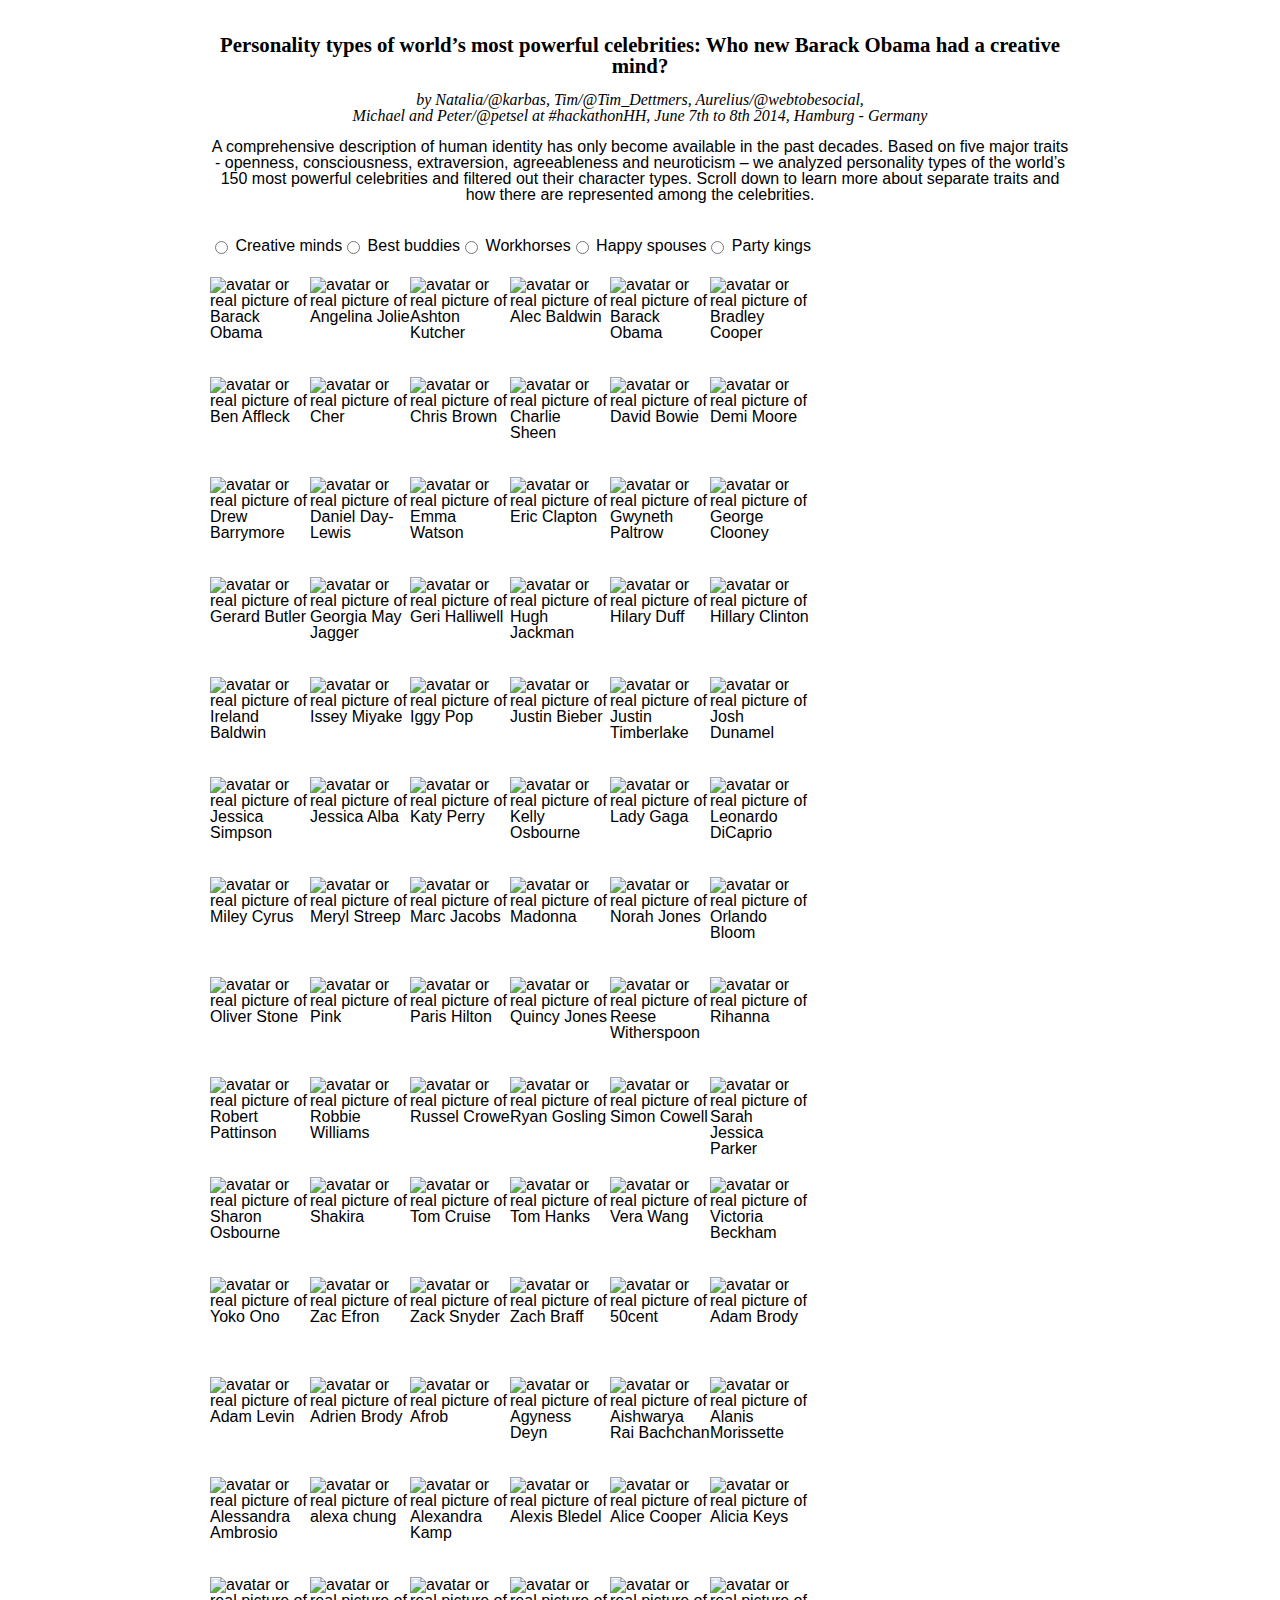
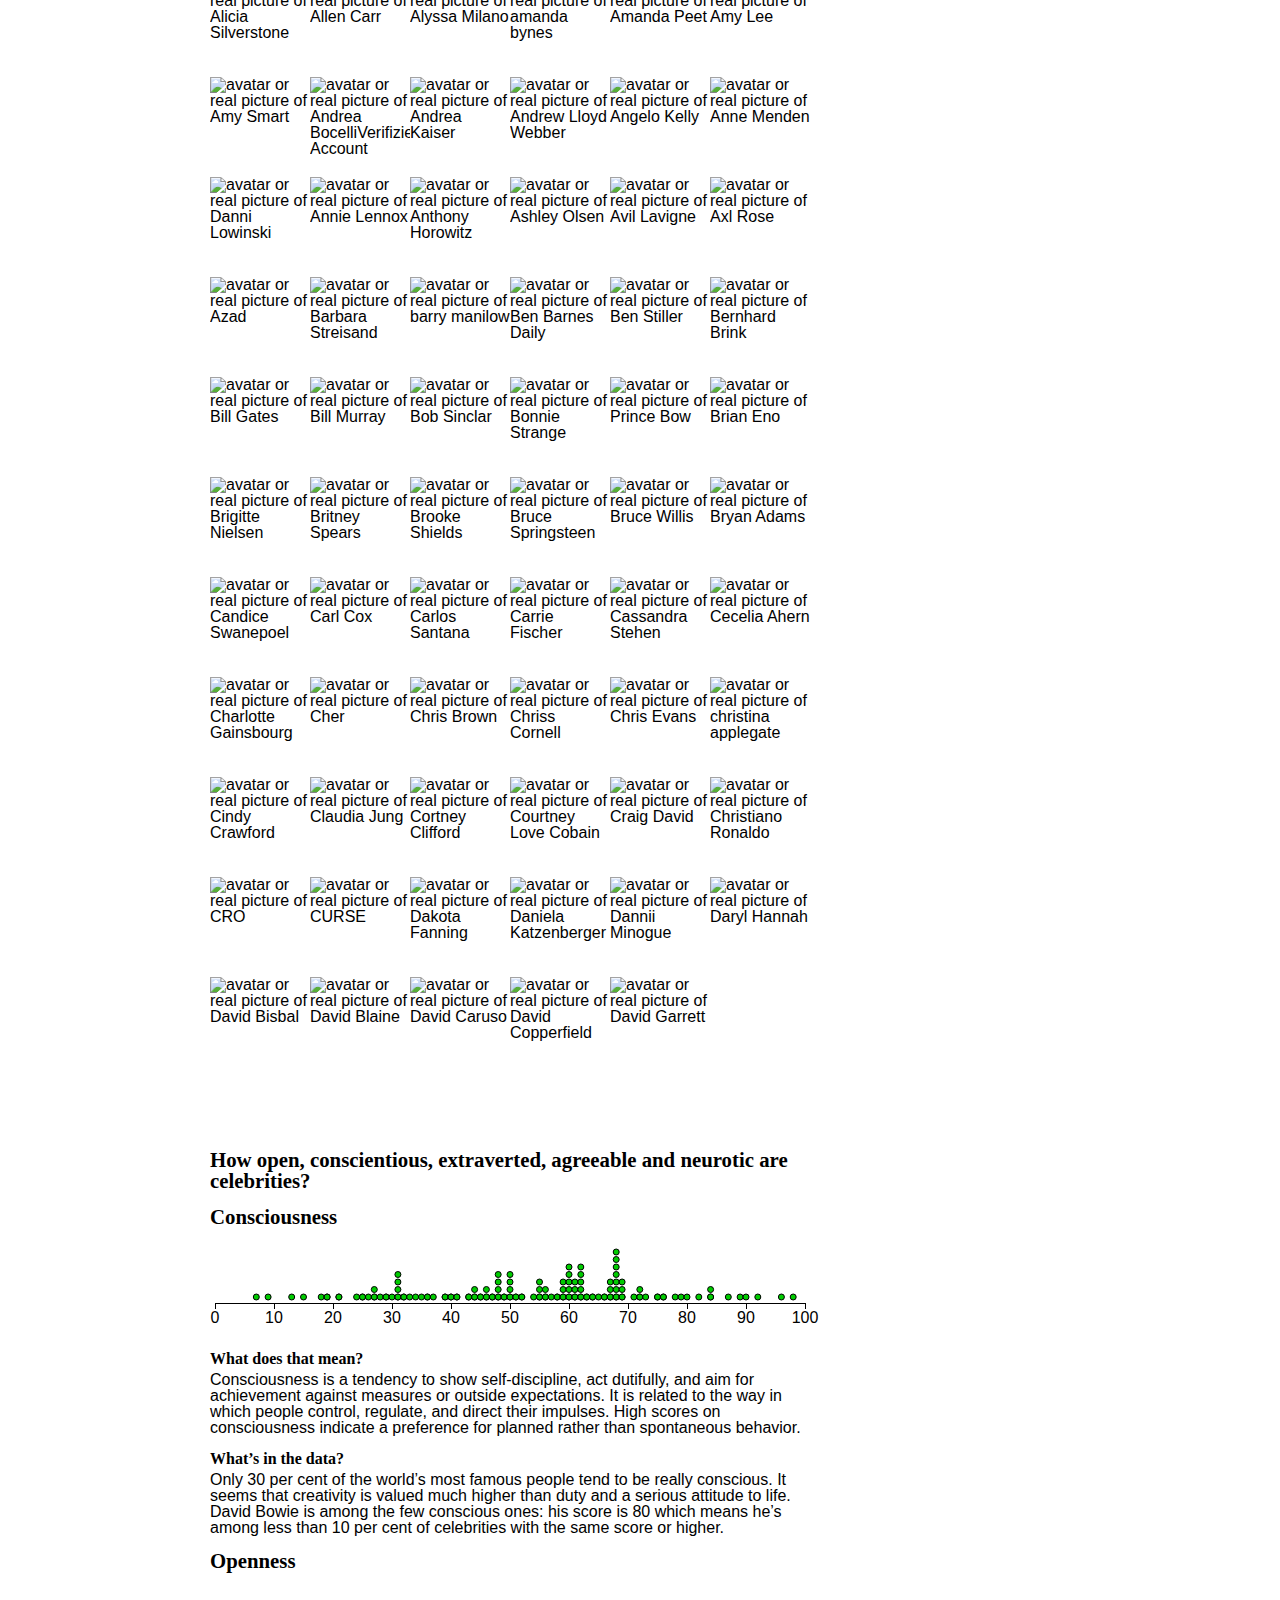
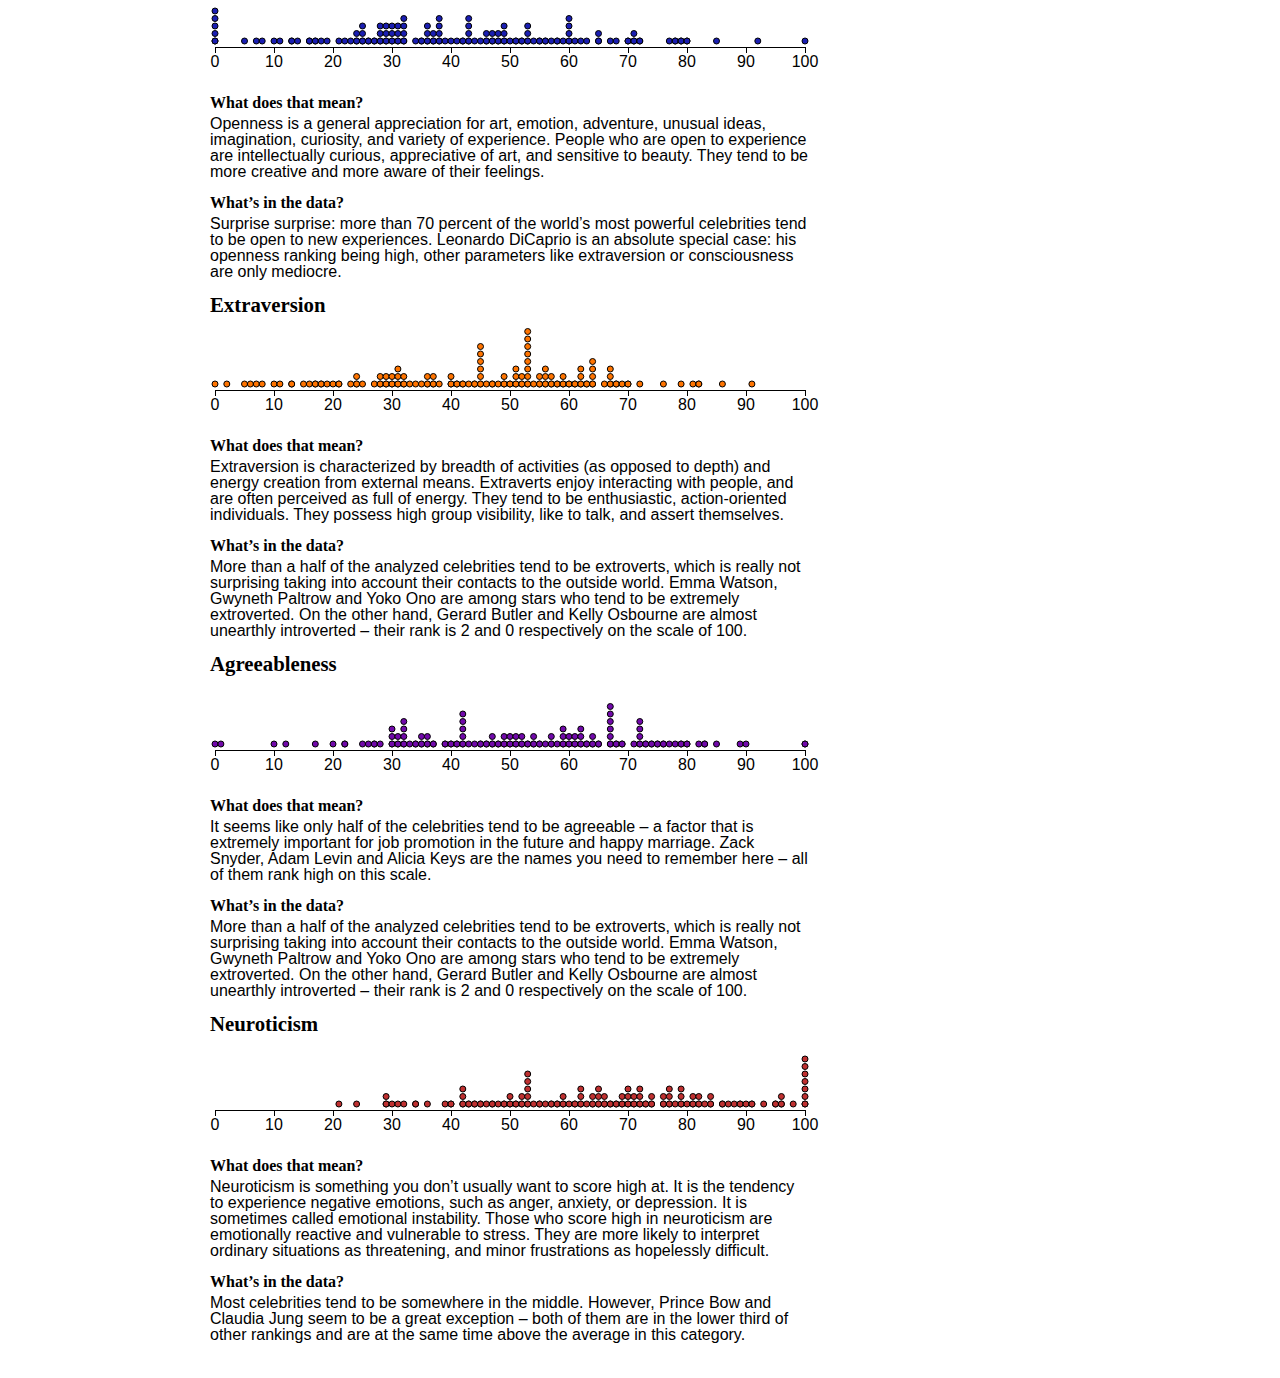
==== index.html @ 744dc769 "day 1 after #hackathonHH : clean up - minor code sanitizing and fixed typos within copytext." ====
<!doctype html>


<!--[if lt IE 7]>
<html class="no-js lt-ie9 lt-ie8 lt-ie7 ancient" lang="de"><![endif]-->
<!--[if IE 7]>
<html class="no-js lt-ie9 lt-ie8 ie7 ancient" lang="de"><![endif]-->
<!--[if IE 8]>
<html class="no-js lt-ie9 ie8 ancient" lang="de"><![endif]-->
<!--[if gt IE 8]>
<html class="no-js ie sustainable" lang="de"><![endif]-->
<!--[if gt IE 9]><!-->
<html class="no-js sustainable" lang="de"><!--<![endif]-->


  <head>
    <meta charset="utf-8">
    <meta name="viewport" content="width=device-width">

    <!--  in case of enabling "Header set X-UA-Compatible..." as of the .htaccess file remove all
          "X-UA-Compatible" related lines within the HTML code in order to avoid edge case issues.
          More info: h5bp.com/i/378 -->
    <!--[if IE]>
    <meta http-equiv="X-UA-Compatible" content="IE=edge,chrome=1">
    <meta http-equiv="cleartype" content="on">
    <![endif]-->


    <title>Twitter Figure :: twitter data based social personality graphs</title>


<!-- # include virtual="/html/includes/icon.shtml" -->

    <link rel="stylesheet" href="./src/styles/style.css">

    <link type="text/css" rel="stylesheet" href="./assets/styles/css/layout.css">
    <link type="text/css" rel="stylesheet" href="./assets/styles/css/category-matcher.css">
    <link type="text/css" rel="stylesheet" href="./assets/styles/css/traits-chart.css"><!--
    <link type="text/css" rel="stylesheet" href="./assets/styles/css/add-more-css-modules-and-change-names.css">//-->

    <!-- All JavaScript at the bottom, except this Modernizr build.
         Modernizr enables HTML5 elements & feature detects for optimal performance.
         Create your own custom Modernizr build: www.modernizr.com/download/ --><!--

    <script src="./assets/scripts/js/vendors/modernizr.dev.min.js"></script>//-->
  </head>


  <body class="content-type_default">


  <!-- Prompt IE 6 users to install Chrome Frame. Remove this if you support IE 6.
       chromium.org/developers/how-tos/chrome-frame-getting-started -->
  <!--[if lt IE 7]>
  <p class="chromeframe">
    Your browser is <em>ancient!</em>
    <a href="http://browsehappy.com/">Upgrade to a different browser</a>
    or
    <a href="http://www.google.com/chromeframe/?redirect=true">install Google Chrome Frame</a>
    to experience this site.
  </p><![endif]-->


    <div id="page">


      <article class="description">
        <h2>Personality types of world’s most powerful celebrities: Who new Barack Obama had a creative mind?</h2>
        <h5><em>by Natalia/@karbas, Tim/@Tim_Dettmers, Aurelius/@webtobesocial,<br>Michael and Peter/@petsel at #hackathonHH, June 7th to 8th 2014, Hamburg - Germany</em></h5>
        <p>A comprehensive description of human identity has only become available in the past decades.  Based on five major traits - openness, consciousness, extraversion, agreeableness and neuroticism – we analyzed personality types of the world’s 150 most powerful celebrities and filtered out their character types. Scroll down to learn more about separate traits and how there are represented among the celebrities.</p>
      </article>


      <article class="category-matcher">
        <form class="category-filter">
          <ul>
            <li>
              <label>
                <input type="radio" name="category-filter" value="creative-minds">
                <span>Creative minds</span>
              </label>
            </li>
            <li>
              <label>
                <input type="radio" name="category-filter" value="best-buddies">
                <span>Best buddies</span>
              </label>
            </li>
            <li>
              <label>
                <input type="radio" name="category-filter" value="workhorses">
                <span>Workhorses</span>
              </label>
            </li>
            <li>
              <label>
                <input type="radio" name="category-filter" value="happy-spouses">
                <span>Happy spouses</span>
              </label>
            </li>
            <li>
              <label>
                <input type="radio" name="category-filter" value="party-kings">
                <span>Party kings</span>
              </label>
            </li><!--
            <li>
              <label>
                <input type="radio" name="category-filter" value="special-cases">
                <span>Special Cases</span>
              </label>
            </li>//-->
          </ul>
        </form>


        <section class="category-matches">
          <ul>
            <li>
              <img src="https://pbs.twimg.com/profile_images/1972890789/aplusk_logo_sm_200x200.jpg" alt="avatar of Ashton Kutcher" title="Ashton Kutcher">
              <h3>Ashton Kutcher</h3>
              <h4>aplusk</h4>
              <dl class="traits">
                <dt>Consciousness</dt><dd data-value="56"><span>56%</span></dd>
                <dt>Openness</dt><dd data-value="60"><span>60%</span></dd>
                <dt>Neurotic</dt><dd data-value="34"><span>34%</span></dd>
                <dt>Agreeability</dt><dd data-value="65"><span>65%</span></dd>
                <dt>Extraversion</dt><dd data-value="56"><span>56%</span></dd>
              </dl>
            </li>
            <li>
              <img src="https://pbs.twimg.com/profile_images/451007105391022080/iu1f7brY_200x200.png" alt="avatar of Barack Obama" title="Barack Obama">
              <h3>Barack Obama</h3>
              <h4>BarackObama</h4>
              <dl class="traits">
                <dt>Consciousness</dt><dd data-value="61"><span>61%</span></dd>
                <dt>Openness</dt><dd data-value="61"><span>61%</span></dd>
                <dt>Neurotic</dt><dd data-value="36"><span>36%</span></dd>
                <dt>Agreeability</dt><dd data-value="66"><span>66%</span></dd>
                <dt>Extraversion</dt><dd data-value="65"><span>65%</span></dd>
              </dl>
            </li>
            <li>
              <img src="https://pbs.twimg.com/profile_images/3782523511/fc6c9a4523187aaf21d31c354f3a5638_200x200.jpeg" alt="avatar of Ben Affleck" title="Ben Affleck">
              <h3>Ben Affleck</h3>
              <h4>BenAffleck</h4>
              <dl class="traits">
                <dt>Consciousness</dt><dd data-value="59"><span>59%</span></dd>
                <dt>Openness</dt><dd data-value="57"><span>57%</span></dd>
                <dt>Neurotic</dt><dd data-value="37"><span>37%</span></dd>
                <dt>Agreeability</dt><dd data-value="67"><span>67%</span></dd>
                <dt>Extraversion</dt><dd data-value="59"><span>59%</span></dd>
              </dl>
            </li>
            <li>
              <img src="https://pbs.twimg.com/profile_images/425808826063781888/_gMpLBUr_400x400.jpeg" alt="" title="">
            </li>
            <li>
              <img src="https://pbs.twimg.com/profile_images/3128744067/d08706cf66bff0775147de6a360838f8_400x400.jpeg" alt="" title="">
            </li>
            <li>
              <img src="https://pbs.twimg.com/profile_images/1666904408/codepo8_400x400.png" alt="" title="">
            </li>
            <li>
              <img src="https://pbs.twimg.com/profile_images/471179135746723840/b6zdA4L0_400x400.png" alt="" title="">
            </li>
            <li>
              <img src="https://pbs.twimg.com/profile_images/473972654521585664/WUWL4BmR_400x400.png" alt="" title="">
            </li>
            <li>
              <img src="https://pbs.twimg.com/profile_images/425808826063781888/_gMpLBUr_400x400.jpeg" alt="" title="">
            </li>
            <li>
              <img src="https://pbs.twimg.com/profile_images/3128744067/d08706cf66bff0775147de6a360838f8_400x400.jpeg" alt="" title="">
            </li>
            <li>
              <img src="https://pbs.twimg.com/profile_images/1666904408/codepo8_400x400.png" alt="" title="">
            </li>
            <li>
              <img src="https://pbs.twimg.com/profile_images/471179135746723840/b6zdA4L0_400x400.png" alt="" title="">
            </li>
            <li>
              <img src="https://pbs.twimg.com/profile_images/473972654521585664/WUWL4BmR_400x400.png" alt="" title="">
            </li>
            <li>
              <img src="https://pbs.twimg.com/profile_images/425808826063781888/_gMpLBUr_400x400.jpeg" alt="" title="">
            </li>
            <li>
              <img src="https://pbs.twimg.com/profile_images/3128744067/d08706cf66bff0775147de6a360838f8_400x400.jpeg" alt="" title="">
            </li>
            <li>
              <img src="https://pbs.twimg.com/profile_images/1666904408/codepo8_400x400.png" alt="" title="">
            </li>
            <li>
              <img src="https://pbs.twimg.com/profile_images/471179135746723840/b6zdA4L0_400x400.png" alt="" title="">
            </li>
            <li>
              <img src="https://pbs.twimg.com/profile_images/473972654521585664/WUWL4BmR_400x400.png" alt="" title="">
            </li>
            <li>
              <img src="https://pbs.twimg.com/profile_images/425808826063781888/_gMpLBUr_400x400.jpeg" alt="" title="">
            </li>
            <li>
              <img src="https://pbs.twimg.com/profile_images/3128744067/d08706cf66bff0775147de6a360838f8_400x400.jpeg" alt="" title="">
            </li>
            <li>
              <img src="https://pbs.twimg.com/profile_images/1666904408/codepo8_400x400.png" alt="" title="">
            </li>
            <li>
              <img src="https://pbs.twimg.com/profile_images/471179135746723840/b6zdA4L0_400x400.png" alt="" title="">
            </li>
          </ul>
        </section>

        <section class="match-details"></section>
      </article>


      <article class="description legend">
        <h2>How open, conscientious, extraverted, agreeable and neurotic are celebrities? </h2>

        <section>
          <h2>Consciousness</h2>

          <div>
            <svg id="consc"></svg>
          </div>

          <h3>What does that mean?</h3>
          <p>Consciousness is a tendency to show self-discipline, act dutifully, and aim for achievement against measures or outside expectations. It is related to the way in which people control, regulate, and direct their impulses. High scores on consciousness indicate a preference for planned rather than spontaneous behavior.</p>

          <h3>What’s in the data?</h3>
          <p>Only 30 per cent of the world’s most famous people tend to be really conscious.  It seems that creativity is valued much higher than duty and a serious attitude to life. David Bowie is among the few conscious ones: his score is 80 which means he’s among less than 10 per cent of celebrities with the same score or higher.</p>
        </section>

        <section>
          <h2>Openness</h2>

          <div>
            <svg id="openn"></svg>
          </div>

          <h3>What does that mean?</h3>
          <p>Openness is a general appreciation for art, emotion, adventure, unusual ideas, imagination, curiosity, and variety of experience. People who are open to experience are intellectually curious, appreciative of art, and sensitive to beauty. They tend to be more creative and more aware of their feelings.</p>

          <h3>What’s in the data?</h3>
          <p>Surprise surprise: more than 70 percent of the world’s most powerful celebrities tend to be open to new experiences. Leonardo DiCaprio is an absolute special case: his openness ranking being high, other parameters like extraversion or consciousness are only mediocre.</p>
        </section>

        <section>
          <h2>Extraversion</h2>

          <div>
            <svg id="extra"></svg>
          </div>

          <h3>What does that mean?</h3>
          <p>Extraversion is characterized by breadth of activities (as opposed to depth) and energy creation from external means. Extraverts enjoy interacting with people, and are often perceived as full of energy. They tend to be enthusiastic, action-oriented individuals. They possess high group visibility, like to talk, and assert themselves.</p>

          <h3>What’s in the data?</h3>
          <p>More than a half of the analyzed celebrities tend to be extroverts, which is really not surprising taking into account their contacts to the outside world. Emma Watson, Gwyneth Paltrow and Yoko Ono are among stars who tend to be extremely extroverted. On the other hand, Gerard Butler and Kelly Osbourne are almost unearthly introverted – their rank is 2 and 0 respectively on the scale of 100.</p>
        </section>

        <section>
          <h2>Agreeableness</h2>

          <div>
            <svg id="agree"></svg>
          </div>

          <h3>What does that mean?</h3>
          <p>It seems like only half of the celebrities tend to be agreeable – a factor that is extremely important for job promotion in the future and happy marriage. Zack Snyder, Adam Levin and Alicia Keys are the names you need to remember here – all of them rank high on this scale.</p>

          <h3>What’s in the data?</h3>
          <p>More than a half of the analyzed celebrities tend to be extroverts, which is really not surprising taking into account their contacts to the outside world. Emma Watson, Gwyneth Paltrow and Yoko Ono are among stars who tend to be extremely extroverted. On the other hand, Gerard Butler and Kelly Osbourne are almost unearthly introverted – their rank is 2 and 0 respectively on the scale of 100.</p>
        </section>

        <section>
          <h2>Neuroticism</h2>

          <div>
            <svg id="neuro"></svg>
          </div>

          <h3>What does that mean?</h3>
          <p>Neuroticism is something you don’t usually want to score high at. It is the tendency to experience negative emotions, such as anger, anxiety, or depression. It is sometimes called emotional instability. Those who score high in neuroticism are emotionally reactive and vulnerable to stress. They are more likely to interpret ordinary situations as threatening, and minor frustrations as hopelessly difficult.</p>

          <h3>What’s in the data?</h3>
          <p>Most celebrities tend to be somewhere in the middle.  However, Prince Bow and Claudia Jung seem to be a great exception – both of them are in the lower third of other rankings and are at the same time above the average in this category.</p>
        </section>
      </article>


    </div><!-- "#page" //-->


    <script src="./assets/scripts/js/vendors/json2.min.js"></script>
    <script src="./assets/scripts/js/vendors/es5-shim.min.js"></script>
    <script src="./assets/scripts/js/vendors/jquery-1.11.1.min.js"></script>

    <script src="./assets/scripts/js/vendors/d3.js"></script>

<!--
    <script src="./assets/scripts/js/app/lib/RegExp.patch.js"></script>
    <script src="./assets/scripts/js/app/lib/RegExp.escape-toSearch.js"></script>//-->
    <script src="./assets/scripts/js/app/lib/Observable.SignalsAndSlots.js"></script>



    <script id="json-mock-data_category-matches" type="text/plain">
      [{"picture":"https://pbs.twimg.com/profile_images/451007105391022080/iu1f7brY_200x200.png","tHand":"@BarackObama","name":"Barack Obama","traits":{"consc":17,"openn":79,"neuro":64,"agree":68,"extra":45}},{"picture":"https://pbs.twimg.com/profile_images/474930623455690753/j9SEJig9_200x200.jpeg","tHand":"@ActressJolie","name":"Angelina Jolie","traits":{"consc":16,"openn":64,"neuro":67,"agree":56,"extra":53}},{"picture":"https://pbs.twimg.com/profile_images/1972890789/aplusk_logo_sm_200x200.jpg","tHand":"@aplusk","name":"Ashton Kutcher","traits":{"consc":49,"openn":98,"neuro":67,"agree":45,"extra":57}},{"picture":"https://pbs.twimg.com/profile_images/443455759180124160/IaODIdsW_200x200.jpeg","tHand":"@AlecBaldwin","name":"Alec Baldwin","traits":{"consc":49,"openn":50,"neuro":25,"agree":84,"extra":31}},{"picture":"https://pbs.twimg.com/profile_images/451007105391022080/iu1f7brY_200x200.png","tHand":"@BarackObama","name":"Barack Obama","traits":{"consc":47,"openn":67,"neuro":68,"agree":59,"extra":62}},{"picture":"https://pbs.twimg.com/profile_images/378800000436484459/15aab18f70851335f0a0a32c9e66c4bd_200x200.jpeg","tHand":"@BradCooper28","name":"Bradley Cooper","traits":{"consc":32,"openn":70,"neuro":30,"agree":65,"extra":63}},{"picture":"https://pbs.twimg.com/profile_images/3782523511/fc6c9a4523187aaf21d31c354f3a5638_200x200.jpeg","tHand":"@BenAffleck","name":"Ben Affleck","traits":{"consc":24,"openn":76,"neuro":1,"agree":27,"extra":49}},{"picture":"https://pbs.twimg.com/profile_images/462503558496391168/-pp_NGqo_200x200.jpeg","tHand":"@cher","name":"Cher","traits":{"consc":23,"openn":50,"neuro":69,"agree":90,"extra":7}},{"picture":"https://pbs.twimg.com/profile_images/473692942167588864/ORSg_Tsl_200x200.jpeg","tHand":"@chrisbrown","name":"Chris Brown","traits":{"consc":11,"openn":73,"neuro":51,"agree":64,"extra":24}},{"picture":"https://pbs.twimg.com/profile_images/420259567524519936/sHTDLeQQ_200x200.jpeg","tHand":"@charliesheen","name":"Charlie Sheen","traits":{"consc":42,"openn":70,"neuro":79,"agree":73,"extra":58}},{"picture":"https://pbs.twimg.com/profile_images/3327825685/0dc5ebe5a743e21717b9ab035a027c3d_200x200.jpeg","tHand":"@DavidBowieReal","name":"David Bowie","traits":{"consc":80,"openn":62,"neuro":64,"agree":50,"extra":47}},{"picture":"https://pbs.twimg.com/profile_images/626779806/demi-moore_200x200.jpg","tHand":"@justdemi","name":"Demi Moore","traits":{"consc":59,"openn":59,"neuro":83,"agree":49,"extra":24}},{"picture":"https://pbs.twimg.com/profile_images/378800000329171467/0d0022640c2fb46fa2238f6b481ca35c_200x200.jpeg","tHand":"@DrewBarrymore","name":"Drew Barrymore","traits":{"consc":8,"openn":76,"neuro":57,"agree":57,"extra":45}},{"picture":"https://pbs.twimg.com/profile_images/108130906/daniel_day_lewis_200x200.jpg","tHand":"@daniel_daylewis","name":"Daniel Day-Lewis","traits":{"consc":43,"openn":79,"neuro":72,"agree":62,"extra":21}},{"picture":"https://pbs.twimg.com/profile_images/443476219338981376/kmJgokf3_200x200.jpeg","tHand":"@EmWatson","name":"Emma Watson","traits":{"consc":43,"openn":34,"neuro":51,"agree":48,"extra":86}},{"picture":"https://pbs.twimg.com/profile_images/3474118285/a94946f6bcdb39f30e57b3b7fe9b695a_200x200.jpeg","tHand":"@EricPClapton","name":"Eric Clapton","traits":{"consc":46,"openn":21,"neuro":56,"agree":71,"extra":24}},{"picture":"https://pbs.twimg.com/profile_images/1360902500/Gwyneth_200x200.jpg","tHand":"@GwynethPaltrow","name":"Gwyneth Paltrow","traits":{"consc":36,"openn":32,"neuro":17,"agree":68,"extra":79}},{"picture":"https://pbs.twimg.com/profile_images/2853424604/9547aad475c8f0240f1f27665e909fea_200x200.jpeg","tHand":"@clooney_clooney","name":"George Clooney","traits":{"consc":29,"openn":47,"neuro":48,"agree":75,"extra":51}},{"picture":"https://pbs.twimg.com/profile_images/3303418526/0a86d5adb3763fa0590a6ee9cab7fdd4_200x200.jpeg","tHand":"@GerardButler","name":"Gerard Butler","traits":{"consc":58,"openn":51,"neuro":75,"agree":55,"extra":2}},{"picture":"https://pbs.twimg.com/profile_images/2562279255/56ullem1ospueggrjxqj_200x200.jpeg","tHand":"@GeorgiaMJagger","name":"Georgia May Jagger","traits":{"consc":52,"openn":100,"neuro":72,"agree":31,"extra":61}},{"picture":"https://pbs.twimg.com/profile_images/378800000557410529/a02a50db8cfd58d344b8cd81c7a59dfd_200x200.jpeg","tHand":"@GeriHalliwell","name":"Geri Halliwell","traits":{"consc":38,"openn":79,"neuro":90,"agree":31,"extra":67}},{"picture":"https://pbs.twimg.com/profile_images/124111564/08_Jackman_085_200x200.jpg","tHand":"@RealHughJackman","name":"Hugh Jackman","traits":{"consc":48,"openn":42,"neuro":39,"agree":55,"extra":62}},{"picture":"https://pbs.twimg.com/profile_images/412808191161163776/t12QyoGT_200x200.jpeg","tHand":"@HilaryDuff","name":"Hilary Duff","traits":{"consc":32,"openn":100,"neuro":60,"agree":59,"extra":31}},{"picture":"https://pbs.twimg.com/profile_images/443004417596329986/3kgV0RJE_200x200.jpeg","tHand":"@HillaryClinton","name":"Hillary Clinton","traits":{"consc":25,"openn":96,"neuro":67,"agree":62,"extra":23}},{"picture":"https://pbs.twimg.com/profile_images/1473590223/264663_205611916151253_100001073371427_571353_5003375_n_200x200.jpg","tHand":"@Ireland_baldwin","name":"Ireland Baldwin","traits":{"consc":40,"openn":45,"neuro":35,"agree":37,"extra":53}},{"picture":"https://pbs.twimg.com/profile_images/458984962885050369/iZLFIlqL_200x200.jpeg","tHand":"@IsseyMiyakeNYC","name":"Issey Miyake","traits":{"consc":25,"openn":84,"neuro":28,"agree":21,"extra":51}},{"picture":"https://pbs.twimg.com/profile_images/2415276940/9fs7567bjdevl9inpsvt_200x200.jpeg","tHand":"@IggyPop","name":"Iggy Pop","traits":{"consc":46,"openn":58,"neuro":89,"agree":67,"extra":18}},{"picture":"https://pbs.twimg.com/profile_images/472627053934567425/NcuFeUwr_200x200.jpeg","tHand":"@justinbieber","name":"Justin Bieber","traits":{"consc":10,"openn":82,"neuro":64,"agree":61,"extra":50}},{"picture":"https://pbs.twimg.com/profile_images/423976765573197824/H8DOsOPm_200x200.jpeg","tHand":"@jtimberlake","name":"Justin Timberlake","traits":{"consc":78,"openn":52,"neuro":30,"agree":44,"extra":53}},{"picture":"https://pbs.twimg.com/profile_images/378800000447701937/55716aa62148e52df723990d7bcd4aa8_200x200.jpeg","tHand":"@joshduhamel","name":"Josh Dunamel","traits":{"consc":38,"openn":46,"neuro":0,"agree":63,"extra":52}},{"picture":"https://pbs.twimg.com/profile_images/3217929607/5c936a0d29605e201660b2e113af0a9e_200x200.jpeg","tHand":"@JessicaSimpson","name":"Jessica Simpson","traits":{"consc":34,"openn":53,"neuro":37,"agree":30,"extra":45}},{"picture":"https://pbs.twimg.com/profile_images/464427539801194496/stI7VkNH_200x200.jpeg","tHand":"@jessicaalba","name":"Jessica Alba","traits":{"consc":29,"openn":77,"neuro":63,"agree":56,"extra":19}},{"picture":"https://pbs.twimg.com/profile_images/423542935368380416/ryEG2fNO_200x200.jpeg","tHand":"@katyperry","name":"Katy Perry","traits":{"consc":53,"openn":59,"neuro":62,"agree":48,"extra":18}},{"picture":"https://pbs.twimg.com/profile_images/466469850437529600/l_mLlCcH_200x200.jpeg","tHand":"@KellyOsbourne","name":"Kelly Osbourne","traits":{"consc":7,"openn":77,"neuro":74,"agree":60,"extra":0}},{"picture":"https://pbs.twimg.com/profile_images/474337704357154816/YuUV0iwo_200x200.jpeg","tHand":"@ladygaga","name":"Lady Gaga","traits":{"consc":39,"openn":47,"neuro":40,"agree":50,"extra":51}},{"picture":"https://pbs.twimg.com/profile_images/423876752293646336/coM75NSL_200x200.jpeg","tHand":"@LeoDiCaprio","name":"Leonardo DiCaprio","traits":{"consc":26,"openn":70,"neuro":41,"agree":15,"extra":28}},{"picture":"https://pbs.twimg.com/profile_images/473616630141169664/HsXJpLw0_200x200.jpeg","tHand":"@MileyCyrus","name":"Miley Cyrus","traits":{"consc":45,"openn":100,"neuro":61,"agree":25,"extra":56}},{"picture":"https://pbs.twimg.com/profile_images/453619929783078912/R2WX-gI7_200x200.jpeg","tHand":"@officialMStreep","name":"Meryl Streep","traits":{"consc":65,"openn":29,"neuro":47,"agree":68,"extra":28}},{"picture":"https://pbs.twimg.com/profile_images/1190459798/MJ_TwtrProf_200x200.jpg","tHand":"@marcjacobs","name":"Marc Jacobs","traits":{"consc":85,"openn":39,"neuro":42,"agree":32,"extra":29}},{"picture":"https://pbs.twimg.com/profile_images/378800000544321667/db0797d74ea29f5ba3536c12031c3852_200x200.jpeg","tHand":"@Madonna","name":"Madonna","traits":{"consc":72,"openn":65,"neuro":49,"agree":67,"extra":66}},{"picture":"https://pbs.twimg.com/profile_images/2068112751/Screen_Shot_2012-04-08_at_10.20.07_AM_200x200.png","tHand":"@NorahJones","name":"Norah Jones","traits":{"consc":36,"openn":64,"neuro":73,"agree":80,"extra":57}},{"picture":"https://pbs.twimg.com/profile_images/324141157/Orlando_Bloom_2_200x200.jpg","tHand":"@OrlandoJB_Bloom","name":"Orlando Bloom","traits":{"consc":50,"openn":71,"neuro":53,"agree":52,"extra":11}},{"picture":"https://pbs.twimg.com/profile_images/378800000834569212/6f5842c4f37a75947ef9f334f6f56876_200x200.jpeg","tHand":"@TheOliverStone","name":"Oliver Stone","traits":{"consc":17,"openn":56,"neuro":80,"agree":21,"extra":15}},{"picture":"https://pbs.twimg.com/profile_images/549375583/Pinkdeborahanderson_112_200x200.jpg","tHand":"@Pink","name":"Pink","traits":{"consc":68,"openn":72,"neuro":34,"agree":64,"extra":53}},{"picture":"https://pbs.twimg.com/profile_images/378800000830116350/b4777a60c150c54637c7688665a9e11b_200x200.jpeg","tHand":"@ParisHilton","name":"Paris Hilton","traits":{"consc":41,"openn":80,"neuro":65,"agree":68,"extra":45}},{"picture":"https://pbs.twimg.com/profile_images/3199241089/b803044ff3a9a5bcc89170afa0e0dfdc_200x200.jpeg","tHand":"@QuincyDJones","name":"Quincy Jones","traits":{"consc":49,"openn":53,"neuro":100,"agree":75,"extra":44}},{"picture":"https://pbs.twimg.com/profile_images/3527234158/1594f7d8a96f0c19da42d9ff150054e9_200x200.jpeg","tHand":"@RWitherspoon","name":"Reese Witherspoon","traits":{"consc":54,"openn":73,"neuro":50,"agree":13,"extra":16}},{"picture":"https://pbs.twimg.com/profile_images/475077644262727680/YmfUf558_200x200.jpeg","tHand":"@rihanna","name":"Rihanna","traits":{"consc":30,"openn":77,"neuro":32,"agree":26,"extra":64}},{"picture":"https://pbs.twimg.com/profile_images/378800000352901529/896c19d8bd32c48782d9a7ccc4100c53_200x200.jpeg","tHand":"@robTomPattinson","name":"Robert Pattinson","traits":{"consc":48,"openn":57,"neuro":71,"agree":69,"extra":6}},{"picture":"https://pbs.twimg.com/profile_images/426310208298565632/Y6m5v4aH_200x200.png","tHand":"@robbiewilliams","name":"Robbie Williams","traits":{"consc":60,"openn":95,"neuro":45,"agree":25,"extra":43}},{"picture":"https://pbs.twimg.com/profile_images/378800000740497460/8b4dae56136e82df361631f59b5975de_200x200.jpeg","tHand":"@russellcrowe","name":"Russel Crowe","traits":{"consc":25,"openn":100,"neuro":54,"agree":27,"extra":50}},{"picture":"https://pbs.twimg.com/profile_images/1269294486/IMG_2019_200x200.JPG","tHand":"@RyanGosling","name":"Ryan Gosling","traits":{"consc":79,"openn":24,"neuro":39,"agree":46,"extra":49}},{"picture":"https://pbs.twimg.com/profile_images/1642774110/simoncowelltwitter2_200x200.jpg","tHand":"@SimonCowell","name":"Simon Cowell","traits":{"consc":0,"openn":93,"neuro":22,"agree":55,"extra":17}},{"picture":"https://pbs.twimg.com/profile_images/1309437408/Screen_shot_2011-04-12_at_5.44.08_PM_200x200.png","tHand":"@SJP","name":"Sarah Jessica Parker","traits":{"consc":38,"openn":31,"neuro":45,"agree":84,"extra":41}},{"picture":"https://pbs.twimg.com/profile_images/378800000615649142/a3091f2b439ba577ab4bd9109fb5073f_200x200.png","tHand":"@MrsSOsbourne","name":"Sharon Osbourne","traits":{"consc":46,"openn":90,"neuro":40,"agree":61,"extra":67}},{"picture":"https://pbs.twimg.com/profile_images/447432496141987840/H7S0KAgd_200x200.jpeg","tHand":"@shakira","name":"Shakira","traits":{"consc":79,"openn":72,"neuro":68,"agree":76,"extra":33}},{"picture":"https://pbs.twimg.com/profile_images/452159626356609025/mAjiLPAJ_200x200.jpeg","tHand":"@TomCruise","name":"Tom Cruise","traits":{"consc":37,"openn":52,"neuro":82,"agree":48,"extra":62}},{"picture":"https://pbs.twimg.com/profile_images/280455139/l_ecdf8f7aa81d5163129fee54d83a5e63_200x200.jpg","tHand":"@tomhanks","name":"Tom Hanks","traits":{"consc":44,"openn":44,"neuro":36,"agree":44,"extra":55}},{"picture":"https://pbs.twimg.com/profile_images/455323439042408448/nf29X8vT_200x200.jpeg","tHand":"@VeraWangGang","name":"Vera Wang","traits":{"consc":38,"openn":100,"neuro":79,"agree":45,"extra":25}},{"picture":"https://pbs.twimg.com/profile_images/459373156919029760/kJ77xlgo_200x200.jpeg","tHand":"@victoriabeckham","name":"Victoria Beckham","traits":{"consc":56,"openn":72,"neuro":58,"agree":34,"extra":54}},{"picture":"https://pbs.twimg.com/profile_images/453202477731438593/aYnwSYrn_200x200.jpeg","tHand":"@yokoono","name":"Yoko Ono","traits":{"consc":60,"openn":42,"neuro":72,"agree":51,"extra":70}},{"picture":"https://pbs.twimg.com/profile_images/462444918787833856/t9OWlHEU_200x200.jpeg","tHand":"@ZacEfron","name":"Zac Efron","traits":{"consc":51,"openn":65,"neuro":31,"agree":60,"extra":13}},{"picture":"https://pbs.twimg.com/profile_images/378800000575623979/59db8c64b416eea20effbb79df106104_200x200.jpeg","tHand":"@ZackSnyder","name":"Zack Snyder","traits":{"consc":55,"openn":77,"neuro":47,"agree":69,"extra":82}},{"picture":"https://pbs.twimg.com/profile_images/457190248217608192/wF0ct9-P_200x200.jpeg","tHand":"@zachbraff","name":"Zach Braff","traits":{"consc":32,"openn":53,"neuro":31,"agree":28,"extra":42}},{"picture":"https://pbs.twimg.com/profile_images/3226093889/f21e95027261a21458bed194ac122962_200x200.jpeg","tHand":"@50cent","name":"50cent","traits":{"consc":35,"openn":84,"neuro":34,"agree":62,"extra":40}},{"picture":"https://pbs.twimg.com/profile_images/339253090/0__21__200x200.jpg","tHand":"@AdamJaredBrody","name":"Adam Brody","traits":{"consc":28,"openn":59,"neuro":30,"agree":19,"extra":41}},{"picture":"https://pbs.twimg.com/profile_images/2708050576/45637f9375bdf044ba5f66376221fa36_200x200.jpeg","tHand":"@adamlevine","name":"Adam Levin","traits":{"consc":18,"openn":58,"neuro":49,"agree":82,"extra":51}},{"picture":"https://pbs.twimg.com/profile_images/376703012/Adrien_Brody_237301_200x200.jpg","tHand":"@BrodyAdrien","name":"Adrien Brody","traits":{"consc":26,"openn":42,"neuro":57,"agree":51,"extra":37}},{"picture":"https://pbs.twimg.com/profile_images/96474996/AFROB0230_200x200.jpg","tHand":"@Afrob","name":"Afrob","traits":{"consc":30,"openn":65,"neuro":42,"agree":78,"extra":69}},{"picture":"https://pbs.twimg.com/profile_images/951965572/aggy8_200x200.jpg","tHand":"@AggyDeyn","name":"Agyness Deyn","traits":{"consc":16,"openn":72,"neuro":48,"agree":36,"extra":63}},{"picture":"https://pbs.twimg.com/profile_images/471141622155993088/OhMzHod1_200x200.jpeg","tHand":"@ALLaishwaryaWeb","name":"Aishwarya Rai Bachchan","traits":{"consc":63,"openn":48,"neuro":32,"agree":50,"extra":72}},{"picture":"https://pbs.twimg.com/profile_images/474953195392073728/mhH3XWXN_200x200.jpeg","tHand":"@morissette","name":"Alanis Morissette","traits":{"consc":72,"openn":55,"neuro":20,"agree":60,"extra":68}},{"picture":"https://pbs.twimg.com/profile_images/349263745/l_ee6ebedd2bfcfb8ddcf4d3328150018c_200x200.jpg","tHand":"@alelovesanja","name":"Alessandra Ambrosio","traits":{"consc":13,"openn":96,"neuro":36,"agree":58,"extra":47}},{"picture":"https://pbs.twimg.com/profile_images/475140746228822016/v56iArpB_200x200.jpeg","tHand":"@alexa_chung","name":"alexa chung","traits":{"consc":19,"openn":86,"neuro":49,"agree":46,"extra":64}},{"picture":"https://pbs.twimg.com/profile_images/378800000520499559/ec1ef858ad42245e9aa83ccfceaba7b1_200x200.jpeg","tHand":"@alexandrakamp","name":"Alexandra Kamp","traits":{"consc":0,"openn":100,"neuro":62,"agree":43,"extra":46}},{"picture":"https://pbs.twimg.com/profile_images/840376725/alex1_200x200.jpg","tHand":"@kalexisbledel","name":"Alexis Bledel","traits":{"consc":32,"openn":49,"neuro":67,"agree":55,"extra":5}},{"picture":"https://pbs.twimg.com/profile_images/3450596147/1336cb3291f344a2671804cd5af13356_200x200.jpeg","tHand":"@RealAliceCooper","name":"Alice Cooper","traits":{"consc":71,"openn":81,"neuro":42,"agree":31,"extra":59}},{"picture":"https://pbs.twimg.com/profile_images/439454614748811264/z-GJ_yrN_200x200.jpeg","tHand":"@aliciakeys","name":"Alicia Keys","traits":{"consc":92,"openn":88,"neuro":78,"agree":61,"extra":31}},{"picture":"https://pbs.twimg.com/profile_images/443284409/AS_AVATAR_200x200.jpg","tHand":"@AliciaSilv","name":"Alicia Silverstone","traits":{"consc":43,"openn":82,"neuro":50,"agree":60,"extra":49}},{"picture":"https://pbs.twimg.com/profile_images/468422421737783296/14UIyVqt_200x200.jpeg","tHand":"@allencarr","name":"Allen Carr","traits":{"consc":67,"openn":36,"neuro":85,"agree":66,"extra":27}},{"picture":"https://pbs.twimg.com/profile_images/464278451705245697/x3_L8wH__200x200.jpeg","tHand":"@Alyssa_Milano","name":"Alyssa Milano","traits":{"consc":61,"openn":40,"neuro":46,"agree":18,"extra":32}},{"picture":"https://pbs.twimg.com/profile_images/443173453105876992/RrZ_W9sk_200x200.jpeg","tHand":"@amandabynes","name":"amanda bynes","traits":{"consc":36,"openn":87,"neuro":32,"agree":40,"extra":52}},{"picture":"https://pbs.twimg.com/profile_images/188309214/amanda-peet_200x200.jpg","tHand":"@amandapeet","name":"Amanda Peet","traits":{"consc":22,"openn":96,"neuro":42,"agree":67,"extra":67}},{"picture":"https://pbs.twimg.com/profile_images/3756623417/7b67805fac14c15f2ed8dd9298080b74_200x200.jpeg","tHand":"@AmyLeeEV","name":"Amy Lee","traits":{"consc":53,"openn":91,"neuro":42,"agree":31,"extra":21}},{"picture":"https://pbs.twimg.com/profile_images/839746003/amy_smart_200x200.jpg","tHand":"@AmySmart26","name":"Amy Smart","traits":{"consc":71,"openn":63,"neuro":72,"agree":48,"extra":53}},{"picture":"https://pbs.twimg.com/profile_images/378800000410382686/632e6032e9e2a8c6bbc6665973006c7e_200x200.jpeg","tHand":"@bocelliandrea","name":"Andrea BocelliVerifizierter Account","traits":{"consc":24,"openn":42,"neuro":83,"agree":72,"extra":36}},{"picture":"https://pbs.twimg.com/profile_images/2339108177/mlipe02qv12guz2bi9ri_200x200.jpeg","tHand":"@AndreaKaiser","name":"Andrea Kaiser","traits":{"consc":60,"openn":60,"neuro":10,"agree":47,"extra":64}},{"picture":"https://pbs.twimg.com/profile_images/378800000057994016/413f71d30715851c6dbee4cfa229fc94_200x200.jpeg","tHand":"@OfficialALW","name":"Andrew Lloyd Webber","traits":{"consc":37,"openn":40,"neuro":31,"agree":29,"extra":55}},{"picture":"https://pbs.twimg.com/profile_images/378800000680217621/39bec4ddf7477045e6f93842d0e5dc96_200x200.jpeg","tHand":"@angelokelly","name":"Angelo Kelly","traits":{"consc":35,"openn":57,"neuro":54,"agree":52,"extra":28}},{"picture":"https://pbs.twimg.com/profile_images/2243589821/eileen_gerke_200x200.jpg","tHand":"@Anne_Menden","name":"Anne Menden","traits":{"consc":31,"openn":86,"neuro":36,"agree":9,"extra":37}},{"picture":"https://pbs.twimg.com/profile_images/471368564373725186/dGVqDDAu_200x200.jpeg","tHand":"@DanniLowinski","name":"Danni Lowinski","traits":{"consc":31,"openn":68,"neuro":65,"agree":79,"extra":30}},{"picture":"https://pbs.twimg.com/profile_images/1679052358/Annie_profiel_pic_200x200.jpg","tHand":"@AnnieLennox","name":"Annie Lennox","traits":{"consc":29,"openn":81,"neuro":72,"agree":47,"extra":67}},{"picture":"https://pbs.twimg.com/profile_images/1639633434/image_200x200.jpg","tHand":"@AnthonyHorowitz","name":"Anthony Horowitz","traits":{"consc":65,"openn":29,"neuro":32,"agree":50,"extra":37}},{"picture":"https://pbs.twimg.com/profile_images/3705182751/5452c0283a405a7f80c638a4efd4ecb4_200x200.jpeg","tHand":"@IAMOlsen","name":"Ashley Olsen","traits":{"consc":24,"openn":52,"neuro":22,"agree":36,"extra":64}},{"picture":"https://pbs.twimg.com/profile_images/457287415473131521/G3YJaq4K_200x200.jpeg","tHand":"@AvrilLavigne","name":"Avil Lavigne","traits":{"consc":60,"openn":69,"neuro":37,"agree":32,"extra":38}},{"picture":"https://pbs.twimg.com/profile_images/456213697543692288/bqak9n7C_200x200.jpeg","tHand":"@axlrose","name":"Axl Rose","traits":{"consc":0,"openn":49,"neuro":60,"agree":66,"extra":44}},{"picture":"https://pbs.twimg.com/profile_images/1507290102/twitter_mitter__h_h_h_h_h_200x200.jpg","tHand":"@Azad8022","name":"Azad","traits":{"consc":48,"openn":71,"neuro":67,"agree":33,"extra":36}},{"picture":"https://pbs.twimg.com/profile_images/454645428160450560/g4aC5dNt_200x200.jpeg","tHand":"@BarbraStreisand","name":"Barbara Streisand","traits":{"consc":62,"openn":69,"neuro":44,"agree":92,"extra":31}},{"picture":"https://pbs.twimg.com/profile_images/431069255216295936/IAJYRXKM_200x200.png","tHand":"@barrymanilownl","name":"barry manilow","traits":{"consc":28,"openn":53,"neuro":46,"agree":24,"extra":59}},{"picture":"https://pbs.twimg.com/profile_images/1221809147/icon_200x200.jpg","tHand":"@BenBarnesDaily","name":"Ben Barnes Daily","traits":{"consc":49,"openn":43,"neuro":62,"agree":76,"extra":76}},{"picture":"https://pbs.twimg.com/profile_images/1237591832/IMG_0016_200x200.JPG","tHand":"@RedHourBen","name":"Ben Stiller","traits":{"consc":56,"openn":76,"neuro":27,"agree":27,"extra":61}},{"picture":"https://pbs.twimg.com/profile_images/427018043865038848/ZcSea8MU_200x200.jpeg","tHand":"@bernhardbrink","name":"Bernhard Brink","traits":{"consc":100,"openn":89,"neuro":59,"agree":68,"extra":40}},{"picture":"https://pbs.twimg.com/profile_images/1884069342/BGtwitter_200x200.JPG","tHand":"@BillGates","name":"Bill Gates","traits":{"consc":57,"openn":100,"neuro":62,"agree":84,"extra":53}},{"picture":"https://pbs.twimg.com/profile_images/353282236/Bill_Murray2_200x200.jpg","tHand":"@BillMurray","name":"Bill Murray","traits":{"consc":52,"openn":61,"neuro":67,"agree":31,"extra":57}},{"picture":"https://pbs.twimg.com/profile_images/459069702686248960/fwsTbFyt_200x200.jpeg","tHand":"@bobsinclar","name":"Bob Sinclar","traits":{"consc":0,"openn":89,"neuro":61,"agree":44,"extra":82}},{"picture":"https://pbs.twimg.com/profile_images/3092839254/e0ac2c91acc16883cae539aa193b71af_200x200.jpeg","tHand":"@Bonnie_strange","name":"Bonnie Strange","traits":{"consc":0,"openn":61,"neuro":54,"agree":35,"extra":42}},{"picture":"https://pbs.twimg.com/profile_images/1151548294/bow_back_200x200.JPG","tHand":"@bowwow614","name":"Prince Bow","traits":{"consc":28,"openn":43,"neuro":59,"agree":39,"extra":30}},{"picture":"https://pbs.twimg.com/profile_images/473645699049857024/DGBjsT2-_200x200.jpeg","tHand":"@dark_shark","name":"Brian Eno","traits":{"consc":30,"openn":67,"neuro":74,"agree":50,"extra":45}},{"picture":"https://pbs.twimg.com/profile_images/2844368948/88ae44330feb0113a17d0317e63fb7e5_200x200.jpeg","tHand":"@brigittenielsen","name":"Brigitte Nielsen","traits":{"consc":47,"openn":66,"neuro":52,"agree":41,"extra":53}},{"picture":"https://pbs.twimg.com/profile_images/426108979186384896/J3JDXvs4_200x200.jpeg","tHand":"@britneyspears","name":"Britney Spears","traits":{"consc":53,"openn":53,"neuro":33,"agree":48,"extra":55}},{"picture":"https://pbs.twimg.com/profile_images/3320833002/297fc2ec5eedc311f805a1622556a9c6_200x200.jpeg","tHand":"@BrookeShields","name":"Brooke Shields","traits":{"consc":38,"openn":65,"neuro":59,"agree":68,"extra":45}},{"picture":"https://pbs.twimg.com/profile_images/378800000787549419/7c004731fe05332d80b5a8c25adbf5d2_200x200.jpeg","tHand":"@springsteen","name":"Bruce Springsteen","traits":{"consc":77,"openn":95,"neuro":41,"agree":54,"extra":36}},{"picture":"https://pbs.twimg.com/profile_images/1838143159/bruce.jpg_200x200.jpg","tHand":"@BruceyWillis","name":"Bruce Willis","traits":{"consc":71,"openn":64,"neuro":50,"agree":59,"extra":20}},{"picture":"https://pbs.twimg.com/profile_images/420351535415959553/G5kRrfIx_200x200.jpeg","tHand":"@bryanadams","name":"Bryan Adams","traits":{"consc":65,"openn":83,"neuro":53,"agree":7,"extra":81}},{"picture":"https://pbs.twimg.com/profile_images/1977463473/image_200x200.jpg","tHand":"@angelcandice","name":"Candice Swanepoel","traits":{"consc":28,"openn":45,"neuro":47,"agree":72,"extra":45}},{"picture":"https://pbs.twimg.com/profile_images/378800000543057640/266cf8ab34e4f5d9dd2b58ab50f01dc0_200x200.jpeg","tHand":"@Carl_Cox","name":"Carl Cox","traits":{"consc":70,"openn":66,"neuro":69,"agree":56,"extra":91}},{"picture":"https://pbs.twimg.com/profile_images/109744947/l_d444e18b6843c97787b578a5b8f0d5c7_200x200.gif","tHand":"@SantanaCarlos","name":"Carlos Santana","traits":{"consc":25,"openn":30,"neuro":57,"agree":41,"extra":62}},{"picture":"https://pbs.twimg.com/profile_images/378800000615386134/3c9437f1e8592c977186db4afb5f09d3_200x200.jpeg","tHand":"@carrieffisher","name":"Carrie Fischer","traits":{"consc":51,"openn":84,"neuro":76,"agree":96,"extra":58}},{"picture":"https://pbs.twimg.com/profile_images/3614709749/e46ec293e02310813bc6c187b8f7252d_200x200.jpeg","tHand":"@cassandra_steen","name":"Cassandra Stehen","traits":{"consc":37,"openn":62,"neuro":59,"agree":49,"extra":32}},{"picture":"https://pbs.twimg.com/profile_images/460524364396388352/Nm5P5UBK_200x200.jpeg","tHand":"@Cecelia_Ahern","name":"Cecelia Ahern","traits":{"consc":58,"openn":55,"neuro":30,"agree":98,"extra":53}},{"picture":"https://pbs.twimg.com/profile_images/467287313467203584/gGjOS_hn_200x200.jpeg","tHand":"@iheartcharlotte","name":"Charlotte Gainsbourg","traits":{"consc":55,"openn":91,"neuro":55,"agree":39,"extra":30}},{"picture":"https://pbs.twimg.com/profile_images/462503558496391168/-pp_NGqo_200x200.jpeg","tHand":"@cher","name":"Cher","traits":{"consc":53,"openn":79,"neuro":52,"agree":69,"extra":35}},{"picture":"https://pbs.twimg.com/profile_images/473692942167588864/ORSg_Tsl_200x200.jpeg","tHand":"@chrisbrown","name":"Chris Brown","traits":{"consc":31,"openn":62,"neuro":43,"agree":59,"extra":29}},{"picture":"https://pbs.twimg.com/profile_images/1604728194/Cornell500_200x200.jpg","tHand":"@chriscornell","name":"Chriss Cornell","traits":{"consc":60,"openn":82,"neuro":35,"agree":29,"extra":56}},{"picture":"https://pbs.twimg.com/profile_images/1179120461/memoirs_of_a_fruitcake_200x200.jpg","tHand":"@achrisevans","name":"Chris Evans","traits":{"consc":36,"openn":53,"neuro":75,"agree":60,"extra":70}},{"picture":"https://pbs.twimg.com/profile_images/3509249308/2b6d40f5697c83206c89b4f9784f9a04_200x200.jpeg","tHand":"@1capplegate","name":"christina applegate","traits":{"consc":78,"openn":74,"neuro":55,"agree":62,"extra":10}},{"picture":"https://pbs.twimg.com/profile_images/1272821970/people_jan10_02_200x200.jpg","tHand":"@CindyCrawford","name":"Cindy Crawford","traits":{"consc":5,"openn":54,"neuro":77,"agree":87,"extra":64}},{"picture":"https://pbs.twimg.com/profile_images/2051844348/cj-twitter_200x200.jpg","tHand":"@claudiajung","name":"Claudia Jung","traits":{"consc":13,"openn":34,"neuro":80,"agree":19,"extra":29}},{"picture":"https://pbs.twimg.com/profile_images/432786314375598080/6KX5r1ev_200x200.jpeg","tHand":"@officialcliff","name":"Cortney Clifford","traits":{"consc":32,"openn":66,"neuro":52,"agree":72,"extra":17}},{"picture":"https://pbs.twimg.com/profile_images/378800000735985110/d6c5c990b31b43f2b1c6e71025ec7fcf_200x200.png","tHand":"@Courtney","name":"Courtney Love Cobain","traits":{"consc":0,"openn":62,"neuro":76,"agree":43,"extra":48}},{"picture":"https://pbs.twimg.com/profile_images/3043802662/e2aaf05cc5b0edd8aeceb26128c93d43_200x200.jpeg","tHand":"@CraigDavid","name":"Craig David","traits":{"consc":42,"openn":51,"neuro":42,"agree":62,"extra":56}},{"picture":"https://pbs.twimg.com/profile_images/474229397285646336/fhHumX3i_200x200.png","tHand":"@Cristiano","name":"Christiano Ronaldo","traits":{"consc":14,"openn":29,"neuro":61,"agree":62,"extra":56}},{"picture":"https://pbs.twimg.com/profile_images/3406282454/9fbcf759eae714f528947fda2088c046_200x200.jpeg","tHand":"@thisiscro","name":"CRO","traits":{"consc":21,"openn":74,"neuro":26,"agree":89,"extra":53}},{"picture":"https://pbs.twimg.com/profile_images/464935548709535745/hj9Qmh5A_200x200.jpeg","tHand":"@CurseZeit","name":"CURSE","traits":{"consc":27,"openn":68,"neuro":35,"agree":68,"extra":40}},{"picture":"https://pbs.twimg.com/profile_images/2293934463/0z44wmiy70e7laf1iycx_200x200.jpeg","tHand":"@hdkotafanning","name":"Dakota Fanning","traits":{"consc":43,"openn":69,"neuro":27,"agree":67,"extra":13}},{"picture":"https://pbs.twimg.com/profile_images/3786317892/97974e52864cbccaacc7a2e61ba9051f_200x200.png","tHand":"@Dkatzenberger","name":"Daniela Katzenberger","traits":{"consc":70,"openn":44,"neuro":12,"agree":69,"extra":32}},{"picture":"https://pbs.twimg.com/profile_images/414706304502878208/n18GMz73_200x200.jpeg","tHand":"@DanniiMinogue","name":"Dannii Minogue","traits":{"consc":27,"openn":81,"neuro":60,"agree":40,"extra":52}},{"picture":"https://pbs.twimg.com/profile_images/284489322/tn-2_200x200.jpeg","tHand":"@dhlovelife","name":"Daryl Hannah","traits":{"consc":43,"openn":100,"neuro":100,"agree":58,"extra":8}},{"picture":"https://pbs.twimg.com/profile_images/429692181314433024/H4IFft3m_200x200.jpeg","tHand":"@davidbisbal","name":"David Bisbal","traits":{"consc":47,"openn":71,"neuro":67,"agree":61,"extra":60}},{"picture":"https://pbs.twimg.com/profile_images/419211860614070272/rMb8DjOt_200x200.jpeg","tHand":"@davidblaine","name":"David Blaine","traits":{"consc":31,"openn":50,"neuro":32,"agree":63,"extra":60}},{"picture":"https://pbs.twimg.com/profile_images/1722176698/img-111229142542-0001_200x200.jpeg","tHand":"@davidcaruso1","name":"David Caruso","traits":{"consc":30,"openn":70,"neuro":51,"agree":60,"extra":34}},{"picture":"https://pbs.twimg.com/profile_images/1665327548/Winter_200x200.jpg","tHand":"@D_Copperfield","name":"David Copperfield","traits":{"consc":29,"openn":78,"neuro":73,"agree":46,"extra":59}},{"picture":"https://pbs.twimg.com/profile_images/378800000443229941/f958b362b6cf094760116c1a580b666e_200x200.jpeg","tHand":"@david_garrett","name":"David Garrett","traits":{"consc":80,"openn":74,"neuro":63,"agree":68,"extra":68}}]
    </script>


    <script src="./assets/scripts/js/app/twitter-figure.js"></script>

    <script src="./assets/scripts/js/app/model/category-matches.js"></script>
    <script src="./assets/scripts/js/app/view/category-matches.js"></script>

    <script src="./assets/scripts/js/app/presenter/category-filter.js"></script>
    <script src="./assets/scripts/js/app/presenter/category-matches.js"></script>


    <script src="./assets/scripts/js/matching.js"></script>
  </body>
</html>
---- src/styles/style.css ----
.chart rect {
	fill: #00f;
}

.chart text {
	fill: #fff;
	font: 10px sans-serif;
	text-anchor: end;
}
.axis path,
.axis line {
  fill: none;
  stroke: #000;
  shape-rendering: crispEdges;
}

.dot {
  stroke: #000;
}
---- assets/styles/css/layout.css ----
/* reset5 Â© 2011 opensource.736cs.com MIT */
html,body,div,span,applet,object,iframe,h1,h2,h3,h4,h5,h6,p,blockquote,pre,a,abbr,acronym,address,big,cite,code,del,dfn,em,font,img,ins,kbd,q,s,samp,small,strike,strong,sub,sup,tt,var,b,i,center,dl,dt,dd,ol,ul,li,fieldset,form,label,legend,table,caption,tbody,tfoot,thead,tr,th,td,article,aside,audio,canvas,details,figcaption,figure,footer,header,hgroup,mark,menu,meter,nav,output,progress,section,summary,time,video{border:0;outline:0;font-size:100%;vertical-align:baseline;background:transparent;margin:0;padding:0;}body{line-height:1;}article,aside,dialog,figure,footer,header,hgroup,nav,section,blockquote{display:block;}nav ul{list-style:none;}ol{list-style:decimal;}ul{list-style:disc;}ul ul{list-style:circle;}blockquote,q{quotes:none;}blockquote:before,blockquote:after,q:before,q:after{content:none;}ins{text-decoration:underline;}del{text-decoration:line-through;}mark{background:none;}abbr[title],dfn[title]{border-bottom:1px dotted #000;cursor:help;}table{border-collapse:collapse;border-spacing:0;}hr{display:block;height:1px;border:0;border-top:1px solid #ccc;margin:1em 0;padding:0;}input[type=submit],input[type=button],button{margin:0!important;padding:0!important;}input,select,a img{vertical-align:middle;}


body {
  font-family: Arial, sans-serif;
}
h1, h2, h3, h4, h5, h6 {
  font-family: Georgia, serif;
}


ul, ol, li {
  list-style: none;
}



#page {
  position: relative;
  max-width: 860px;
  margin: 20px auto;
}
#page .category-matcher {
  width: 70%;
}


article.description {
  text-align: center;
  margin: 35px 0;
}
article.description h2 {
  font-size: 1.3em;
}
article.description h2,
article.description h5 {
  margin: 15px 0;
}
article.description h5 em {
  font-weight: normal;
}/*
article.description p {
}*/


article.description.legend {
  width: 70%;
  text-align: left;
  margin-top: 70px;
}
article.description.legend h2 {
  margin: 15px 0 0 0;
}
article.description.legend h3 {
  margin: 15px 0 5px 0;
}


svg {
  margin-left: -35px;
  margin-top: -15px;
}
---- assets/styles/css/category-matcher.css ----
/*.category-matcher,*/
.category-filter,
.category-matches {
  position: relative;
}
.category-filter {
  margin: 20px 0;
}

.category-filter ul,
.category-matches ul {
  clear: both;
  display: inline-block;
  position: relative;
}
.category-filter li,
.category-matches li {
  float: left;
  position: relative;
}
.category-matches li {
  width: 100px;
  height: 100px;
}
.category-matches img {
  position: absolute;
  left: 0;
  top: 0;
  height: auto;
  width: 100%;
}

.category-matches li > :not(img) {
  display: none;
}
.category-matches li:hover {
  outline: 1px solid #333;
}
.category-matches li:hover > h4 {
  display: block;
  z-index: 1;
  position: absolute;
  left: 0;
  top: 0;
  width: 100%;
  padding: 5px 0;
  color: #333;
  font-size: 14px;
  background-color: rgba(255, 255, 255, .7);
  outline: 1px solid #333;
  text-indent: 3px;
  overflow: hidden;
}
.category-matches li:hover > dl {
  display: block;
  z-index: 1;
  position: absolute;
  left: 0;
  bottom: 0;
  width: 100%;
  height: 50%;
}


.match-details {
  position: fixed;
  right: 20%;
  top: 35.4%;
}
.match-details h3,
.match-details h4 {
  margin: 5px;
}
---- assets/styles/css/traits-chart.css ----
dl.traits dt {
  clear: both;
  float: left;
  width: 58%;
  height: 10px;
}
dl.traits dt + dd {
  position: relative;
  float: right;
  width: 42%;
  height: 16px;
  margin-bottom: 4px;
  outline: 1px solid #55acee;
}
dl.traits dt + dd > span {
  position: absolute;
  left: 0;
  top: 0;
  display: block;
  width: auto;
  height: 100%;
  font-size: 14px;
  line-height: 115%;
  text-indent: 3px;
  background-color: #55acee;
}

dl.traits dd[data-value="0"]    > span { width:   0 ; }
dl.traits dd[data-value="1"]    > span { width:   1%; }
dl.traits dd[data-value="2"]    > span { width:   2%; }
dl.traits dd[data-value="3"]    > span { width:   3%; }
dl.traits dd[data-value="4"]    > span { width:   4%; }
dl.traits dd[data-value="5"]    > span { width:   5%; }
dl.traits dd[data-value="6"]    > span { width:   6%; }
dl.traits dd[data-value="7"]    > span { width:   7%; }
dl.traits dd[data-value="8"]    > span { width:   8%; }
dl.traits dd[data-value="9"]    > span { width:   9%; }

dl.traits dd[data-value="10"]   > span { width:  10%; }
dl.traits dd[data-value="11"]   > span { width:  11%; }
dl.traits dd[data-value="12"]   > span { width:  12%; }
dl.traits dd[data-value="13"]   > span { width:  13%; }
dl.traits dd[data-value="14"]   > span { width:  14%; }
dl.traits dd[data-value="15"]   > span { width:  15%; }
dl.traits dd[data-value="16"]   > span { width:  16%; }
dl.traits dd[data-value="17"]   > span { width:  17%; }
dl.traits dd[data-value="18"]   > span { width:  18%; }
dl.traits dd[data-value="19"]   > span { width:  19%; }

dl.traits dd[data-value="20"]   > span { width:  20%; }
dl.traits dd[data-value="21"]   > span { width:  21%; }
dl.traits dd[data-value="22"]   > span { width:  22%; }
dl.traits dd[data-value="23"]   > span { width:  23%; }
dl.traits dd[data-value="24"]   > span { width:  24%; }
dl.traits dd[data-value="25"]   > span { width:  25%; }
dl.traits dd[data-value="26"]   > span { width:  26%; }
dl.traits dd[data-value="27"]   > span { width:  27%; }
dl.traits dd[data-value="28"]   > span { width:  28%; }
dl.traits dd[data-value="29"]   > span { width:  29%; }

dl.traits dd[data-value="30"]   > span { width:  30%; }
dl.traits dd[data-value="31"]   > span { width:  31%; }
dl.traits dd[data-value="32"]   > span { width:  32%; }
dl.traits dd[data-value="33"]   > span { width:  33%; }
dl.traits dd[data-value="34"]   > span { width:  34%; }
dl.traits dd[data-value="35"]   > span { width:  35%; }
dl.traits dd[data-value="36"]   > span { width:  36%; }
dl.traits dd[data-value="37"]   > span { width:  37%; }
dl.traits dd[data-value="38"]   > span { width:  38%; }
dl.traits dd[data-value="39"]   > span { width:  39%; }

dl.traits dd[data-value="40"]   > span { width:  40%; }
dl.traits dd[data-value="41"]   > span { width:  41%; }
dl.traits dd[data-value="42"]   > span { width:  42%; }
dl.traits dd[data-value="43"]   > span { width:  43%; }
dl.traits dd[data-value="44"]   > span { width:  44%; }
dl.traits dd[data-value="45"]   > span { width:  45%; }
dl.traits dd[data-value="46"]   > span { width:  46%; }
dl.traits dd[data-value="47"]   > span { width:  47%; }
dl.traits dd[data-value="48"]   > span { width:  48%; }
dl.traits dd[data-value="49"]   > span { width:  49%; }

dl.traits dd[data-value="50"]   > span { width:  50%; }
dl.traits dd[data-value="51"]   > span { width:  51%; }
dl.traits dd[data-value="52"]   > span { width:  52%; }
dl.traits dd[data-value="53"]   > span { width:  53%; }
dl.traits dd[data-value="54"]   > span { width:  54%; }
dl.traits dd[data-value="55"]   > span { width:  55%; }
dl.traits dd[data-value="56"]   > span { width:  56%; }
dl.traits dd[data-value="57"]   > span { width:  57%; }
dl.traits dd[data-value="58"]   > span { width:  58%; }
dl.traits dd[data-value="59"]   > span { width:  59%; }

dl.traits dd[data-value="60"]   > span { width:  60%; }
dl.traits dd[data-value="61"]   > span { width:  61%; }
dl.traits dd[data-value="62"]   > span { width:  62%; }
dl.traits dd[data-value="63"]   > span { width:  63%; }
dl.traits dd[data-value="64"]   > span { width:  64%; }
dl.traits dd[data-value="65"]   > span { width:  65%; }
dl.traits dd[data-value="66"]   > span { width:  66%; }
dl.traits dd[data-value="67"]   > span { width:  67%; }
dl.traits dd[data-value="68"]   > span { width:  68%; }
dl.traits dd[data-value="69"]   > span { width:  69%; }

dl.traits dd[data-value="70"]   > span { width:  70%; }
dl.traits dd[data-value="71"]   > span { width:  71%; }
dl.traits dd[data-value="72"]   > span { width:  72%; }
dl.traits dd[data-value="73"]   > span { width:  73%; }
dl.traits dd[data-value="74"]   > span { width:  74%; }
dl.traits dd[data-value="75"]   > span { width:  75%; }
dl.traits dd[data-value="76"]   > span { width:  76%; }
dl.traits dd[data-value="77"]   > span { width:  77%; }
dl.traits dd[data-value="78"]   > span { width:  78%; }
dl.traits dd[data-value="79"]   > span { width:  79%; }

dl.traits dd[data-value="80"]   > span { width:  80%; }
dl.traits dd[data-value="81"]   > span { width:  81%; }
dl.traits dd[data-value="82"]   > span { width:  82%; }
dl.traits dd[data-value="83"]   > span { width:  83%; }
dl.traits dd[data-value="84"]   > span { width:  84%; }
dl.traits dd[data-value="85"]   > span { width:  85%; }
dl.traits dd[data-value="86"]   > span { width:  86%; }
dl.traits dd[data-value="87"]   > span { width:  87%; }
dl.traits dd[data-value="88"]   > span { width:  88%; }
dl.traits dd[data-value="89"]   > span { width:  89%; }

dl.traits dd[data-value="90"]   > span { width:  90%; }
dl.traits dd[data-value="92"]   > span { width:  92%; }
dl.traits dd[data-value="93"]   > span { width:  93%; }
dl.traits dd[data-value="94"]   > span { width:  94%; }
dl.traits dd[data-value="95"]   > span { width:  95%; }
dl.traits dd[data-value="96"]   > span { width:  96%; }
dl.traits dd[data-value="97"]   > span { width:  97%; }
dl.traits dd[data-value="98"]   > span { width:  98%; }
dl.traits dd[data-value="99"]   > span { width:  99%; }

dl.traits dd[data-value="100"]  > span { width: 100%; }


.category-matches dl.traits dt {
  display: none;
}
.category-matches dl.traits dt + dd {
  float: none;
  display: block;
  width: 100%;
  height: 5px;
  outline: none;
  margin-bottom: 3px;
}
.category-matches dl.traits dt + dd > span {
  overflow: hidden;
  font-size: 0;
  line-height: 0;
}

.match-details dl.traits {
  margin: 10px 0;
}
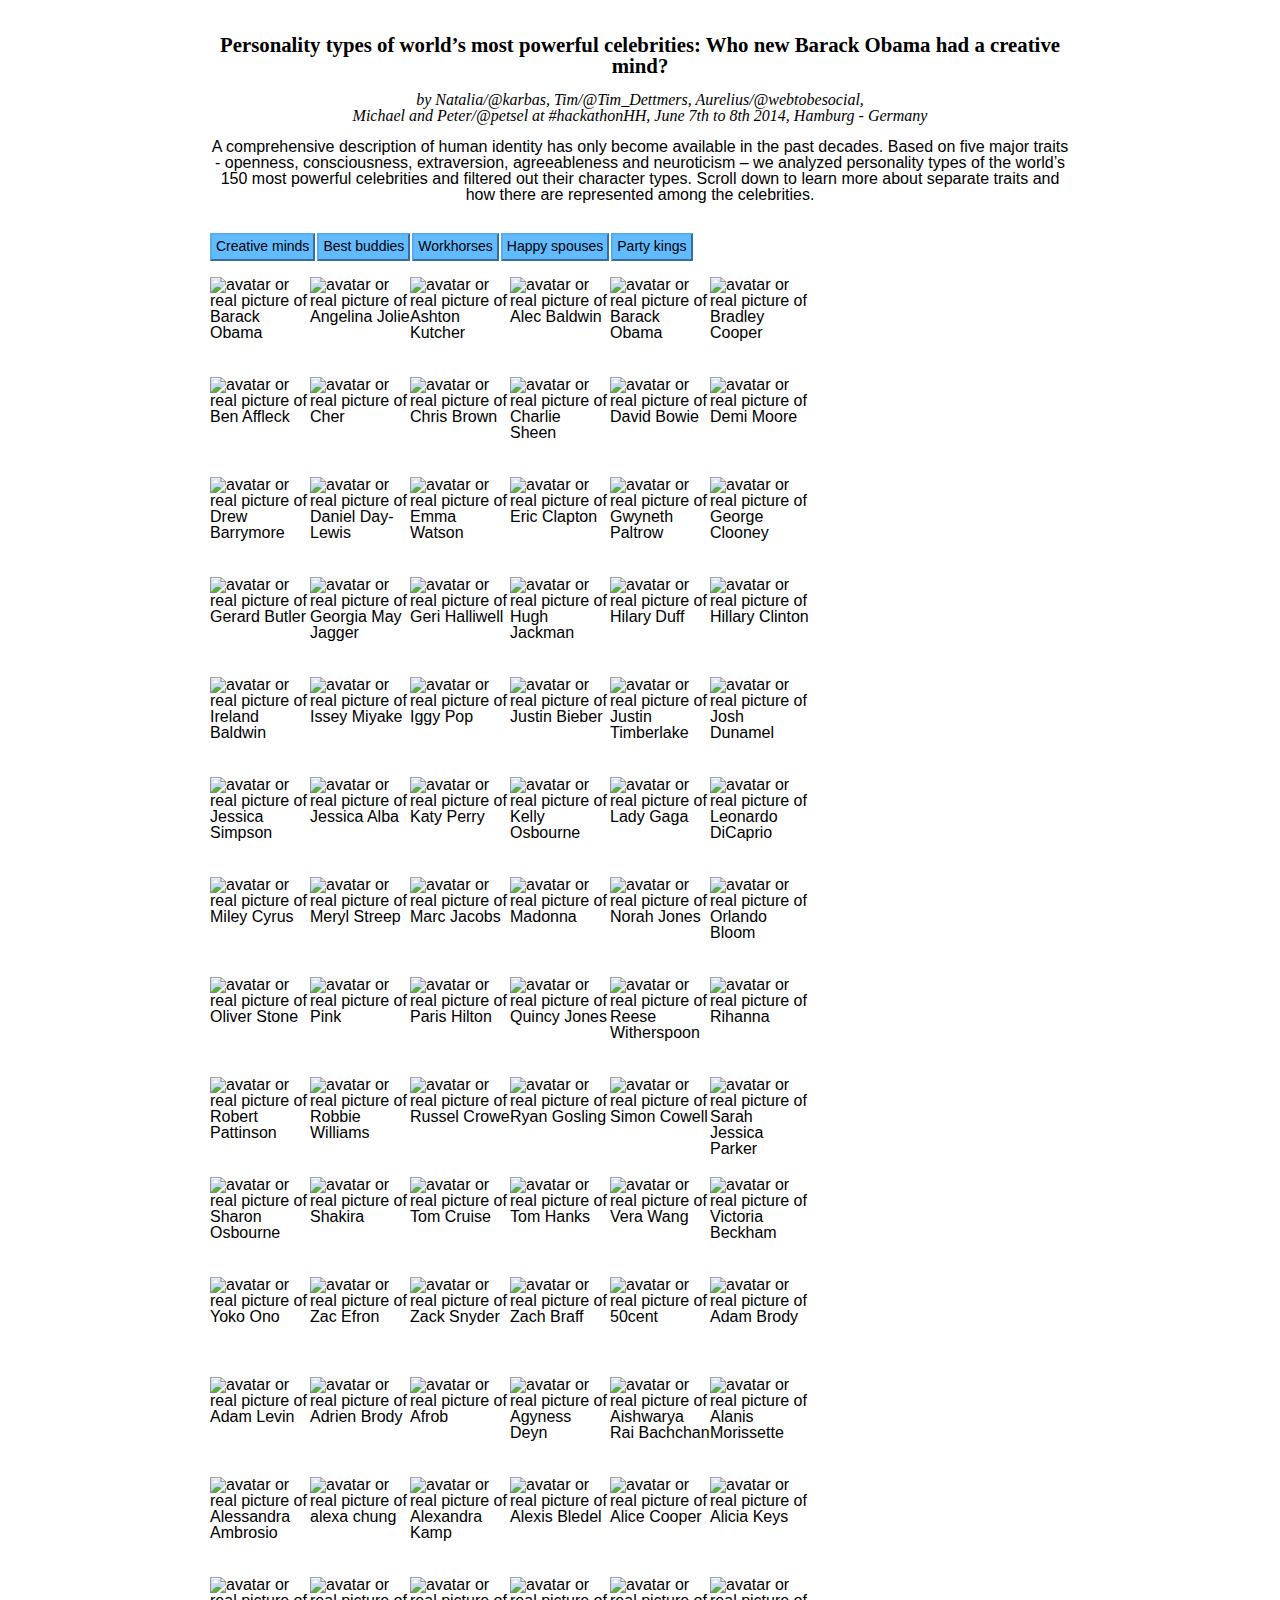
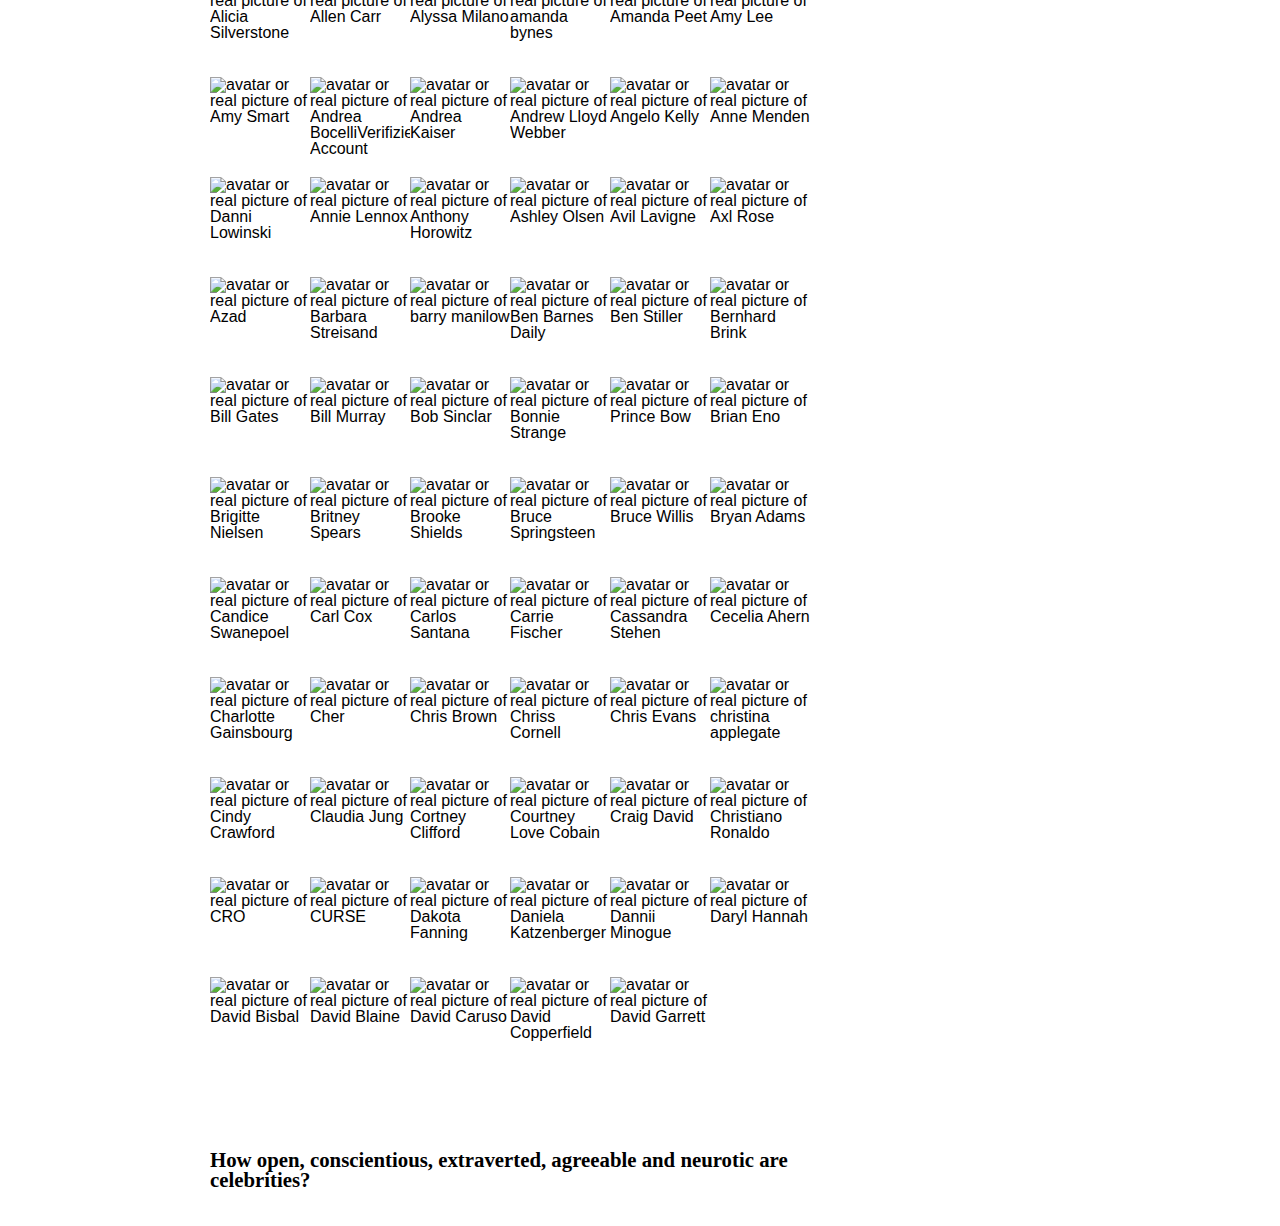
==== commit 4fb2b1db: "day 1 after #hackathonHH : minor css changes." ====
--- a/index.html
+++ b/index.html
@@ -218,7 +218,7 @@
 
       <article class="description legend">
         <h2>How open, conscientious, extraverted, agreeable and neurotic are celebrities? </h2>
-
+<!--
         <section>
           <h2>Consciousness</h2>
 
@@ -287,7 +287,7 @@
 
           <h3>What’s in the data?</h3>
           <p>Most celebrities tend to be somewhere in the middle.  However, Prince Bow and Claudia Jung seem to be a great exception – both of them are in the lower third of other rankings and are at the same time above the average in this category.</p>
-        </section>
+        </section>//-->
       </article>
 
 
--- a/assets/styles/css/category-matcher.css
+++ b/assets/styles/css/category-matcher.css
@@ -32,6 +32,35 @@
   width: 100%;
 }
 
+
+.category-filter {
+  position: relative;
+}
+.category-filter label > span {
+  z-index: 1;
+  position: relative;
+  margin-right: 2px;
+  padding: 3px 4px 5px 4px;
+  border-radius: 0;
+  border: 2px outset #55acee;
+  background-color: #61BBFF;
+  font-size: 14px;
+}
+.category-filter label > input[type="radio"],
+.category-filter label > input[type="checkbox"] {/*
+  z-index: 0;*/
+  position: absolute;
+  left: 0;
+  width: 1px;
+  height: 1px;
+  bottom: 0;
+}
+.category-filter label > input[type="radio"]:checked + span,
+.category-filter label > input[type="checkbox"]:checked + span {
+  border-style: inset;
+}
+
+
 .category-matches li > :not(img) {
   display: none;
 }
@@ -65,9 +94,13 @@
 
 
 .match-details {
+  z-index: 1;
   position: fixed;
-  right: 20%;
-  top: 35.4%;
+  left: 255%;
+  bottom: 12%;
+  background: rgba(255, 255, 255, .8);
+  margin-left: -185%;
+  padding: 10px;
 }
 .match-details h3,
 .match-details h4 {
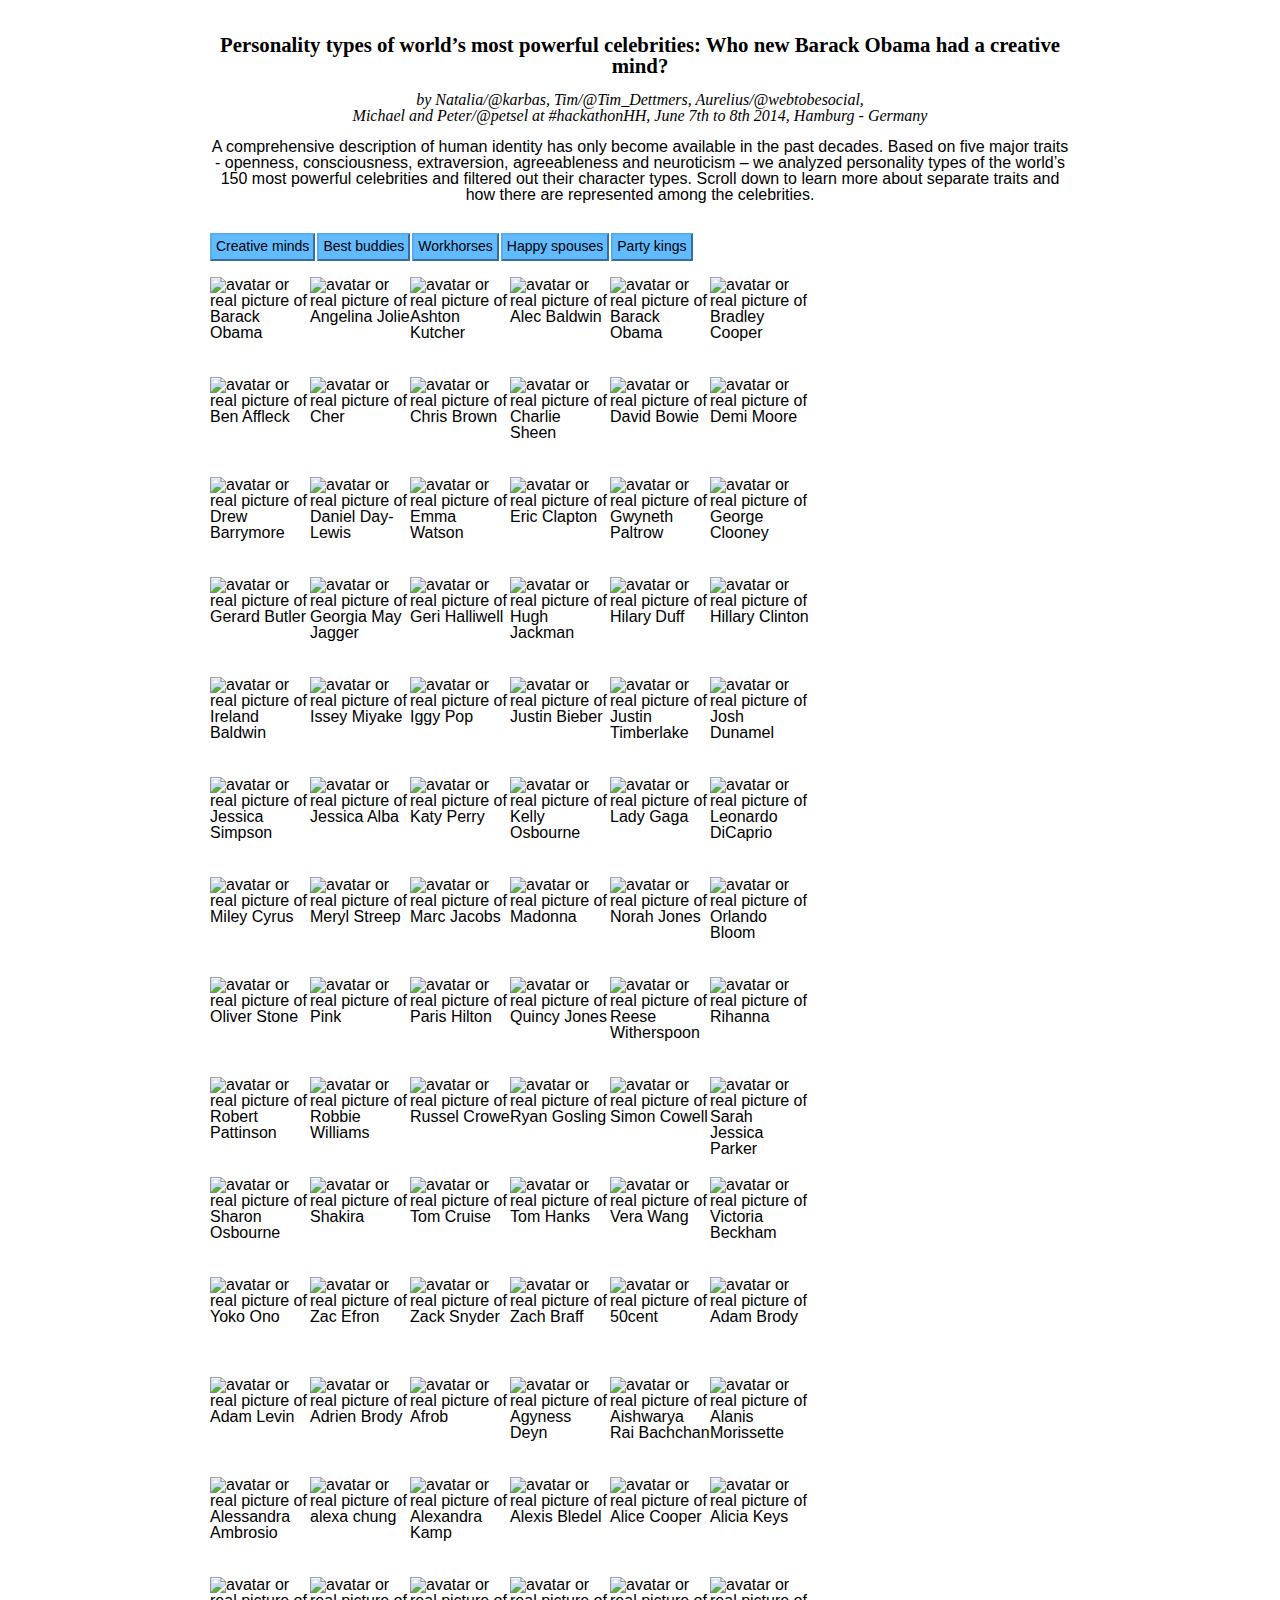
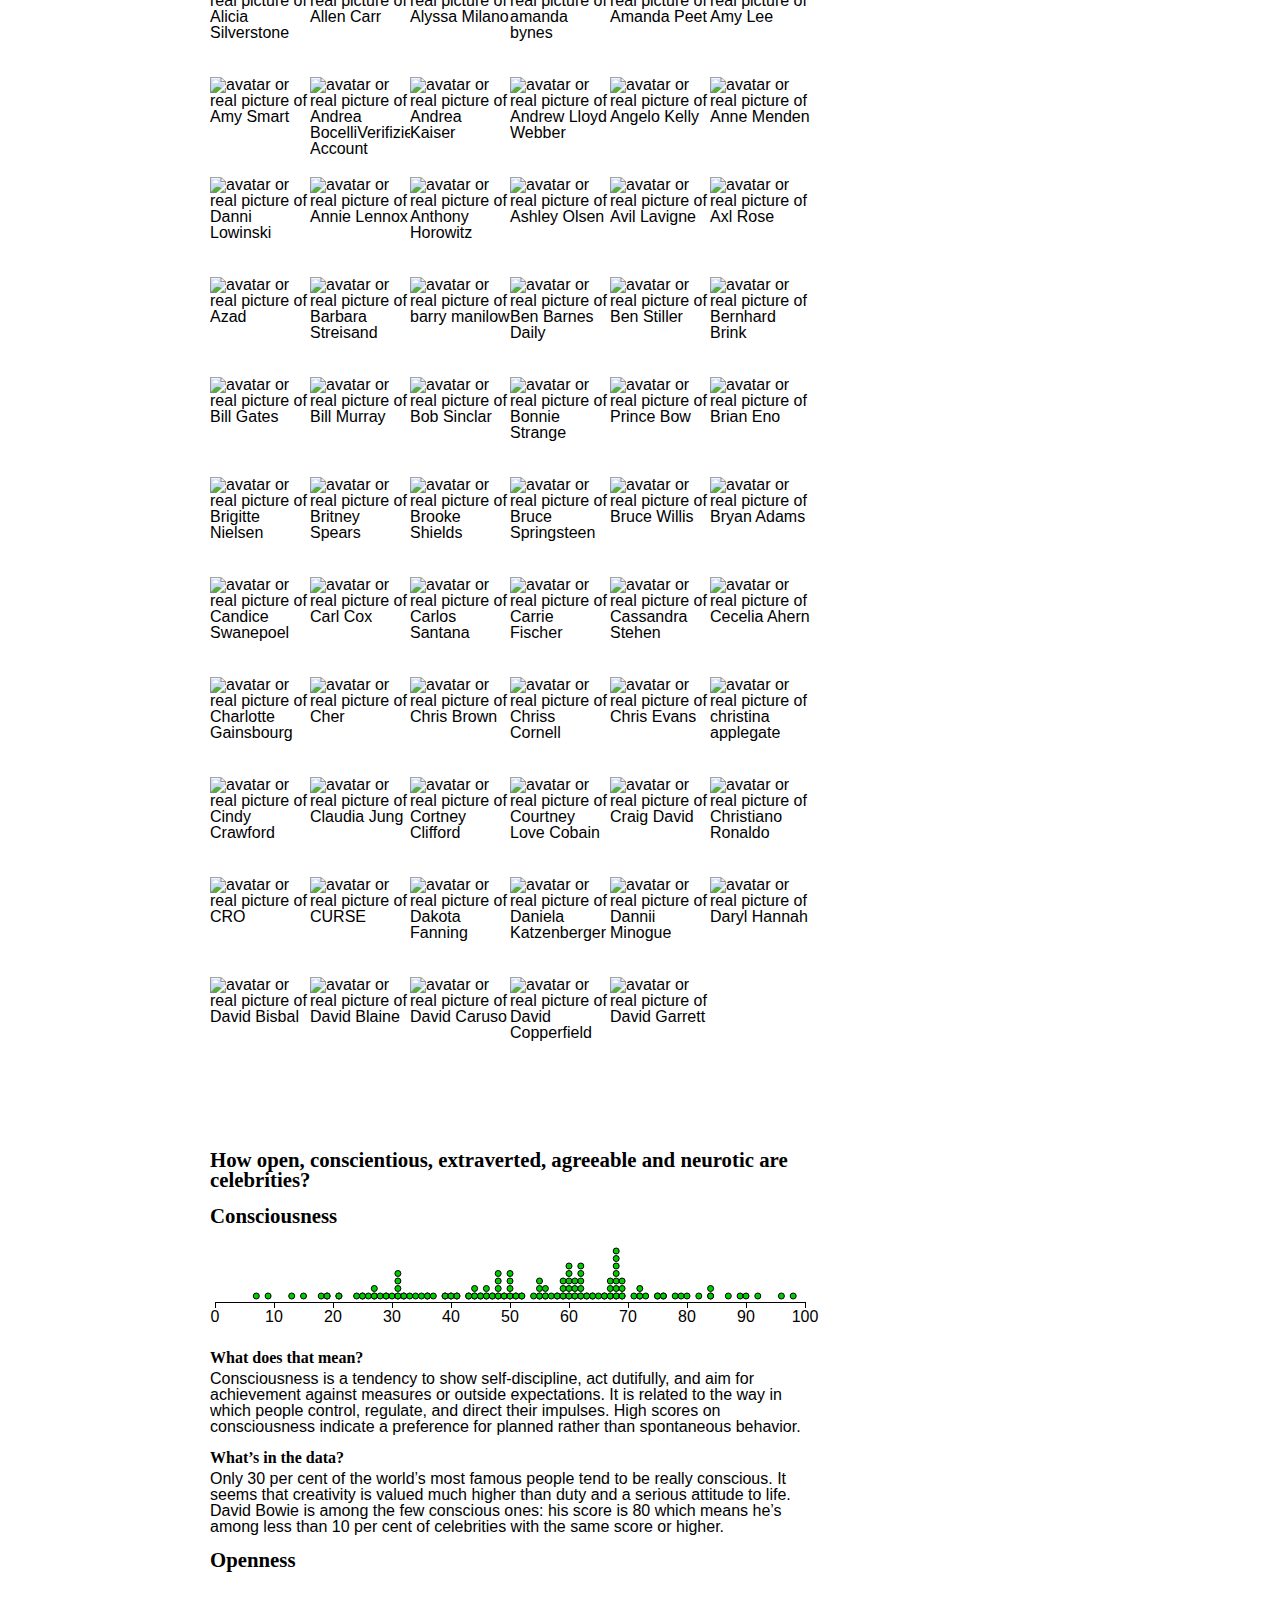
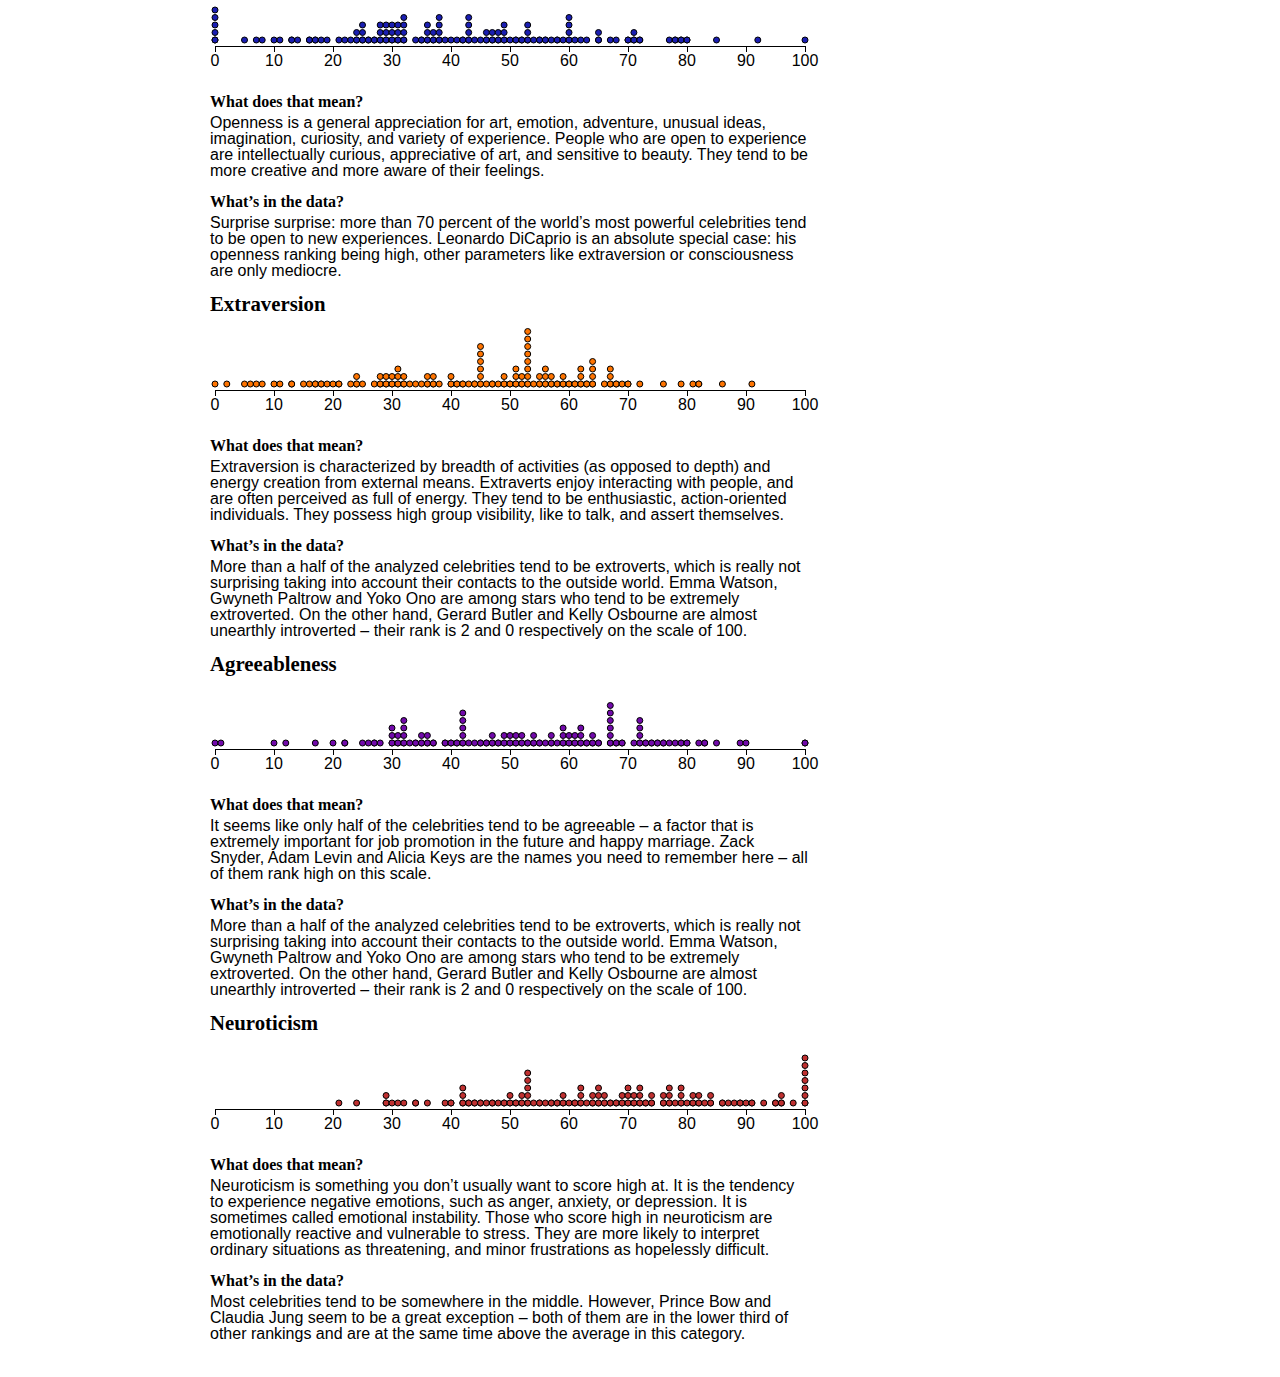
==== commit df57f6d6: "day 1 after #hackathonHH : uncomment graphics and copy section." ====
--- a/index.html
+++ b/index.html
@@ -218,7 +218,7 @@
 
       <article class="description legend">
         <h2>How open, conscientious, extraverted, agreeable and neurotic are celebrities? </h2>
-<!--
+
         <section>
           <h2>Consciousness</h2>
 
@@ -287,7 +287,7 @@
 
           <h3>What’s in the data?</h3>
           <p>Most celebrities tend to be somewhere in the middle.  However, Prince Bow and Claudia Jung seem to be a great exception – both of them are in the lower third of other rankings and are at the same time above the average in this category.</p>
-        </section>//-->
+        </section>
       </article>
 
 
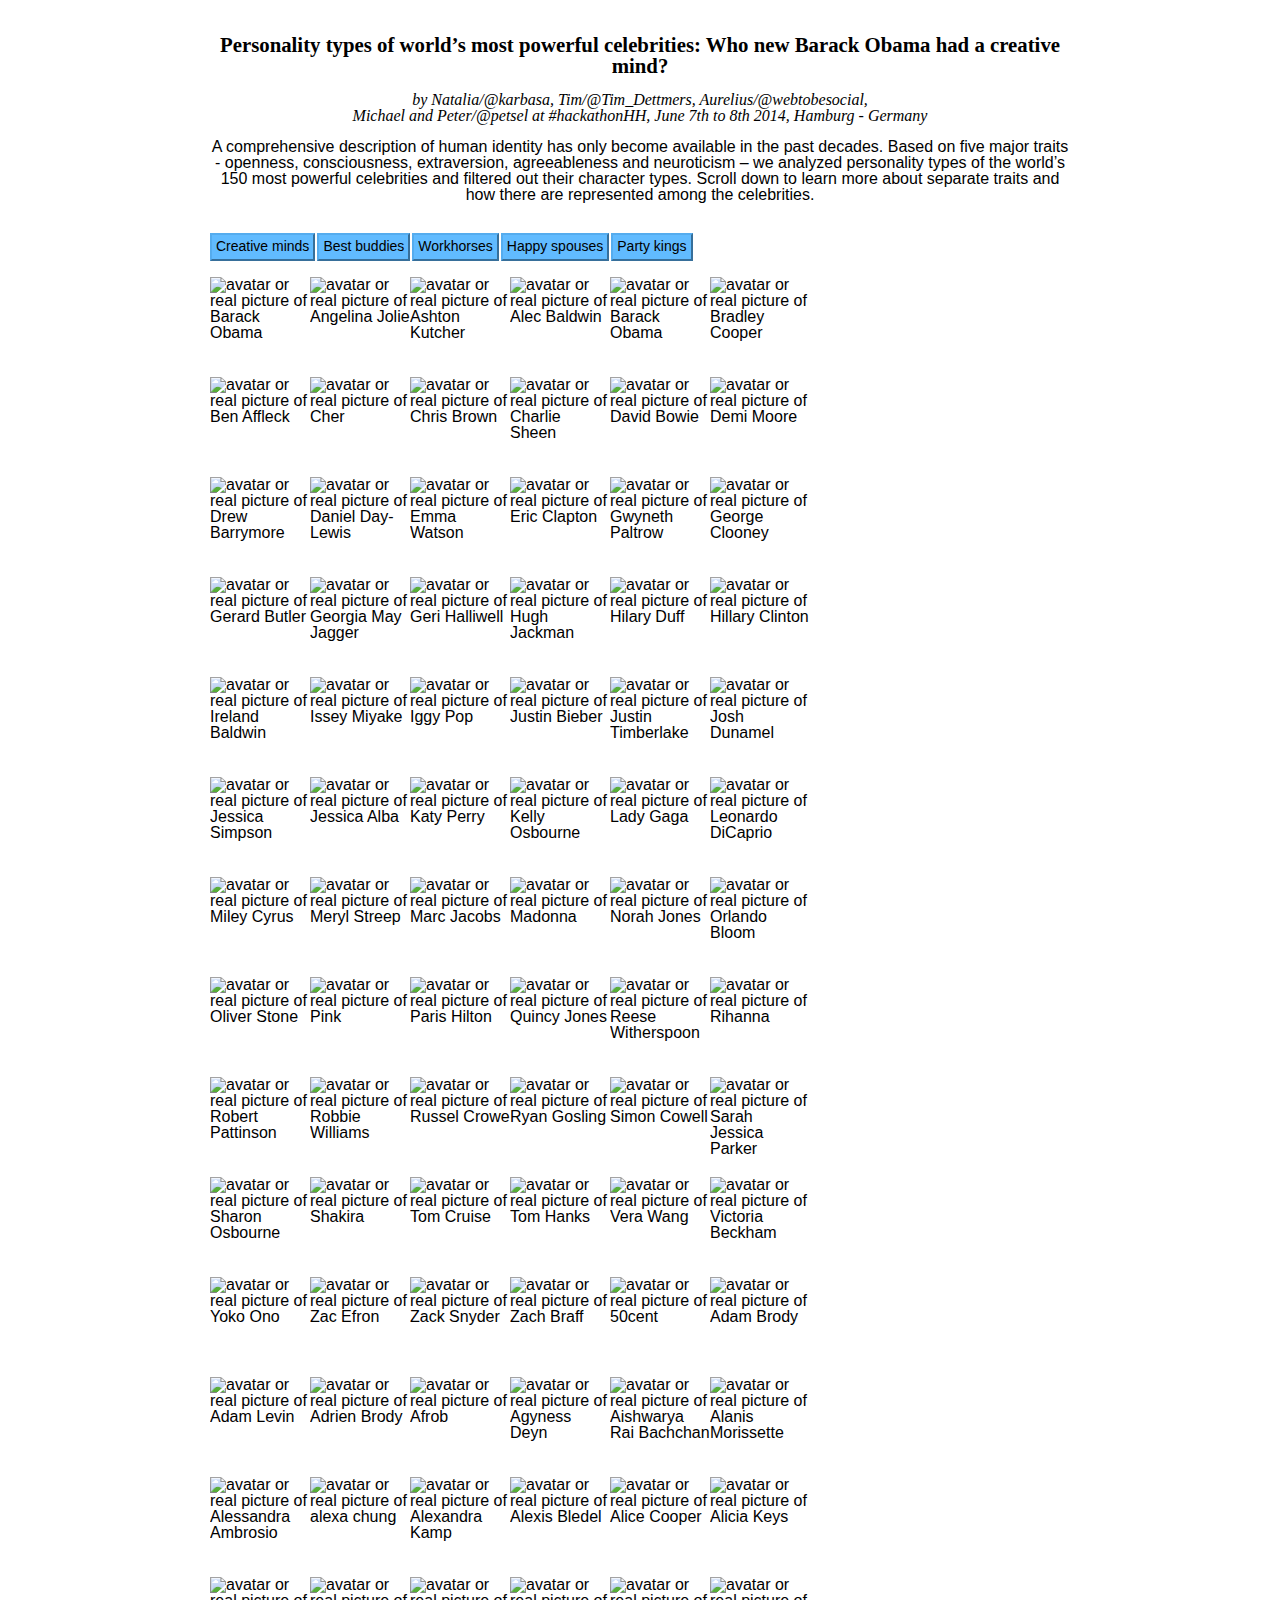
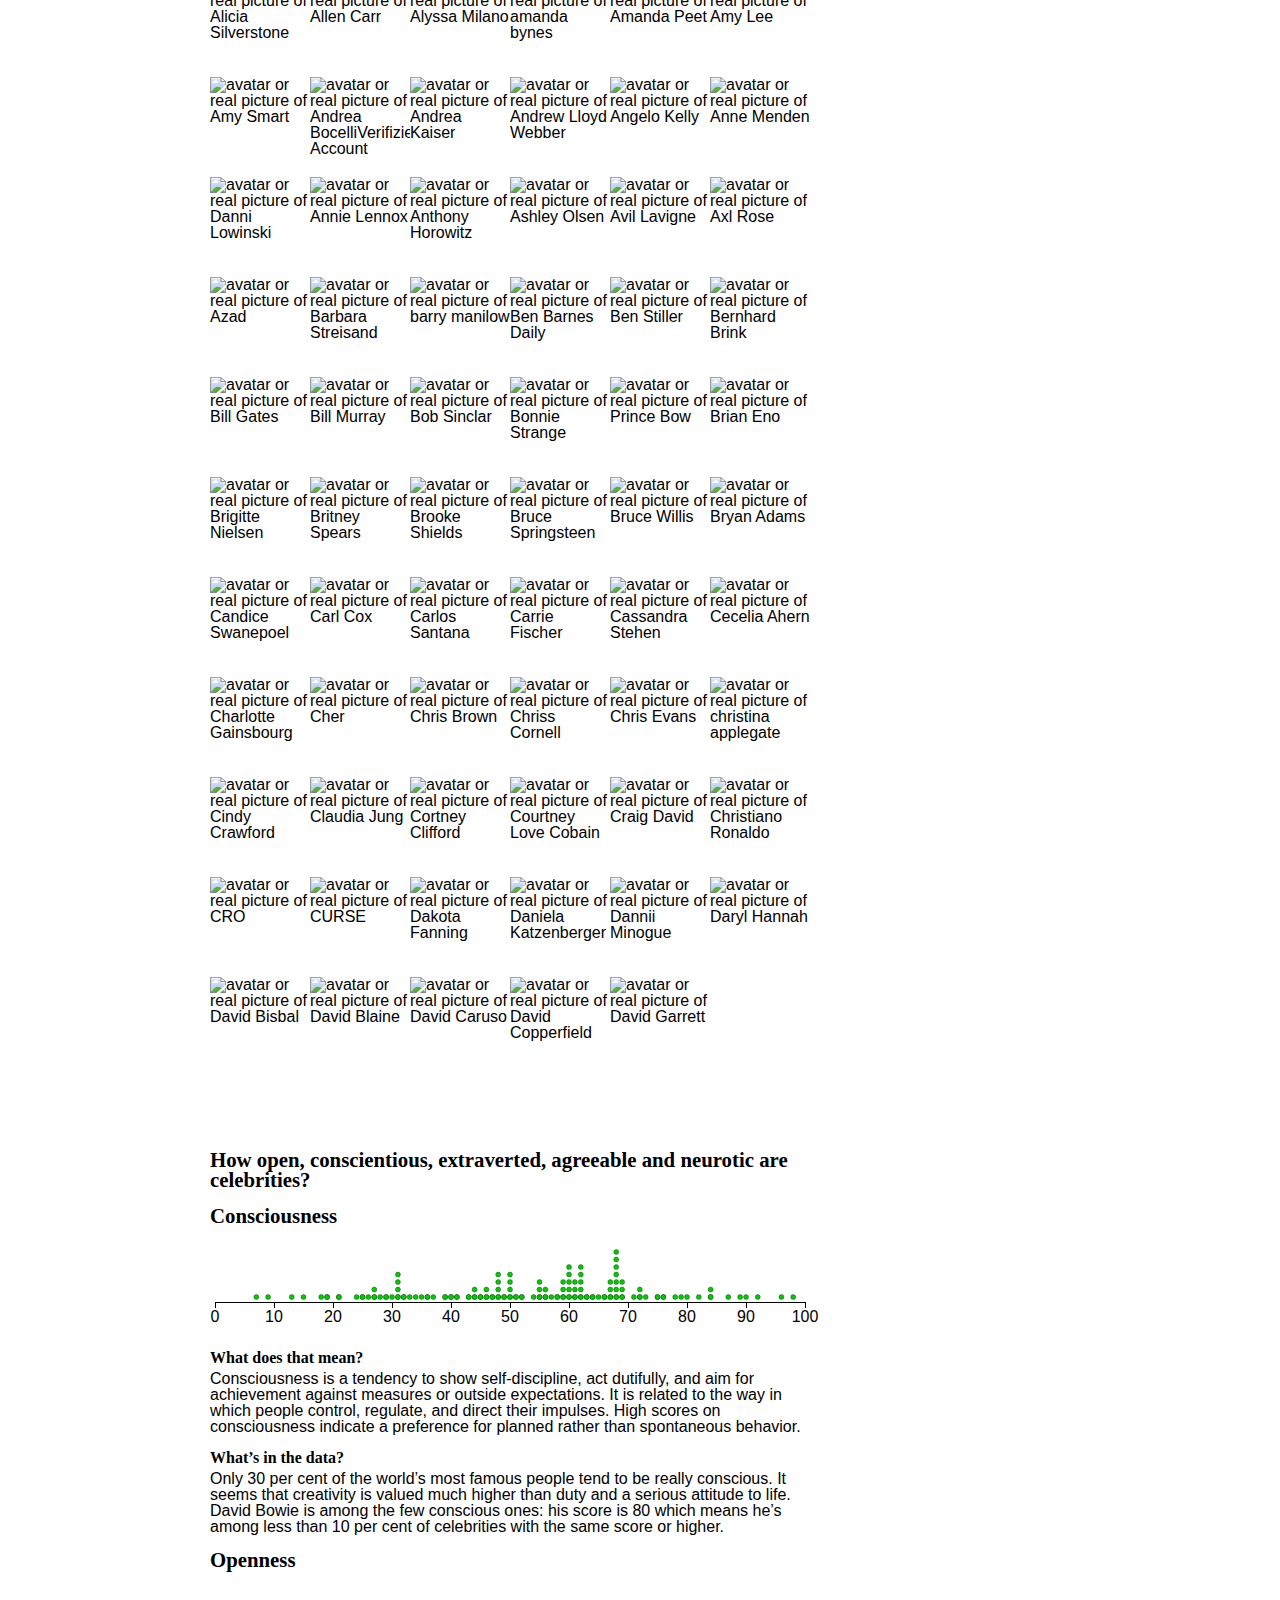
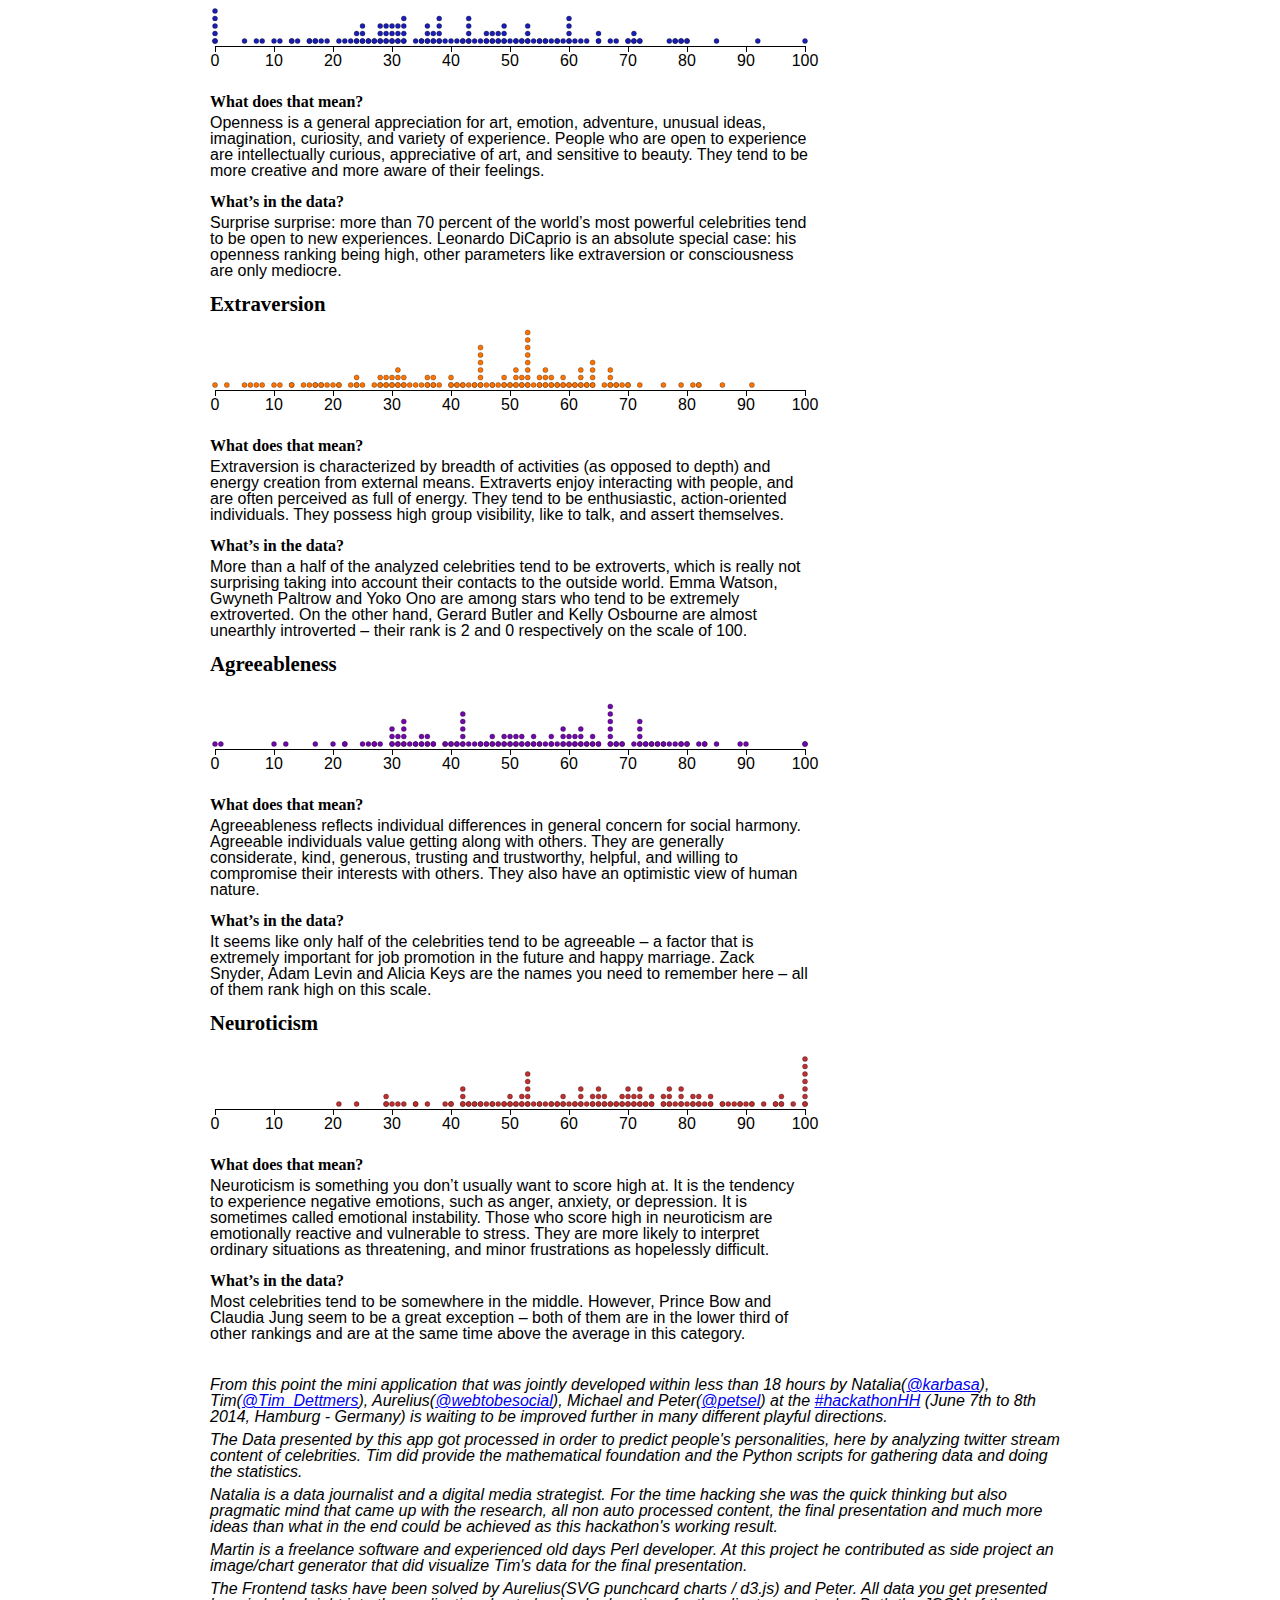
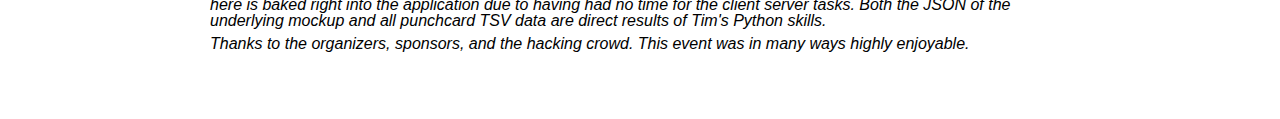
==== commit 015741cc: "day 1 after #hackathonHH : ready for being shipped int public as github page." ====
--- a/index.html
+++ b/index.html
@@ -29,18 +29,12 @@
     <title>Twitter Figure :: twitter data based social personality graphs</title>
 
 
-<!-- # include virtual="/html/includes/icon.shtml" -->
-
     <link rel="stylesheet" href="./src/styles/style.css">
 
     <link type="text/css" rel="stylesheet" href="./assets/styles/css/layout.css">
     <link type="text/css" rel="stylesheet" href="./assets/styles/css/category-matcher.css">
     <link type="text/css" rel="stylesheet" href="./assets/styles/css/traits-chart.css"><!--
-    <link type="text/css" rel="stylesheet" href="./assets/styles/css/add-more-css-modules-and-change-names.css">//-->
-
-    <!-- All JavaScript at the bottom, except this Modernizr build.
-         Modernizr enables HTML5 elements & feature detects for optimal performance.
-         Create your own custom Modernizr build: www.modernizr.com/download/ --><!--
+
 
     <script src="./assets/scripts/js/vendors/modernizr.dev.min.js"></script>//-->
   </head>
@@ -66,7 +60,7 @@
 
       <article class="description">
         <h2>Personality types of world’s most powerful celebrities: Who new Barack Obama had a creative mind?</h2>
-        <h5><em>by Natalia/@karbas, Tim/@Tim_Dettmers, Aurelius/@webtobesocial,<br>Michael and Peter/@petsel at #hackathonHH, June 7th to 8th 2014, Hamburg - Germany</em></h5>
+        <h5><em>by Natalia/@karbasa, Tim/@Tim_Dettmers, Aurelius/@webtobesocial,<br>Michael and Peter/@petsel at #hackathonHH, June 7th to 8th 2014, Hamburg - Germany</em></h5>
         <p>A comprehensive description of human identity has only become available in the past decades.  Based on five major traits - openness, consciousness, extraversion, agreeableness and neuroticism – we analyzed personality types of the world’s 150 most powerful celebrities and filtered out their character types. Scroll down to learn more about separate traits and how there are represented among the celebrities.</p>
       </article>
 
@@ -115,43 +109,9 @@
 
 
         <section class="category-matches">
-          <ul>
-            <li>
-              <img src="https://pbs.twimg.com/profile_images/1972890789/aplusk_logo_sm_200x200.jpg" alt="avatar of Ashton Kutcher" title="Ashton Kutcher">
-              <h3>Ashton Kutcher</h3>
-              <h4>aplusk</h4>
-              <dl class="traits">
-                <dt>Consciousness</dt><dd data-value="56"><span>56%</span></dd>
-                <dt>Openness</dt><dd data-value="60"><span>60%</span></dd>
-                <dt>Neurotic</dt><dd data-value="34"><span>34%</span></dd>
-                <dt>Agreeability</dt><dd data-value="65"><span>65%</span></dd>
-                <dt>Extraversion</dt><dd data-value="56"><span>56%</span></dd>
-              </dl>
-            </li>
-            <li>
-              <img src="https://pbs.twimg.com/profile_images/451007105391022080/iu1f7brY_200x200.png" alt="avatar of Barack Obama" title="Barack Obama">
-              <h3>Barack Obama</h3>
-              <h4>BarackObama</h4>
-              <dl class="traits">
-                <dt>Consciousness</dt><dd data-value="61"><span>61%</span></dd>
-                <dt>Openness</dt><dd data-value="61"><span>61%</span></dd>
-                <dt>Neurotic</dt><dd data-value="36"><span>36%</span></dd>
-                <dt>Agreeability</dt><dd data-value="66"><span>66%</span></dd>
-                <dt>Extraversion</dt><dd data-value="65"><span>65%</span></dd>
-              </dl>
-            </li>
-            <li>
-              <img src="https://pbs.twimg.com/profile_images/3782523511/fc6c9a4523187aaf21d31c354f3a5638_200x200.jpeg" alt="avatar of Ben Affleck" title="Ben Affleck">
-              <h3>Ben Affleck</h3>
-              <h4>BenAffleck</h4>
-              <dl class="traits">
-                <dt>Consciousness</dt><dd data-value="59"><span>59%</span></dd>
-                <dt>Openness</dt><dd data-value="57"><span>57%</span></dd>
-                <dt>Neurotic</dt><dd data-value="37"><span>37%</span></dd>
-                <dt>Agreeability</dt><dd data-value="67"><span>67%</span></dd>
-                <dt>Extraversion</dt><dd data-value="59"><span>59%</span></dd>
-              </dl>
-            </li>
+          <ul><!--
+
+
             <li>
               <img src="https://pbs.twimg.com/profile_images/425808826063781888/_gMpLBUr_400x400.jpeg" alt="" title="">
             </li>
@@ -208,7 +168,2464 @@
             </li>
             <li>
               <img src="https://pbs.twimg.com/profile_images/471179135746723840/b6zdA4L0_400x400.png" alt="" title="">
-            </li>
+            </li>//-->
+
+
+            <li><img src="https://pbs.twimg.com/profile_images/451007105391022080/iu1f7brY_200x200.png"
+                     alt="avatar or real picture of Barack Obama" title="Barack Obama">
+
+              <h3>Barack Obama</h3><h4>@BarackObama</h4>
+              <dl class="traits">
+                <dt>Openness</dt>
+                <dd data-value="79"><span>79</span></dd>
+                <dt>Consciousness</dt>
+                <dd data-value="17"><span>17</span></dd>
+                <dt>Extraversion</dt>
+                <dd data-value="45"><span>45</span></dd>
+                <dt>Agreeableness</dt>
+                <dd data-value="68"><span>68</span></dd>
+                <dt>Neuroticism</dt>
+                <dd data-value="64"><span>64</span></dd>
+              </dl>
+            </li>
+            <li><img src="https://pbs.twimg.com/profile_images/474930623455690753/j9SEJig9_200x200.jpeg"
+                     alt="avatar or real picture of Angelina Jolie" title="Angelina Jolie">
+
+              <h3>Angelina Jolie</h3><h4>@ActressJolie</h4>
+              <dl class="traits">
+                <dt>Openness</dt>
+                <dd data-value="64"><span>64</span></dd>
+                <dt>Consciousness</dt>
+                <dd data-value="16"><span>16</span></dd>
+                <dt>Extraversion</dt>
+                <dd data-value="53"><span>53</span></dd>
+                <dt>Agreeableness</dt>
+                <dd data-value="56"><span>56</span></dd>
+                <dt>Neuroticism</dt>
+                <dd data-value="67"><span>67</span></dd>
+              </dl>
+            </li>
+            <li><img src="https://pbs.twimg.com/profile_images/1972890789/aplusk_logo_sm_200x200.jpg"
+                     alt="avatar or real picture of Ashton Kutcher" title="Ashton Kutcher">
+
+              <h3>Ashton Kutcher</h3><h4>@aplusk</h4>
+              <dl class="traits">
+                <dt>Openness</dt>
+                <dd data-value="98"><span>98</span></dd>
+                <dt>Consciousness</dt>
+                <dd data-value="49"><span>49</span></dd>
+                <dt>Extraversion</dt>
+                <dd data-value="57"><span>57</span></dd>
+                <dt>Agreeableness</dt>
+                <dd data-value="45"><span>45</span></dd>
+                <dt>Neuroticism</dt>
+                <dd data-value="67"><span>67</span></dd>
+              </dl>
+            </li>
+            <li><img src="https://pbs.twimg.com/profile_images/443455759180124160/IaODIdsW_200x200.jpeg"
+                     alt="avatar or real picture of Alec Baldwin" title="Alec Baldwin">
+
+              <h3>Alec Baldwin</h3><h4>@AlecBaldwin</h4>
+              <dl class="traits">
+                <dt>Openness</dt>
+                <dd data-value="50"><span>50</span></dd>
+                <dt>Consciousness</dt>
+                <dd data-value="49"><span>49</span></dd>
+                <dt>Extraversion</dt>
+                <dd data-value="31"><span>31</span></dd>
+                <dt>Agreeableness</dt>
+                <dd data-value="84"><span>84</span></dd>
+                <dt>Neuroticism</dt>
+                <dd data-value="25"><span>25</span></dd>
+              </dl>
+            </li>
+            <li><img src="https://pbs.twimg.com/profile_images/451007105391022080/iu1f7brY_200x200.png"
+                     alt="avatar or real picture of Barack Obama" title="Barack Obama">
+
+              <h3>Barack Obama</h3><h4>@BarackObama</h4>
+              <dl class="traits">
+                <dt>Openness</dt>
+                <dd data-value="67"><span>67</span></dd>
+                <dt>Consciousness</dt>
+                <dd data-value="47"><span>47</span></dd>
+                <dt>Extraversion</dt>
+                <dd data-value="62"><span>62</span></dd>
+                <dt>Agreeableness</dt>
+                <dd data-value="59"><span>59</span></dd>
+                <dt>Neuroticism</dt>
+                <dd data-value="68"><span>68</span></dd>
+              </dl>
+            </li>
+            <li><img
+              src="https://pbs.twimg.com/profile_images/378800000436484459/15aab18f70851335f0a0a32c9e66c4bd_200x200.jpeg"
+              alt="avatar or real picture of Bradley Cooper" title="Bradley Cooper">
+
+              <h3>Bradley Cooper</h3><h4>@BradCooper28</h4>
+              <dl class="traits">
+                <dt>Openness</dt>
+                <dd data-value="70"><span>70</span></dd>
+                <dt>Consciousness</dt>
+                <dd data-value="32"><span>32</span></dd>
+                <dt>Extraversion</dt>
+                <dd data-value="63"><span>63</span></dd>
+                <dt>Agreeableness</dt>
+                <dd data-value="65"><span>65</span></dd>
+                <dt>Neuroticism</dt>
+                <dd data-value="30"><span>30</span></dd>
+              </dl>
+            </li>
+            <li><img src="https://pbs.twimg.com/profile_images/3782523511/fc6c9a4523187aaf21d31c354f3a5638_200x200.jpeg"
+                     alt="avatar or real picture of Ben Affleck" title="Ben Affleck">
+
+              <h3>Ben Affleck</h3><h4>@BenAffleck</h4>
+              <dl class="traits">
+                <dt>Openness</dt>
+                <dd data-value="76"><span>76</span></dd>
+                <dt>Consciousness</dt>
+                <dd data-value="24"><span>24</span></dd>
+                <dt>Extraversion</dt>
+                <dd data-value="49"><span>49</span></dd>
+                <dt>Agreeableness</dt>
+                <dd data-value="27"><span>27</span></dd>
+                <dt>Neuroticism</dt>
+                <dd data-value="1"><span>1</span></dd>
+              </dl>
+            </li>
+            <li><img src="https://pbs.twimg.com/profile_images/462503558496391168/-pp_NGqo_200x200.jpeg"
+                     alt="avatar or real picture of Cher" title="Cher">
+
+              <h3>Cher</h3><h4>@cher</h4>
+              <dl class="traits">
+                <dt>Openness</dt>
+                <dd data-value="50"><span>50</span></dd>
+                <dt>Consciousness</dt>
+                <dd data-value="23"><span>23</span></dd>
+                <dt>Extraversion</dt>
+                <dd data-value="7"><span>7</span></dd>
+                <dt>Agreeableness</dt>
+                <dd data-value="90"><span>90</span></dd>
+                <dt>Neuroticism</dt>
+                <dd data-value="69"><span>69</span></dd>
+              </dl>
+            </li>
+            <li><img src="https://pbs.twimg.com/profile_images/473692942167588864/ORSg_Tsl_200x200.jpeg"
+                     alt="avatar or real picture of Chris Brown" title="Chris Brown">
+
+              <h3>Chris Brown</h3><h4>@chrisbrown</h4>
+              <dl class="traits">
+                <dt>Openness</dt>
+                <dd data-value="73"><span>73</span></dd>
+                <dt>Consciousness</dt>
+                <dd data-value="11"><span>11</span></dd>
+                <dt>Extraversion</dt>
+                <dd data-value="24"><span>24</span></dd>
+                <dt>Agreeableness</dt>
+                <dd data-value="64"><span>64</span></dd>
+                <dt>Neuroticism</dt>
+                <dd data-value="51"><span>51</span></dd>
+              </dl>
+            </li>
+            <li><img src="https://pbs.twimg.com/profile_images/420259567524519936/sHTDLeQQ_200x200.jpeg"
+                     alt="avatar or real picture of Charlie Sheen" title="Charlie Sheen">
+
+              <h3>Charlie Sheen</h3><h4>@charliesheen</h4>
+              <dl class="traits">
+                <dt>Openness</dt>
+                <dd data-value="70"><span>70</span></dd>
+                <dt>Consciousness</dt>
+                <dd data-value="42"><span>42</span></dd>
+                <dt>Extraversion</dt>
+                <dd data-value="58"><span>58</span></dd>
+                <dt>Agreeableness</dt>
+                <dd data-value="73"><span>73</span></dd>
+                <dt>Neuroticism</dt>
+                <dd data-value="79"><span>79</span></dd>
+              </dl>
+            </li>
+            <li><img src="https://pbs.twimg.com/profile_images/3327825685/0dc5ebe5a743e21717b9ab035a027c3d_200x200.jpeg"
+                     alt="avatar or real picture of David Bowie" title="David Bowie">
+
+              <h3>David Bowie</h3><h4>@DavidBowieReal</h4>
+              <dl class="traits">
+                <dt>Openness</dt>
+                <dd data-value="62"><span>62</span></dd>
+                <dt>Consciousness</dt>
+                <dd data-value="80"><span>80</span></dd>
+                <dt>Extraversion</dt>
+                <dd data-value="47"><span>47</span></dd>
+                <dt>Agreeableness</dt>
+                <dd data-value="50"><span>50</span></dd>
+                <dt>Neuroticism</dt>
+                <dd data-value="64"><span>64</span></dd>
+              </dl>
+            </li>
+            <li><img src="https://pbs.twimg.com/profile_images/626779806/demi-moore_200x200.jpg"
+                     alt="avatar or real picture of Demi Moore" title="Demi Moore">
+
+              <h3>Demi Moore</h3><h4>@justdemi</h4>
+              <dl class="traits">
+                <dt>Openness</dt>
+                <dd data-value="59"><span>59</span></dd>
+                <dt>Consciousness</dt>
+                <dd data-value="59"><span>59</span></dd>
+                <dt>Extraversion</dt>
+                <dd data-value="24"><span>24</span></dd>
+                <dt>Agreeableness</dt>
+                <dd data-value="49"><span>49</span></dd>
+                <dt>Neuroticism</dt>
+                <dd data-value="83"><span>83</span></dd>
+              </dl>
+            </li>
+            <li><img
+              src="https://pbs.twimg.com/profile_images/378800000329171467/0d0022640c2fb46fa2238f6b481ca35c_200x200.jpeg"
+              alt="avatar or real picture of Drew Barrymore" title="Drew Barrymore">
+
+              <h3>Drew Barrymore</h3><h4>@DrewBarrymore</h4>
+              <dl class="traits">
+                <dt>Openness</dt>
+                <dd data-value="76"><span>76</span></dd>
+                <dt>Consciousness</dt>
+                <dd data-value="8"><span>8</span></dd>
+                <dt>Extraversion</dt>
+                <dd data-value="45"><span>45</span></dd>
+                <dt>Agreeableness</dt>
+                <dd data-value="57"><span>57</span></dd>
+                <dt>Neuroticism</dt>
+                <dd data-value="57"><span>57</span></dd>
+              </dl>
+            </li><!--
+            <li><img src="https://pbs.twimg.com/profile_images/108130906/daniel_day_lewis_200x200.jpg"
+                     alt="avatar or real picture of Daniel Day-Lewis" title="Daniel Day-Lewis">
+
+              <h3>Daniel Day-Lewis</h3><h4>@daniel_daylewis</h4>
+              <dl class="traits">
+                <dt>Openness</dt>
+                <dd data-value="79"><span>79</span></dd>
+                <dt>Consciousness</dt>
+                <dd data-value="43"><span>43</span></dd>
+                <dt>Extraversion</dt>
+                <dd data-value="21"><span>21</span></dd>
+                <dt>Agreeableness</dt>
+                <dd data-value="62"><span>62</span></dd>
+                <dt>Neuroticism</dt>
+                <dd data-value="72"><span>72</span></dd>
+              </dl>
+            </li>
+            <li><img src="https://pbs.twimg.com/profile_images/443476219338981376/kmJgokf3_200x200.jpeg"
+                     alt="avatar or real picture of Emma Watson" title="Emma Watson">
+
+              <h3>Emma Watson</h3><h4>@EmWatson</h4>
+              <dl class="traits">
+                <dt>Openness</dt>
+                <dd data-value="34"><span>34</span></dd>
+                <dt>Consciousness</dt>
+                <dd data-value="43"><span>43</span></dd>
+                <dt>Extraversion</dt>
+                <dd data-value="86"><span>86</span></dd>
+                <dt>Agreeableness</dt>
+                <dd data-value="48"><span>48</span></dd>
+                <dt>Neuroticism</dt>
+                <dd data-value="51"><span>51</span></dd>
+              </dl>
+            </li>
+            <li><img src="https://pbs.twimg.com/profile_images/3474118285/a94946f6bcdb39f30e57b3b7fe9b695a_200x200.jpeg"
+                     alt="avatar or real picture of Eric Clapton" title="Eric Clapton">
+
+              <h3>Eric Clapton</h3><h4>@EricPClapton</h4>
+              <dl class="traits">
+                <dt>Openness</dt>
+                <dd data-value="21"><span>21</span></dd>
+                <dt>Consciousness</dt>
+                <dd data-value="46"><span>46</span></dd>
+                <dt>Extraversion</dt>
+                <dd data-value="24"><span>24</span></dd>
+                <dt>Agreeableness</dt>
+                <dd data-value="71"><span>71</span></dd>
+                <dt>Neuroticism</dt>
+                <dd data-value="56"><span>56</span></dd>
+              </dl>
+            </li>
+            <li><img src="https://pbs.twimg.com/profile_images/1360902500/Gwyneth_200x200.jpg"
+                     alt="avatar or real picture of Gwyneth Paltrow" title="Gwyneth Paltrow">
+
+              <h3>Gwyneth Paltrow</h3><h4>@GwynethPaltrow</h4>
+              <dl class="traits">
+                <dt>Openness</dt>
+                <dd data-value="32"><span>32</span></dd>
+                <dt>Consciousness</dt>
+                <dd data-value="36"><span>36</span></dd>
+                <dt>Extraversion</dt>
+                <dd data-value="79"><span>79</span></dd>
+                <dt>Agreeableness</dt>
+                <dd data-value="68"><span>68</span></dd>
+                <dt>Neuroticism</dt>
+                <dd data-value="17"><span>17</span></dd>
+              </dl>
+            </li>
+            <li><img src="https://pbs.twimg.com/profile_images/2853424604/9547aad475c8f0240f1f27665e909fea_200x200.jpeg"
+                     alt="avatar or real picture of George Clooney" title="George Clooney">
+
+              <h3>George Clooney</h3><h4>@clooney_clooney</h4>
+              <dl class="traits">
+                <dt>Openness</dt>
+                <dd data-value="47"><span>47</span></dd>
+                <dt>Consciousness</dt>
+                <dd data-value="29"><span>29</span></dd>
+                <dt>Extraversion</dt>
+                <dd data-value="51"><span>51</span></dd>
+                <dt>Agreeableness</dt>
+                <dd data-value="75"><span>75</span></dd>
+                <dt>Neuroticism</dt>
+                <dd data-value="48"><span>48</span></dd>
+              </dl>
+            </li>
+            <li><img src="https://pbs.twimg.com/profile_images/3303418526/0a86d5adb3763fa0590a6ee9cab7fdd4_200x200.jpeg"
+                     alt="avatar or real picture of Gerard Butler" title="Gerard Butler">
+
+              <h3>Gerard Butler</h3><h4>@GerardButler</h4>
+              <dl class="traits">
+                <dt>Openness</dt>
+                <dd data-value="51"><span>51</span></dd>
+                <dt>Consciousness</dt>
+                <dd data-value="58"><span>58</span></dd>
+                <dt>Extraversion</dt>
+                <dd data-value="2"><span>2</span></dd>
+                <dt>Agreeableness</dt>
+                <dd data-value="55"><span>55</span></dd>
+                <dt>Neuroticism</dt>
+                <dd data-value="75"><span>75</span></dd>
+              </dl>
+            </li>
+            <li><img src="https://pbs.twimg.com/profile_images/2562279255/56ullem1ospueggrjxqj_200x200.jpeg"
+                     alt="avatar or real picture of Georgia May Jagger" title="Georgia May Jagger">
+
+              <h3>Georgia May Jagger</h3><h4>@GeorgiaMJagger</h4>
+              <dl class="traits">
+                <dt>Openness</dt>
+                <dd data-value="100"><span>100</span></dd>
+                <dt>Consciousness</dt>
+                <dd data-value="52"><span>52</span></dd>
+                <dt>Extraversion</dt>
+                <dd data-value="61"><span>61</span></dd>
+                <dt>Agreeableness</dt>
+                <dd data-value="31"><span>31</span></dd>
+                <dt>Neuroticism</dt>
+                <dd data-value="72"><span>72</span></dd>
+              </dl>
+            </li>
+            <li><img
+              src="https://pbs.twimg.com/profile_images/378800000557410529/a02a50db8cfd58d344b8cd81c7a59dfd_200x200.jpeg"
+              alt="avatar or real picture of Geri Halliwell" title="Geri Halliwell">
+
+              <h3>Geri Halliwell</h3><h4>@GeriHalliwell</h4>
+              <dl class="traits">
+                <dt>Openness</dt>
+                <dd data-value="79"><span>79</span></dd>
+                <dt>Consciousness</dt>
+                <dd data-value="38"><span>38</span></dd>
+                <dt>Extraversion</dt>
+                <dd data-value="67"><span>67</span></dd>
+                <dt>Agreeableness</dt>
+                <dd data-value="31"><span>31</span></dd>
+                <dt>Neuroticism</dt>
+                <dd data-value="90"><span>90</span></dd>
+              </dl>
+            </li>
+            <li><img src="https://pbs.twimg.com/profile_images/124111564/08_Jackman_085_200x200.jpg"
+                     alt="avatar or real picture of Hugh Jackman" title="Hugh Jackman">
+
+              <h3>Hugh Jackman</h3><h4>@RealHughJackman</h4>
+              <dl class="traits">
+                <dt>Openness</dt>
+                <dd data-value="42"><span>42</span></dd>
+                <dt>Consciousness</dt>
+                <dd data-value="48"><span>48</span></dd>
+                <dt>Extraversion</dt>
+                <dd data-value="62"><span>62</span></dd>
+                <dt>Agreeableness</dt>
+                <dd data-value="55"><span>55</span></dd>
+                <dt>Neuroticism</dt>
+                <dd data-value="39"><span>39</span></dd>
+              </dl>
+            </li>
+            <li><img src="https://pbs.twimg.com/profile_images/412808191161163776/t12QyoGT_200x200.jpeg"
+                     alt="avatar or real picture of Hilary Duff" title="Hilary Duff">
+
+              <h3>Hilary Duff</h3><h4>@HilaryDuff</h4>
+              <dl class="traits">
+                <dt>Openness</dt>
+                <dd data-value="100"><span>100</span></dd>
+                <dt>Consciousness</dt>
+                <dd data-value="32"><span>32</span></dd>
+                <dt>Extraversion</dt>
+                <dd data-value="31"><span>31</span></dd>
+                <dt>Agreeableness</dt>
+                <dd data-value="59"><span>59</span></dd>
+                <dt>Neuroticism</dt>
+                <dd data-value="60"><span>60</span></dd>
+              </dl>
+            </li>
+            <li><img src="https://pbs.twimg.com/profile_images/443004417596329986/3kgV0RJE_200x200.jpeg"
+                     alt="avatar or real picture of Hillary Clinton" title="Hillary Clinton">
+
+              <h3>Hillary Clinton</h3><h4>@HillaryClinton</h4>
+              <dl class="traits">
+                <dt>Openness</dt>
+                <dd data-value="96"><span>96</span></dd>
+                <dt>Consciousness</dt>
+                <dd data-value="25"><span>25</span></dd>
+                <dt>Extraversion</dt>
+                <dd data-value="23"><span>23</span></dd>
+                <dt>Agreeableness</dt>
+                <dd data-value="62"><span>62</span></dd>
+                <dt>Neuroticism</dt>
+                <dd data-value="67"><span>67</span></dd>
+              </dl>
+            </li>
+            <li><img
+              src="https://pbs.twimg.com/profile_images/1473590223/264663_205611916151253_100001073371427_571353_5003375_n_200x200.jpg"
+              alt="avatar or real picture of Ireland Baldwin" title="Ireland Baldwin">
+
+              <h3>Ireland Baldwin</h3><h4>@Ireland_baldwin</h4>
+              <dl class="traits">
+                <dt>Openness</dt>
+                <dd data-value="45"><span>45</span></dd>
+                <dt>Consciousness</dt>
+                <dd data-value="40"><span>40</span></dd>
+                <dt>Extraversion</dt>
+                <dd data-value="53"><span>53</span></dd>
+                <dt>Agreeableness</dt>
+                <dd data-value="37"><span>37</span></dd>
+                <dt>Neuroticism</dt>
+                <dd data-value="35"><span>35</span></dd>
+              </dl>
+            </li>
+            <li><img src="https://pbs.twimg.com/profile_images/458984962885050369/iZLFIlqL_200x200.jpeg"
+                     alt="avatar or real picture of Issey Miyake" title="Issey Miyake">
+
+              <h3>Issey Miyake</h3><h4>@IsseyMiyakeNYC</h4>
+              <dl class="traits">
+                <dt>Openness</dt>
+                <dd data-value="84"><span>84</span></dd>
+                <dt>Consciousness</dt>
+                <dd data-value="25"><span>25</span></dd>
+                <dt>Extraversion</dt>
+                <dd data-value="51"><span>51</span></dd>
+                <dt>Agreeableness</dt>
+                <dd data-value="21"><span>21</span></dd>
+                <dt>Neuroticism</dt>
+                <dd data-value="28"><span>28</span></dd>
+              </dl>
+            </li>
+            <li><img src="https://pbs.twimg.com/profile_images/2415276940/9fs7567bjdevl9inpsvt_200x200.jpeg"
+                     alt="avatar or real picture of Iggy Pop" title="Iggy Pop">
+
+              <h3>Iggy Pop</h3><h4>@IggyPop</h4>
+              <dl class="traits">
+                <dt>Openness</dt>
+                <dd data-value="58"><span>58</span></dd>
+                <dt>Consciousness</dt>
+                <dd data-value="46"><span>46</span></dd>
+                <dt>Extraversion</dt>
+                <dd data-value="18"><span>18</span></dd>
+                <dt>Agreeableness</dt>
+                <dd data-value="67"><span>67</span></dd>
+                <dt>Neuroticism</dt>
+                <dd data-value="89"><span>89</span></dd>
+              </dl>
+            </li>
+            <li><img src="https://pbs.twimg.com/profile_images/472627053934567425/NcuFeUwr_200x200.jpeg"
+                     alt="avatar or real picture of Justin Bieber" title="Justin Bieber">
+
+              <h3>Justin Bieber</h3><h4>@justinbieber</h4>
+              <dl class="traits">
+                <dt>Openness</dt>
+                <dd data-value="82"><span>82</span></dd>
+                <dt>Consciousness</dt>
+                <dd data-value="10"><span>10</span></dd>
+                <dt>Extraversion</dt>
+                <dd data-value="50"><span>50</span></dd>
+                <dt>Agreeableness</dt>
+                <dd data-value="61"><span>61</span></dd>
+                <dt>Neuroticism</dt>
+                <dd data-value="64"><span>64</span></dd>
+              </dl>
+            </li>
+            <li><img src="https://pbs.twimg.com/profile_images/423976765573197824/H8DOsOPm_200x200.jpeg"
+                     alt="avatar or real picture of Justin Timberlake" title="Justin Timberlake">
+
+              <h3>Justin Timberlake</h3><h4>@jtimberlake</h4>
+              <dl class="traits">
+                <dt>Openness</dt>
+                <dd data-value="52"><span>52</span></dd>
+                <dt>Consciousness</dt>
+                <dd data-value="78"><span>78</span></dd>
+                <dt>Extraversion</dt>
+                <dd data-value="53"><span>53</span></dd>
+                <dt>Agreeableness</dt>
+                <dd data-value="44"><span>44</span></dd>
+                <dt>Neuroticism</dt>
+                <dd data-value="30"><span>30</span></dd>
+              </dl>
+            </li>
+            <li><img
+              src="https://pbs.twimg.com/profile_images/378800000447701937/55716aa62148e52df723990d7bcd4aa8_200x200.jpeg"
+              alt="avatar or real picture of Josh Dunamel" title="Josh Dunamel">
+
+              <h3>Josh Dunamel</h3><h4>@joshduhamel</h4>
+              <dl class="traits">
+                <dt>Openness</dt>
+                <dd data-value="46"><span>46</span></dd>
+                <dt>Consciousness</dt>
+                <dd data-value="38"><span>38</span></dd>
+                <dt>Extraversion</dt>
+                <dd data-value="52"><span>52</span></dd>
+                <dt>Agreeableness</dt>
+                <dd data-value="63"><span>63</span></dd>
+                <dt>Neuroticism</dt>
+                <dd data-value="0"><span>0</span></dd>
+              </dl>
+            </li>
+            <li><img src="https://pbs.twimg.com/profile_images/3217929607/5c936a0d29605e201660b2e113af0a9e_200x200.jpeg"
+                     alt="avatar or real picture of Jessica Simpson" title="Jessica Simpson">
+
+              <h3>Jessica Simpson</h3><h4>@JessicaSimpson</h4>
+              <dl class="traits">
+                <dt>Openness</dt>
+                <dd data-value="53"><span>53</span></dd>
+                <dt>Consciousness</dt>
+                <dd data-value="34"><span>34</span></dd>
+                <dt>Extraversion</dt>
+                <dd data-value="45"><span>45</span></dd>
+                <dt>Agreeableness</dt>
+                <dd data-value="30"><span>30</span></dd>
+                <dt>Neuroticism</dt>
+                <dd data-value="37"><span>37</span></dd>
+              </dl>
+            </li>
+            <li><img src="https://pbs.twimg.com/profile_images/464427539801194496/stI7VkNH_200x200.jpeg"
+                     alt="avatar or real picture of Jessica Alba" title="Jessica Alba">
+
+              <h3>Jessica Alba</h3><h4>@jessicaalba</h4>
+              <dl class="traits">
+                <dt>Openness</dt>
+                <dd data-value="77"><span>77</span></dd>
+                <dt>Consciousness</dt>
+                <dd data-value="29"><span>29</span></dd>
+                <dt>Extraversion</dt>
+                <dd data-value="19"><span>19</span></dd>
+                <dt>Agreeableness</dt>
+                <dd data-value="56"><span>56</span></dd>
+                <dt>Neuroticism</dt>
+                <dd data-value="63"><span>63</span></dd>
+              </dl>
+            </li>
+            <li><img src="https://pbs.twimg.com/profile_images/423542935368380416/ryEG2fNO_200x200.jpeg"
+                     alt="avatar or real picture of Katy Perry" title="Katy Perry">
+
+              <h3>Katy Perry</h3><h4>@katyperry</h4>
+              <dl class="traits">
+                <dt>Openness</dt>
+                <dd data-value="59"><span>59</span></dd>
+                <dt>Consciousness</dt>
+                <dd data-value="53"><span>53</span></dd>
+                <dt>Extraversion</dt>
+                <dd data-value="18"><span>18</span></dd>
+                <dt>Agreeableness</dt>
+                <dd data-value="48"><span>48</span></dd>
+                <dt>Neuroticism</dt>
+                <dd data-value="62"><span>62</span></dd>
+              </dl>
+            </li>
+            <li><img src="https://pbs.twimg.com/profile_images/466469850437529600/l_mLlCcH_200x200.jpeg"
+                     alt="avatar or real picture of Kelly Osbourne" title="Kelly Osbourne">
+
+              <h3>Kelly Osbourne</h3><h4>@KellyOsbourne</h4>
+              <dl class="traits">
+                <dt>Openness</dt>
+                <dd data-value="77"><span>77</span></dd>
+                <dt>Consciousness</dt>
+                <dd data-value="7"><span>7</span></dd>
+                <dt>Extraversion</dt>
+                <dd data-value="0"><span>0</span></dd>
+                <dt>Agreeableness</dt>
+                <dd data-value="60"><span>60</span></dd>
+                <dt>Neuroticism</dt>
+                <dd data-value="74"><span>74</span></dd>
+              </dl>
+            </li>
+            <li><img src="https://pbs.twimg.com/profile_images/474337704357154816/YuUV0iwo_200x200.jpeg"
+                     alt="avatar or real picture of Lady Gaga" title="Lady Gaga">
+
+              <h3>Lady Gaga</h3><h4>@ladygaga</h4>
+              <dl class="traits">
+                <dt>Openness</dt>
+                <dd data-value="47"><span>47</span></dd>
+                <dt>Consciousness</dt>
+                <dd data-value="39"><span>39</span></dd>
+                <dt>Extraversion</dt>
+                <dd data-value="51"><span>51</span></dd>
+                <dt>Agreeableness</dt>
+                <dd data-value="50"><span>50</span></dd>
+                <dt>Neuroticism</dt>
+                <dd data-value="40"><span>40</span></dd>
+              </dl>
+            </li>
+            <li><img src="https://pbs.twimg.com/profile_images/423876752293646336/coM75NSL_200x200.jpeg"
+                     alt="avatar or real picture of Leonardo DiCaprio" title="Leonardo DiCaprio">
+
+              <h3>Leonardo DiCaprio</h3><h4>@LeoDiCaprio</h4>
+              <dl class="traits">
+                <dt>Openness</dt>
+                <dd data-value="70"><span>70</span></dd>
+                <dt>Consciousness</dt>
+                <dd data-value="26"><span>26</span></dd>
+                <dt>Extraversion</dt>
+                <dd data-value="28"><span>28</span></dd>
+                <dt>Agreeableness</dt>
+                <dd data-value="15"><span>15</span></dd>
+                <dt>Neuroticism</dt>
+                <dd data-value="41"><span>41</span></dd>
+              </dl>
+            </li>
+            <li><img src="https://pbs.twimg.com/profile_images/473616630141169664/HsXJpLw0_200x200.jpeg"
+                     alt="avatar or real picture of Miley Cyrus" title="Miley Cyrus">
+
+              <h3>Miley Cyrus</h3><h4>@MileyCyrus</h4>
+              <dl class="traits">
+                <dt>Openness</dt>
+                <dd data-value="100"><span>100</span></dd>
+                <dt>Consciousness</dt>
+                <dd data-value="45"><span>45</span></dd>
+                <dt>Extraversion</dt>
+                <dd data-value="56"><span>56</span></dd>
+                <dt>Agreeableness</dt>
+                <dd data-value="25"><span>25</span></dd>
+                <dt>Neuroticism</dt>
+                <dd data-value="61"><span>61</span></dd>
+              </dl>
+            </li>
+            <li><img src="https://pbs.twimg.com/profile_images/453619929783078912/R2WX-gI7_200x200.jpeg"
+                     alt="avatar or real picture of Meryl Streep" title="Meryl Streep">
+
+              <h3>Meryl Streep</h3><h4>@officialMStreep</h4>
+              <dl class="traits">
+                <dt>Openness</dt>
+                <dd data-value="29"><span>29</span></dd>
+                <dt>Consciousness</dt>
+                <dd data-value="65"><span>65</span></dd>
+                <dt>Extraversion</dt>
+                <dd data-value="28"><span>28</span></dd>
+                <dt>Agreeableness</dt>
+                <dd data-value="68"><span>68</span></dd>
+                <dt>Neuroticism</dt>
+                <dd data-value="47"><span>47</span></dd>
+              </dl>
+            </li>
+            <li><img src="https://pbs.twimg.com/profile_images/1190459798/MJ_TwtrProf_200x200.jpg"
+                     alt="avatar or real picture of Marc Jacobs" title="Marc Jacobs">
+
+              <h3>Marc Jacobs</h3><h4>@marcjacobs</h4>
+              <dl class="traits">
+                <dt>Openness</dt>
+                <dd data-value="39"><span>39</span></dd>
+                <dt>Consciousness</dt>
+                <dd data-value="85"><span>85</span></dd>
+                <dt>Extraversion</dt>
+                <dd data-value="29"><span>29</span></dd>
+                <dt>Agreeableness</dt>
+                <dd data-value="32"><span>32</span></dd>
+                <dt>Neuroticism</dt>
+                <dd data-value="42"><span>42</span></dd>
+              </dl>
+            </li>
+            <li><img
+              src="https://pbs.twimg.com/profile_images/378800000544321667/db0797d74ea29f5ba3536c12031c3852_200x200.jpeg"
+              alt="avatar or real picture of Madonna" title="Madonna">
+
+              <h3>Madonna</h3><h4>@Madonna</h4>
+              <dl class="traits">
+                <dt>Openness</dt>
+                <dd data-value="65"><span>65</span></dd>
+                <dt>Consciousness</dt>
+                <dd data-value="72"><span>72</span></dd>
+                <dt>Extraversion</dt>
+                <dd data-value="66"><span>66</span></dd>
+                <dt>Agreeableness</dt>
+                <dd data-value="67"><span>67</span></dd>
+                <dt>Neuroticism</dt>
+                <dd data-value="49"><span>49</span></dd>
+              </dl>
+            </li>
+            <li><img
+              src="https://pbs.twimg.com/profile_images/2068112751/Screen_Shot_2012-04-08_at_10.20.07_AM_200x200.png"
+              alt="avatar or real picture of Norah Jones" title="Norah Jones">
+
+              <h3>Norah Jones</h3><h4>@NorahJones</h4>
+              <dl class="traits">
+                <dt>Openness</dt>
+                <dd data-value="64"><span>64</span></dd>
+                <dt>Consciousness</dt>
+                <dd data-value="36"><span>36</span></dd>
+                <dt>Extraversion</dt>
+                <dd data-value="57"><span>57</span></dd>
+                <dt>Agreeableness</dt>
+                <dd data-value="80"><span>80</span></dd>
+                <dt>Neuroticism</dt>
+                <dd data-value="73"><span>73</span></dd>
+              </dl>
+            </li>
+            <li><img src="https://pbs.twimg.com/profile_images/324141157/Orlando_Bloom_2_200x200.jpg"
+                     alt="avatar or real picture of Orlando Bloom" title="Orlando Bloom">
+
+              <h3>Orlando Bloom</h3><h4>@OrlandoJB_Bloom</h4>
+              <dl class="traits">
+                <dt>Openness</dt>
+                <dd data-value="71"><span>71</span></dd>
+                <dt>Consciousness</dt>
+                <dd data-value="50"><span>50</span></dd>
+                <dt>Extraversion</dt>
+                <dd data-value="11"><span>11</span></dd>
+                <dt>Agreeableness</dt>
+                <dd data-value="52"><span>52</span></dd>
+                <dt>Neuroticism</dt>
+                <dd data-value="53"><span>53</span></dd>
+              </dl>
+            </li>
+            <li><img
+              src="https://pbs.twimg.com/profile_images/378800000834569212/6f5842c4f37a75947ef9f334f6f56876_200x200.jpeg"
+              alt="avatar or real picture of Oliver Stone" title="Oliver Stone">
+
+              <h3>Oliver Stone</h3><h4>@TheOliverStone</h4>
+              <dl class="traits">
+                <dt>Openness</dt>
+                <dd data-value="56"><span>56</span></dd>
+                <dt>Consciousness</dt>
+                <dd data-value="17"><span>17</span></dd>
+                <dt>Extraversion</dt>
+                <dd data-value="15"><span>15</span></dd>
+                <dt>Agreeableness</dt>
+                <dd data-value="21"><span>21</span></dd>
+                <dt>Neuroticism</dt>
+                <dd data-value="80"><span>80</span></dd>
+              </dl>
+            </li>
+            <li><img src="https://pbs.twimg.com/profile_images/549375583/Pinkdeborahanderson_112_200x200.jpg"
+                     alt="avatar or real picture of Pink" title="Pink">
+
+              <h3>Pink</h3><h4>@Pink</h4>
+              <dl class="traits">
+                <dt>Openness</dt>
+                <dd data-value="72"><span>72</span></dd>
+                <dt>Consciousness</dt>
+                <dd data-value="68"><span>68</span></dd>
+                <dt>Extraversion</dt>
+                <dd data-value="53"><span>53</span></dd>
+                <dt>Agreeableness</dt>
+                <dd data-value="64"><span>64</span></dd>
+                <dt>Neuroticism</dt>
+                <dd data-value="34"><span>34</span></dd>
+              </dl>
+            </li>
+            <li><img
+              src="https://pbs.twimg.com/profile_images/378800000830116350/b4777a60c150c54637c7688665a9e11b_200x200.jpeg"
+              alt="avatar or real picture of Paris Hilton" title="Paris Hilton">
+
+              <h3>Paris Hilton</h3><h4>@ParisHilton</h4>
+              <dl class="traits">
+                <dt>Openness</dt>
+                <dd data-value="80"><span>80</span></dd>
+                <dt>Consciousness</dt>
+                <dd data-value="41"><span>41</span></dd>
+                <dt>Extraversion</dt>
+                <dd data-value="45"><span>45</span></dd>
+                <dt>Agreeableness</dt>
+                <dd data-value="68"><span>68</span></dd>
+                <dt>Neuroticism</dt>
+                <dd data-value="65"><span>65</span></dd>
+              </dl>
+            </li>
+            <li><img src="https://pbs.twimg.com/profile_images/3199241089/b803044ff3a9a5bcc89170afa0e0dfdc_200x200.jpeg"
+                     alt="avatar or real picture of Quincy Jones" title="Quincy Jones">
+
+              <h3>Quincy Jones</h3><h4>@QuincyDJones</h4>
+              <dl class="traits">
+                <dt>Openness</dt>
+                <dd data-value="53"><span>53</span></dd>
+                <dt>Consciousness</dt>
+                <dd data-value="49"><span>49</span></dd>
+                <dt>Extraversion</dt>
+                <dd data-value="44"><span>44</span></dd>
+                <dt>Agreeableness</dt>
+                <dd data-value="75"><span>75</span></dd>
+                <dt>Neuroticism</dt>
+                <dd data-value="100"><span>100</span></dd>
+              </dl>
+            </li>
+            <li><img src="https://pbs.twimg.com/profile_images/3527234158/1594f7d8a96f0c19da42d9ff150054e9_200x200.jpeg"
+                     alt="avatar or real picture of Reese Witherspoon" title="Reese Witherspoon">
+
+              <h3>Reese Witherspoon</h3><h4>@RWitherspoon</h4>
+              <dl class="traits">
+                <dt>Openness</dt>
+                <dd data-value="73"><span>73</span></dd>
+                <dt>Consciousness</dt>
+                <dd data-value="54"><span>54</span></dd>
+                <dt>Extraversion</dt>
+                <dd data-value="16"><span>16</span></dd>
+                <dt>Agreeableness</dt>
+                <dd data-value="13"><span>13</span></dd>
+                <dt>Neuroticism</dt>
+                <dd data-value="50"><span>50</span></dd>
+              </dl>
+            </li>
+            <li><img src="https://pbs.twimg.com/profile_images/475077644262727680/YmfUf558_200x200.jpeg"
+                     alt="avatar or real picture of Rihanna" title="Rihanna">
+
+              <h3>Rihanna</h3><h4>@rihanna</h4>
+              <dl class="traits">
+                <dt>Openness</dt>
+                <dd data-value="77"><span>77</span></dd>
+                <dt>Consciousness</dt>
+                <dd data-value="30"><span>30</span></dd>
+                <dt>Extraversion</dt>
+                <dd data-value="64"><span>64</span></dd>
+                <dt>Agreeableness</dt>
+                <dd data-value="26"><span>26</span></dd>
+                <dt>Neuroticism</dt>
+                <dd data-value="32"><span>32</span></dd>
+              </dl>
+            </li>
+            <li><img
+              src="https://pbs.twimg.com/profile_images/378800000352901529/896c19d8bd32c48782d9a7ccc4100c53_200x200.jpeg"
+              alt="avatar or real picture of Robert Pattinson" title="Robert Pattinson">
+
+              <h3>Robert Pattinson</h3><h4>@robTomPattinson</h4>
+              <dl class="traits">
+                <dt>Openness</dt>
+                <dd data-value="57"><span>57</span></dd>
+                <dt>Consciousness</dt>
+                <dd data-value="48"><span>48</span></dd>
+                <dt>Extraversion</dt>
+                <dd data-value="6"><span>6</span></dd>
+                <dt>Agreeableness</dt>
+                <dd data-value="69"><span>69</span></dd>
+                <dt>Neuroticism</dt>
+                <dd data-value="71"><span>71</span></dd>
+              </dl>
+            </li>
+            <li><img src="https://pbs.twimg.com/profile_images/426310208298565632/Y6m5v4aH_200x200.png"
+                     alt="avatar or real picture of Robbie Williams" title="Robbie Williams">
+
+              <h3>Robbie Williams</h3><h4>@robbiewilliams</h4>
+              <dl class="traits">
+                <dt>Openness</dt>
+                <dd data-value="95"><span>95</span></dd>
+                <dt>Consciousness</dt>
+                <dd data-value="60"><span>60</span></dd>
+                <dt>Extraversion</dt>
+                <dd data-value="43"><span>43</span></dd>
+                <dt>Agreeableness</dt>
+                <dd data-value="25"><span>25</span></dd>
+                <dt>Neuroticism</dt>
+                <dd data-value="45"><span>45</span></dd>
+              </dl>
+            </li>
+            <li><img
+              src="https://pbs.twimg.com/profile_images/378800000740497460/8b4dae56136e82df361631f59b5975de_200x200.jpeg"
+              alt="avatar or real picture of Russel Crowe" title="Russel Crowe">
+
+              <h3>Russel Crowe</h3><h4>@russellcrowe</h4>
+              <dl class="traits">
+                <dt>Openness</dt>
+                <dd data-value="100"><span>100</span></dd>
+                <dt>Consciousness</dt>
+                <dd data-value="25"><span>25</span></dd>
+                <dt>Extraversion</dt>
+                <dd data-value="50"><span>50</span></dd>
+                <dt>Agreeableness</dt>
+                <dd data-value="27"><span>27</span></dd>
+                <dt>Neuroticism</dt>
+                <dd data-value="54"><span>54</span></dd>
+              </dl>
+            </li>
+            <li><img src="https://pbs.twimg.com/profile_images/1269294486/IMG_2019_200x200.JPG"
+                     alt="avatar or real picture of Ryan Gosling" title="Ryan Gosling">
+
+              <h3>Ryan Gosling</h3><h4>@RyanGosling</h4>
+              <dl class="traits">
+                <dt>Openness</dt>
+                <dd data-value="24"><span>24</span></dd>
+                <dt>Consciousness</dt>
+                <dd data-value="79"><span>79</span></dd>
+                <dt>Extraversion</dt>
+                <dd data-value="49"><span>49</span></dd>
+                <dt>Agreeableness</dt>
+                <dd data-value="46"><span>46</span></dd>
+                <dt>Neuroticism</dt>
+                <dd data-value="39"><span>39</span></dd>
+              </dl>
+            </li>
+            <li><img src="https://pbs.twimg.com/profile_images/1642774110/simoncowelltwitter2_200x200.jpg"
+                     alt="avatar or real picture of Simon Cowell" title="Simon Cowell">
+
+              <h3>Simon Cowell</h3><h4>@SimonCowell</h4>
+              <dl class="traits">
+                <dt>Openness</dt>
+                <dd data-value="93"><span>93</span></dd>
+                <dt>Consciousness</dt>
+                <dd data-value="0"><span>0</span></dd>
+                <dt>Extraversion</dt>
+                <dd data-value="17"><span>17</span></dd>
+                <dt>Agreeableness</dt>
+                <dd data-value="55"><span>55</span></dd>
+                <dt>Neuroticism</dt>
+                <dd data-value="22"><span>22</span></dd>
+              </dl>
+            </li>
+            <li><img
+              src="https://pbs.twimg.com/profile_images/1309437408/Screen_shot_2011-04-12_at_5.44.08_PM_200x200.png"
+              alt="avatar or real picture of Sarah Jessica Parker" title="Sarah Jessica Parker">
+
+              <h3>Sarah Jessica Parker</h3><h4>@SJP</h4>
+              <dl class="traits">
+                <dt>Openness</dt>
+                <dd data-value="31"><span>31</span></dd>
+                <dt>Consciousness</dt>
+                <dd data-value="38"><span>38</span></dd>
+                <dt>Extraversion</dt>
+                <dd data-value="41"><span>41</span></dd>
+                <dt>Agreeableness</dt>
+                <dd data-value="84"><span>84</span></dd>
+                <dt>Neuroticism</dt>
+                <dd data-value="45"><span>45</span></dd>
+              </dl>
+            </li>
+            <li><img
+              src="https://pbs.twimg.com/profile_images/378800000615649142/a3091f2b439ba577ab4bd9109fb5073f_200x200.png"
+              alt="avatar or real picture of Sharon Osbourne" title="Sharon Osbourne">
+
+              <h3>Sharon Osbourne</h3><h4>@MrsSOsbourne</h4>
+              <dl class="traits">
+                <dt>Openness</dt>
+                <dd data-value="90"><span>90</span></dd>
+                <dt>Consciousness</dt>
+                <dd data-value="46"><span>46</span></dd>
+                <dt>Extraversion</dt>
+                <dd data-value="67"><span>67</span></dd>
+                <dt>Agreeableness</dt>
+                <dd data-value="61"><span>61</span></dd>
+                <dt>Neuroticism</dt>
+                <dd data-value="40"><span>40</span></dd>
+              </dl>
+            </li>
+            <li><img src="https://pbs.twimg.com/profile_images/447432496141987840/H7S0KAgd_200x200.jpeg"
+                     alt="avatar or real picture of Shakira" title="Shakira">
+
+              <h3>Shakira</h3><h4>@shakira</h4>
+              <dl class="traits">
+                <dt>Openness</dt>
+                <dd data-value="72"><span>72</span></dd>
+                <dt>Consciousness</dt>
+                <dd data-value="79"><span>79</span></dd>
+                <dt>Extraversion</dt>
+                <dd data-value="33"><span>33</span></dd>
+                <dt>Agreeableness</dt>
+                <dd data-value="76"><span>76</span></dd>
+                <dt>Neuroticism</dt>
+                <dd data-value="68"><span>68</span></dd>
+              </dl>
+            </li>
+            <li><img src="https://pbs.twimg.com/profile_images/452159626356609025/mAjiLPAJ_200x200.jpeg"
+                     alt="avatar or real picture of Tom Cruise" title="Tom Cruise">
+
+              <h3>Tom Cruise</h3><h4>@TomCruise</h4>
+              <dl class="traits">
+                <dt>Openness</dt>
+                <dd data-value="52"><span>52</span></dd>
+                <dt>Consciousness</dt>
+                <dd data-value="37"><span>37</span></dd>
+                <dt>Extraversion</dt>
+                <dd data-value="62"><span>62</span></dd>
+                <dt>Agreeableness</dt>
+                <dd data-value="48"><span>48</span></dd>
+                <dt>Neuroticism</dt>
+                <dd data-value="82"><span>82</span></dd>
+              </dl>
+            </li>
+            <li><img src="https://pbs.twimg.com/profile_images/280455139/l_ecdf8f7aa81d5163129fee54d83a5e63_200x200.jpg"
+                     alt="avatar or real picture of Tom Hanks" title="Tom Hanks">
+
+              <h3>Tom Hanks</h3><h4>@tomhanks</h4>
+              <dl class="traits">
+                <dt>Openness</dt>
+                <dd data-value="44"><span>44</span></dd>
+                <dt>Consciousness</dt>
+                <dd data-value="44"><span>44</span></dd>
+                <dt>Extraversion</dt>
+                <dd data-value="55"><span>55</span></dd>
+                <dt>Agreeableness</dt>
+                <dd data-value="44"><span>44</span></dd>
+                <dt>Neuroticism</dt>
+                <dd data-value="36"><span>36</span></dd>
+              </dl>
+            </li>
+            <li><img src="https://pbs.twimg.com/profile_images/455323439042408448/nf29X8vT_200x200.jpeg"
+                     alt="avatar or real picture of Vera Wang" title="Vera Wang">
+
+              <h3>Vera Wang</h3><h4>@VeraWangGang</h4>
+              <dl class="traits">
+                <dt>Openness</dt>
+                <dd data-value="100"><span>100</span></dd>
+                <dt>Consciousness</dt>
+                <dd data-value="38"><span>38</span></dd>
+                <dt>Extraversion</dt>
+                <dd data-value="25"><span>25</span></dd>
+                <dt>Agreeableness</dt>
+                <dd data-value="45"><span>45</span></dd>
+                <dt>Neuroticism</dt>
+                <dd data-value="79"><span>79</span></dd>
+              </dl>
+            </li>
+            <li><img src="https://pbs.twimg.com/profile_images/459373156919029760/kJ77xlgo_200x200.jpeg"
+                     alt="avatar or real picture of Victoria Beckham" title="Victoria Beckham">
+
+              <h3>Victoria Beckham</h3><h4>@victoriabeckham</h4>
+              <dl class="traits">
+                <dt>Openness</dt>
+                <dd data-value="72"><span>72</span></dd>
+                <dt>Consciousness</dt>
+                <dd data-value="56"><span>56</span></dd>
+                <dt>Extraversion</dt>
+                <dd data-value="54"><span>54</span></dd>
+                <dt>Agreeableness</dt>
+                <dd data-value="34"><span>34</span></dd>
+                <dt>Neuroticism</dt>
+                <dd data-value="58"><span>58</span></dd>
+              </dl>
+            </li>
+            <li><img src="https://pbs.twimg.com/profile_images/453202477731438593/aYnwSYrn_200x200.jpeg"
+                     alt="avatar or real picture of Yoko Ono" title="Yoko Ono">
+
+              <h3>Yoko Ono</h3><h4>@yokoono</h4>
+              <dl class="traits">
+                <dt>Openness</dt>
+                <dd data-value="42"><span>42</span></dd>
+                <dt>Consciousness</dt>
+                <dd data-value="60"><span>60</span></dd>
+                <dt>Extraversion</dt>
+                <dd data-value="70"><span>70</span></dd>
+                <dt>Agreeableness</dt>
+                <dd data-value="51"><span>51</span></dd>
+                <dt>Neuroticism</dt>
+                <dd data-value="72"><span>72</span></dd>
+              </dl>
+            </li>
+            <li><img src="https://pbs.twimg.com/profile_images/462444918787833856/t9OWlHEU_200x200.jpeg"
+                     alt="avatar or real picture of Zac Efron" title="Zac Efron">
+
+              <h3>Zac Efron</h3><h4>@ZacEfron</h4>
+              <dl class="traits">
+                <dt>Openness</dt>
+                <dd data-value="65"><span>65</span></dd>
+                <dt>Consciousness</dt>
+                <dd data-value="51"><span>51</span></dd>
+                <dt>Extraversion</dt>
+                <dd data-value="13"><span>13</span></dd>
+                <dt>Agreeableness</dt>
+                <dd data-value="60"><span>60</span></dd>
+                <dt>Neuroticism</dt>
+                <dd data-value="31"><span>31</span></dd>
+              </dl>
+            </li>
+            <li><img
+              src="https://pbs.twimg.com/profile_images/378800000575623979/59db8c64b416eea20effbb79df106104_200x200.jpeg"
+              alt="avatar or real picture of Zack Snyder" title="Zack Snyder">
+
+              <h3>Zack Snyder</h3><h4>@ZackSnyder</h4>
+              <dl class="traits">
+                <dt>Openness</dt>
+                <dd data-value="77"><span>77</span></dd>
+                <dt>Consciousness</dt>
+                <dd data-value="55"><span>55</span></dd>
+                <dt>Extraversion</dt>
+                <dd data-value="82"><span>82</span></dd>
+                <dt>Agreeableness</dt>
+                <dd data-value="69"><span>69</span></dd>
+                <dt>Neuroticism</dt>
+                <dd data-value="47"><span>47</span></dd>
+              </dl>
+            </li>
+            <li><img src="https://pbs.twimg.com/profile_images/457190248217608192/wF0ct9-P_200x200.jpeg"
+                     alt="avatar or real picture of Zach Braff" title="Zach Braff">
+
+              <h3>Zach Braff</h3><h4>@zachbraff</h4>
+              <dl class="traits">
+                <dt>Openness</dt>
+                <dd data-value="53"><span>53</span></dd>
+                <dt>Consciousness</dt>
+                <dd data-value="32"><span>32</span></dd>
+                <dt>Extraversion</dt>
+                <dd data-value="42"><span>42</span></dd>
+                <dt>Agreeableness</dt>
+                <dd data-value="28"><span>28</span></dd>
+                <dt>Neuroticism</dt>
+                <dd data-value="31"><span>31</span></dd>
+              </dl>
+            </li>
+            <li><img src="https://pbs.twimg.com/profile_images/3226093889/f21e95027261a21458bed194ac122962_200x200.jpeg"
+                     alt="avatar or real picture of 50cent" title="50cent">
+
+              <h3>50cent</h3><h4>@50cent</h4>
+              <dl class="traits">
+                <dt>Openness</dt>
+                <dd data-value="84"><span>84</span></dd>
+                <dt>Consciousness</dt>
+                <dd data-value="35"><span>35</span></dd>
+                <dt>Extraversion</dt>
+                <dd data-value="40"><span>40</span></dd>
+                <dt>Agreeableness</dt>
+                <dd data-value="62"><span>62</span></dd>
+                <dt>Neuroticism</dt>
+                <dd data-value="34"><span>34</span></dd>
+              </dl>
+            </li>
+            <li><img src="https://pbs.twimg.com/profile_images/339253090/0__21__200x200.jpg"
+                     alt="avatar or real picture of Adam Brody" title="Adam Brody">
+
+              <h3>Adam Brody</h3><h4>@AdamJaredBrody</h4>
+              <dl class="traits">
+                <dt>Openness</dt>
+                <dd data-value="59"><span>59</span></dd>
+                <dt>Consciousness</dt>
+                <dd data-value="28"><span>28</span></dd>
+                <dt>Extraversion</dt>
+                <dd data-value="41"><span>41</span></dd>
+                <dt>Agreeableness</dt>
+                <dd data-value="19"><span>19</span></dd>
+                <dt>Neuroticism</dt>
+                <dd data-value="30"><span>30</span></dd>
+              </dl>
+            </li>
+            <li><img src="https://pbs.twimg.com/profile_images/2708050576/45637f9375bdf044ba5f66376221fa36_200x200.jpeg"
+                     alt="avatar or real picture of Adam Levin" title="Adam Levin">
+
+              <h3>Adam Levin</h3><h4>@adamlevine</h4>
+              <dl class="traits">
+                <dt>Openness</dt>
+                <dd data-value="58"><span>58</span></dd>
+                <dt>Consciousness</dt>
+                <dd data-value="18"><span>18</span></dd>
+                <dt>Extraversion</dt>
+                <dd data-value="51"><span>51</span></dd>
+                <dt>Agreeableness</dt>
+                <dd data-value="82"><span>82</span></dd>
+                <dt>Neuroticism</dt>
+                <dd data-value="49"><span>49</span></dd>
+              </dl>
+            </li>
+            <li><img src="https://pbs.twimg.com/profile_images/376703012/Adrien_Brody_237301_200x200.jpg"
+                     alt="avatar or real picture of Adrien Brody" title="Adrien Brody">
+
+              <h3>Adrien Brody</h3><h4>@BrodyAdrien</h4>
+              <dl class="traits">
+                <dt>Openness</dt>
+                <dd data-value="42"><span>42</span></dd>
+                <dt>Consciousness</dt>
+                <dd data-value="26"><span>26</span></dd>
+                <dt>Extraversion</dt>
+                <dd data-value="37"><span>37</span></dd>
+                <dt>Agreeableness</dt>
+                <dd data-value="51"><span>51</span></dd>
+                <dt>Neuroticism</dt>
+                <dd data-value="57"><span>57</span></dd>
+              </dl>
+            </li>
+            <li><img src="https://pbs.twimg.com/profile_images/96474996/AFROB0230_200x200.jpg"
+                     alt="avatar or real picture of Afrob" title="Afrob">
+
+              <h3>Afrob</h3><h4>@Afrob</h4>
+              <dl class="traits">
+                <dt>Openness</dt>
+                <dd data-value="65"><span>65</span></dd>
+                <dt>Consciousness</dt>
+                <dd data-value="30"><span>30</span></dd>
+                <dt>Extraversion</dt>
+                <dd data-value="69"><span>69</span></dd>
+                <dt>Agreeableness</dt>
+                <dd data-value="78"><span>78</span></dd>
+                <dt>Neuroticism</dt>
+                <dd data-value="42"><span>42</span></dd>
+              </dl>
+            </li>
+            <li><img src="https://pbs.twimg.com/profile_images/951965572/aggy8_200x200.jpg"
+                     alt="avatar or real picture of Agyness Deyn" title="Agyness Deyn">
+
+              <h3>Agyness Deyn</h3><h4>@AggyDeyn</h4>
+              <dl class="traits">
+                <dt>Openness</dt>
+                <dd data-value="72"><span>72</span></dd>
+                <dt>Consciousness</dt>
+                <dd data-value="16"><span>16</span></dd>
+                <dt>Extraversion</dt>
+                <dd data-value="63"><span>63</span></dd>
+                <dt>Agreeableness</dt>
+                <dd data-value="36"><span>36</span></dd>
+                <dt>Neuroticism</dt>
+                <dd data-value="48"><span>48</span></dd>
+              </dl>
+            </li>
+            <li><img src="https://pbs.twimg.com/profile_images/471141622155993088/OhMzHod1_200x200.jpeg"
+                     alt="avatar or real picture of Aishwarya Rai Bachchan" title="Aishwarya Rai Bachchan">
+
+              <h3>Aishwarya Rai Bachchan</h3><h4>@ALLaishwaryaWeb</h4>
+              <dl class="traits">
+                <dt>Openness</dt>
+                <dd data-value="48"><span>48</span></dd>
+                <dt>Consciousness</dt>
+                <dd data-value="63"><span>63</span></dd>
+                <dt>Extraversion</dt>
+                <dd data-value="72"><span>72</span></dd>
+                <dt>Agreeableness</dt>
+                <dd data-value="50"><span>50</span></dd>
+                <dt>Neuroticism</dt>
+                <dd data-value="32"><span>32</span></dd>
+              </dl>
+            </li>
+            <li><img src="https://pbs.twimg.com/profile_images/474953195392073728/mhH3XWXN_200x200.jpeg"
+                     alt="avatar or real picture of Alanis Morissette" title="Alanis Morissette">
+
+              <h3>Alanis Morissette</h3><h4>@morissette</h4>
+              <dl class="traits">
+                <dt>Openness</dt>
+                <dd data-value="55"><span>55</span></dd>
+                <dt>Consciousness</dt>
+                <dd data-value="72"><span>72</span></dd>
+                <dt>Extraversion</dt>
+                <dd data-value="68"><span>68</span></dd>
+                <dt>Agreeableness</dt>
+                <dd data-value="60"><span>60</span></dd>
+                <dt>Neuroticism</dt>
+                <dd data-value="20"><span>20</span></dd>
+              </dl>
+            </li>
+            <li><img src="https://pbs.twimg.com/profile_images/349263745/l_ee6ebedd2bfcfb8ddcf4d3328150018c_200x200.jpg"
+                     alt="avatar or real picture of Alessandra Ambrosio" title="Alessandra Ambrosio">
+
+              <h3>Alessandra Ambrosio</h3><h4>@alelovesanja</h4>
+              <dl class="traits">
+                <dt>Openness</dt>
+                <dd data-value="96"><span>96</span></dd>
+                <dt>Consciousness</dt>
+                <dd data-value="13"><span>13</span></dd>
+                <dt>Extraversion</dt>
+                <dd data-value="47"><span>47</span></dd>
+                <dt>Agreeableness</dt>
+                <dd data-value="58"><span>58</span></dd>
+                <dt>Neuroticism</dt>
+                <dd data-value="36"><span>36</span></dd>
+              </dl>
+            </li>
+            <li><img src="https://pbs.twimg.com/profile_images/475140746228822016/v56iArpB_200x200.jpeg"
+                     alt="avatar or real picture of alexa chung" title="alexa chung">
+
+              <h3>alexa chung</h3><h4>@alexa_chung</h4>
+              <dl class="traits">
+                <dt>Openness</dt>
+                <dd data-value="86"><span>86</span></dd>
+                <dt>Consciousness</dt>
+                <dd data-value="19"><span>19</span></dd>
+                <dt>Extraversion</dt>
+                <dd data-value="64"><span>64</span></dd>
+                <dt>Agreeableness</dt>
+                <dd data-value="46"><span>46</span></dd>
+                <dt>Neuroticism</dt>
+                <dd data-value="49"><span>49</span></dd>
+              </dl>
+            </li>
+            <li><img
+              src="https://pbs.twimg.com/profile_images/378800000520499559/ec1ef858ad42245e9aa83ccfceaba7b1_200x200.jpeg"
+              alt="avatar or real picture of Alexandra Kamp" title="Alexandra Kamp">
+
+              <h3>Alexandra Kamp</h3><h4>@alexandrakamp</h4>
+              <dl class="traits">
+                <dt>Openness</dt>
+                <dd data-value="100"><span>100</span></dd>
+                <dt>Consciousness</dt>
+                <dd data-value="0"><span>0</span></dd>
+                <dt>Extraversion</dt>
+                <dd data-value="46"><span>46</span></dd>
+                <dt>Agreeableness</dt>
+                <dd data-value="43"><span>43</span></dd>
+                <dt>Neuroticism</dt>
+                <dd data-value="62"><span>62</span></dd>
+              </dl>
+            </li>
+            <li><img src="https://pbs.twimg.com/profile_images/840376725/alex1_200x200.jpg"
+                     alt="avatar or real picture of Alexis Bledel" title="Alexis Bledel">
+
+              <h3>Alexis Bledel</h3><h4>@kalexisbledel</h4>
+              <dl class="traits">
+                <dt>Openness</dt>
+                <dd data-value="49"><span>49</span></dd>
+                <dt>Consciousness</dt>
+                <dd data-value="32"><span>32</span></dd>
+                <dt>Extraversion</dt>
+                <dd data-value="5"><span>5</span></dd>
+                <dt>Agreeableness</dt>
+                <dd data-value="55"><span>55</span></dd>
+                <dt>Neuroticism</dt>
+                <dd data-value="67"><span>67</span></dd>
+              </dl>
+            </li>
+            <li><img src="https://pbs.twimg.com/profile_images/3450596147/1336cb3291f344a2671804cd5af13356_200x200.jpeg"
+                     alt="avatar or real picture of Alice Cooper" title="Alice Cooper">
+
+              <h3>Alice Cooper</h3><h4>@RealAliceCooper</h4>
+              <dl class="traits">
+                <dt>Openness</dt>
+                <dd data-value="81"><span>81</span></dd>
+                <dt>Consciousness</dt>
+                <dd data-value="71"><span>71</span></dd>
+                <dt>Extraversion</dt>
+                <dd data-value="59"><span>59</span></dd>
+                <dt>Agreeableness</dt>
+                <dd data-value="31"><span>31</span></dd>
+                <dt>Neuroticism</dt>
+                <dd data-value="42"><span>42</span></dd>
+              </dl>
+            </li>
+            <li><img src="https://pbs.twimg.com/profile_images/439454614748811264/z-GJ_yrN_200x200.jpeg"
+                     alt="avatar or real picture of Alicia Keys" title="Alicia Keys">
+
+              <h3>Alicia Keys</h3><h4>@aliciakeys</h4>
+              <dl class="traits">
+                <dt>Openness</dt>
+                <dd data-value="88"><span>88</span></dd>
+                <dt>Consciousness</dt>
+                <dd data-value="92"><span>92</span></dd>
+                <dt>Extraversion</dt>
+                <dd data-value="31"><span>31</span></dd>
+                <dt>Agreeableness</dt>
+                <dd data-value="61"><span>61</span></dd>
+                <dt>Neuroticism</dt>
+                <dd data-value="78"><span>78</span></dd>
+              </dl>
+            </li>
+            <li><img src="https://pbs.twimg.com/profile_images/443284409/AS_AVATAR_200x200.jpg"
+                     alt="avatar or real picture of Alicia Silverstone" title="Alicia Silverstone">
+
+              <h3>Alicia Silverstone</h3><h4>@AliciaSilv</h4>
+              <dl class="traits">
+                <dt>Openness</dt>
+                <dd data-value="82"><span>82</span></dd>
+                <dt>Consciousness</dt>
+                <dd data-value="43"><span>43</span></dd>
+                <dt>Extraversion</dt>
+                <dd data-value="49"><span>49</span></dd>
+                <dt>Agreeableness</dt>
+                <dd data-value="60"><span>60</span></dd>
+                <dt>Neuroticism</dt>
+                <dd data-value="50"><span>50</span></dd>
+              </dl>
+            </li>
+            <li><img src="https://pbs.twimg.com/profile_images/468422421737783296/14UIyVqt_200x200.jpeg"
+                     alt="avatar or real picture of Allen Carr" title="Allen Carr">
+
+              <h3>Allen Carr</h3><h4>@allencarr</h4>
+              <dl class="traits">
+                <dt>Openness</dt>
+                <dd data-value="36"><span>36</span></dd>
+                <dt>Consciousness</dt>
+                <dd data-value="67"><span>67</span></dd>
+                <dt>Extraversion</dt>
+                <dd data-value="27"><span>27</span></dd>
+                <dt>Agreeableness</dt>
+                <dd data-value="66"><span>66</span></dd>
+                <dt>Neuroticism</dt>
+                <dd data-value="85"><span>85</span></dd>
+              </dl>
+            </li>
+            <li><img src="https://pbs.twimg.com/profile_images/464278451705245697/x3_L8wH__200x200.jpeg"
+                     alt="avatar or real picture of Alyssa Milano" title="Alyssa Milano">
+
+              <h3>Alyssa Milano</h3><h4>@Alyssa_Milano</h4>
+              <dl class="traits">
+                <dt>Openness</dt>
+                <dd data-value="40"><span>40</span></dd>
+                <dt>Consciousness</dt>
+                <dd data-value="61"><span>61</span></dd>
+                <dt>Extraversion</dt>
+                <dd data-value="32"><span>32</span></dd>
+                <dt>Agreeableness</dt>
+                <dd data-value="18"><span>18</span></dd>
+                <dt>Neuroticism</dt>
+                <dd data-value="46"><span>46</span></dd>
+              </dl>
+            </li>
+            <li><img src="https://pbs.twimg.com/profile_images/443173453105876992/RrZ_W9sk_200x200.jpeg"
+                     alt="avatar or real picture of amanda bynes" title="amanda bynes">
+
+              <h3>amanda bynes</h3><h4>@amandabynes</h4>
+              <dl class="traits">
+                <dt>Openness</dt>
+                <dd data-value="87"><span>87</span></dd>
+                <dt>Consciousness</dt>
+                <dd data-value="36"><span>36</span></dd>
+                <dt>Extraversion</dt>
+                <dd data-value="52"><span>52</span></dd>
+                <dt>Agreeableness</dt>
+                <dd data-value="40"><span>40</span></dd>
+                <dt>Neuroticism</dt>
+                <dd data-value="32"><span>32</span></dd>
+              </dl>
+            </li>
+            <li><img src="https://pbs.twimg.com/profile_images/188309214/amanda-peet_200x200.jpg"
+                     alt="avatar or real picture of Amanda Peet" title="Amanda Peet">
+
+              <h3>Amanda Peet</h3><h4>@amandapeet</h4>
+              <dl class="traits">
+                <dt>Openness</dt>
+                <dd data-value="96"><span>96</span></dd>
+                <dt>Consciousness</dt>
+                <dd data-value="22"><span>22</span></dd>
+                <dt>Extraversion</dt>
+                <dd data-value="67"><span>67</span></dd>
+                <dt>Agreeableness</dt>
+                <dd data-value="67"><span>67</span></dd>
+                <dt>Neuroticism</dt>
+                <dd data-value="42"><span>42</span></dd>
+              </dl>
+            </li>
+            <li><img src="https://pbs.twimg.com/profile_images/3756623417/7b67805fac14c15f2ed8dd9298080b74_200x200.jpeg"
+                     alt="avatar or real picture of Amy Lee" title="Amy Lee">
+
+              <h3>Amy Lee</h3><h4>@AmyLeeEV</h4>
+              <dl class="traits">
+                <dt>Openness</dt>
+                <dd data-value="91"><span>91</span></dd>
+                <dt>Consciousness</dt>
+                <dd data-value="53"><span>53</span></dd>
+                <dt>Extraversion</dt>
+                <dd data-value="21"><span>21</span></dd>
+                <dt>Agreeableness</dt>
+                <dd data-value="31"><span>31</span></dd>
+                <dt>Neuroticism</dt>
+                <dd data-value="42"><span>42</span></dd>
+              </dl>
+            </li>
+            <li><img src="https://pbs.twimg.com/profile_images/839746003/amy_smart_200x200.jpg"
+                     alt="avatar or real picture of Amy Smart" title="Amy Smart">
+
+              <h3>Amy Smart</h3><h4>@AmySmart26</h4>
+              <dl class="traits">
+                <dt>Openness</dt>
+                <dd data-value="63"><span>63</span></dd>
+                <dt>Consciousness</dt>
+                <dd data-value="71"><span>71</span></dd>
+                <dt>Extraversion</dt>
+                <dd data-value="53"><span>53</span></dd>
+                <dt>Agreeableness</dt>
+                <dd data-value="48"><span>48</span></dd>
+                <dt>Neuroticism</dt>
+                <dd data-value="72"><span>72</span></dd>
+              </dl>
+            </li>
+            <li><img
+              src="https://pbs.twimg.com/profile_images/378800000410382686/632e6032e9e2a8c6bbc6665973006c7e_200x200.jpeg"
+              alt="avatar or real picture of Andrea BocelliVerifizierter Account"
+              title="Andrea BocelliVerifizierter Account">
+
+              <h3>Andrea BocelliVerifizierter Account</h3><h4>@bocelliandrea</h4>
+              <dl class="traits">
+                <dt>Openness</dt>
+                <dd data-value="42"><span>42</span></dd>
+                <dt>Consciousness</dt>
+                <dd data-value="24"><span>24</span></dd>
+                <dt>Extraversion</dt>
+                <dd data-value="36"><span>36</span></dd>
+                <dt>Agreeableness</dt>
+                <dd data-value="72"><span>72</span></dd>
+                <dt>Neuroticism</dt>
+                <dd data-value="83"><span>83</span></dd>
+              </dl>
+            </li>
+            <li><img src="https://pbs.twimg.com/profile_images/2339108177/mlipe02qv12guz2bi9ri_200x200.jpeg"
+                     alt="avatar or real picture of Andrea Kaiser" title="Andrea Kaiser">
+
+              <h3>Andrea Kaiser</h3><h4>@AndreaKaiser</h4>
+              <dl class="traits">
+                <dt>Openness</dt>
+                <dd data-value="60"><span>60</span></dd>
+                <dt>Consciousness</dt>
+                <dd data-value="60"><span>60</span></dd>
+                <dt>Extraversion</dt>
+                <dd data-value="64"><span>64</span></dd>
+                <dt>Agreeableness</dt>
+                <dd data-value="47"><span>47</span></dd>
+                <dt>Neuroticism</dt>
+                <dd data-value="10"><span>10</span></dd>
+              </dl>
+            </li>
+            <li><img
+              src="https://pbs.twimg.com/profile_images/378800000057994016/413f71d30715851c6dbee4cfa229fc94_200x200.jpeg"
+              alt="avatar or real picture of Andrew Lloyd Webber" title="Andrew Lloyd Webber">
+
+              <h3>Andrew Lloyd Webber</h3><h4>@OfficialALW</h4>
+              <dl class="traits">
+                <dt>Openness</dt>
+                <dd data-value="40"><span>40</span></dd>
+                <dt>Consciousness</dt>
+                <dd data-value="37"><span>37</span></dd>
+                <dt>Extraversion</dt>
+                <dd data-value="55"><span>55</span></dd>
+                <dt>Agreeableness</dt>
+                <dd data-value="29"><span>29</span></dd>
+                <dt>Neuroticism</dt>
+                <dd data-value="31"><span>31</span></dd>
+              </dl>
+            </li>
+            <li><img
+              src="https://pbs.twimg.com/profile_images/378800000680217621/39bec4ddf7477045e6f93842d0e5dc96_200x200.jpeg"
+              alt="avatar or real picture of Angelo Kelly" title="Angelo Kelly">
+
+              <h3>Angelo Kelly</h3><h4>@angelokelly</h4>
+              <dl class="traits">
+                <dt>Openness</dt>
+                <dd data-value="57"><span>57</span></dd>
+                <dt>Consciousness</dt>
+                <dd data-value="35"><span>35</span></dd>
+                <dt>Extraversion</dt>
+                <dd data-value="28"><span>28</span></dd>
+                <dt>Agreeableness</dt>
+                <dd data-value="52"><span>52</span></dd>
+                <dt>Neuroticism</dt>
+                <dd data-value="54"><span>54</span></dd>
+              </dl>
+            </li>
+            <li><img src="https://pbs.twimg.com/profile_images/2243589821/eileen_gerke_200x200.jpg"
+                     alt="avatar or real picture of Anne Menden" title="Anne Menden">
+
+              <h3>Anne Menden</h3><h4>@Anne_Menden</h4>
+              <dl class="traits">
+                <dt>Openness</dt>
+                <dd data-value="86"><span>86</span></dd>
+                <dt>Consciousness</dt>
+                <dd data-value="31"><span>31</span></dd>
+                <dt>Extraversion</dt>
+                <dd data-value="37"><span>37</span></dd>
+                <dt>Agreeableness</dt>
+                <dd data-value="9"><span>9</span></dd>
+                <dt>Neuroticism</dt>
+                <dd data-value="36"><span>36</span></dd>
+              </dl>
+            </li>
+            <li><img src="https://pbs.twimg.com/profile_images/471368564373725186/dGVqDDAu_200x200.jpeg"
+                     alt="avatar or real picture of Danni Lowinski" title="Danni Lowinski">
+
+              <h3>Danni Lowinski</h3><h4>@DanniLowinski</h4>
+              <dl class="traits">
+                <dt>Openness</dt>
+                <dd data-value="68"><span>68</span></dd>
+                <dt>Consciousness</dt>
+                <dd data-value="31"><span>31</span></dd>
+                <dt>Extraversion</dt>
+                <dd data-value="30"><span>30</span></dd>
+                <dt>Agreeableness</dt>
+                <dd data-value="79"><span>79</span></dd>
+                <dt>Neuroticism</dt>
+                <dd data-value="65"><span>65</span></dd>
+              </dl>
+            </li>
+            <li><img src="https://pbs.twimg.com/profile_images/1679052358/Annie_profiel_pic_200x200.jpg"
+                     alt="avatar or real picture of Annie Lennox" title="Annie Lennox">
+
+              <h3>Annie Lennox</h3><h4>@AnnieLennox</h4>
+              <dl class="traits">
+                <dt>Openness</dt>
+                <dd data-value="81"><span>81</span></dd>
+                <dt>Consciousness</dt>
+                <dd data-value="29"><span>29</span></dd>
+                <dt>Extraversion</dt>
+                <dd data-value="67"><span>67</span></dd>
+                <dt>Agreeableness</dt>
+                <dd data-value="47"><span>47</span></dd>
+                <dt>Neuroticism</dt>
+                <dd data-value="72"><span>72</span></dd>
+              </dl>
+            </li>
+            <li><img src="https://pbs.twimg.com/profile_images/1639633434/image_200x200.jpg"
+                     alt="avatar or real picture of Anthony Horowitz" title="Anthony Horowitz">
+
+              <h3>Anthony Horowitz</h3><h4>@AnthonyHorowitz</h4>
+              <dl class="traits">
+                <dt>Openness</dt>
+                <dd data-value="29"><span>29</span></dd>
+                <dt>Consciousness</dt>
+                <dd data-value="65"><span>65</span></dd>
+                <dt>Extraversion</dt>
+                <dd data-value="37"><span>37</span></dd>
+                <dt>Agreeableness</dt>
+                <dd data-value="50"><span>50</span></dd>
+                <dt>Neuroticism</dt>
+                <dd data-value="32"><span>32</span></dd>
+              </dl>
+            </li>
+            <li><img src="https://pbs.twimg.com/profile_images/3705182751/5452c0283a405a7f80c638a4efd4ecb4_200x200.jpeg"
+                     alt="avatar or real picture of Ashley Olsen" title="Ashley Olsen">
+
+              <h3>Ashley Olsen</h3><h4>@IAMOlsen</h4>
+              <dl class="traits">
+                <dt>Openness</dt>
+                <dd data-value="52"><span>52</span></dd>
+                <dt>Consciousness</dt>
+                <dd data-value="24"><span>24</span></dd>
+                <dt>Extraversion</dt>
+                <dd data-value="64"><span>64</span></dd>
+                <dt>Agreeableness</dt>
+                <dd data-value="36"><span>36</span></dd>
+                <dt>Neuroticism</dt>
+                <dd data-value="22"><span>22</span></dd>
+              </dl>
+            </li>
+            <li><img src="https://pbs.twimg.com/profile_images/457287415473131521/G3YJaq4K_200x200.jpeg"
+                     alt="avatar or real picture of Avil Lavigne" title="Avil Lavigne">
+
+              <h3>Avil Lavigne</h3><h4>@AvrilLavigne</h4>
+              <dl class="traits">
+                <dt>Openness</dt>
+                <dd data-value="69"><span>69</span></dd>
+                <dt>Consciousness</dt>
+                <dd data-value="60"><span>60</span></dd>
+                <dt>Extraversion</dt>
+                <dd data-value="38"><span>38</span></dd>
+                <dt>Agreeableness</dt>
+                <dd data-value="32"><span>32</span></dd>
+                <dt>Neuroticism</dt>
+                <dd data-value="37"><span>37</span></dd>
+              </dl>
+            </li>
+            <li><img src="https://pbs.twimg.com/profile_images/456213697543692288/bqak9n7C_200x200.jpeg"
+                     alt="avatar or real picture of Axl Rose" title="Axl Rose">
+
+              <h3>Axl Rose</h3><h4>@axlrose</h4>
+              <dl class="traits">
+                <dt>Openness</dt>
+                <dd data-value="49"><span>49</span></dd>
+                <dt>Consciousness</dt>
+                <dd data-value="0"><span>0</span></dd>
+                <dt>Extraversion</dt>
+                <dd data-value="44"><span>44</span></dd>
+                <dt>Agreeableness</dt>
+                <dd data-value="66"><span>66</span></dd>
+                <dt>Neuroticism</dt>
+                <dd data-value="60"><span>60</span></dd>
+              </dl>
+            </li>
+            <li><img src="https://pbs.twimg.com/profile_images/1507290102/twitter_mitter__h_h_h_h_h_200x200.jpg"
+                     alt="avatar or real picture of Azad" title="Azad">
+
+              <h3>Azad</h3><h4>@Azad8022</h4>
+              <dl class="traits">
+                <dt>Openness</dt>
+                <dd data-value="71"><span>71</span></dd>
+                <dt>Consciousness</dt>
+                <dd data-value="48"><span>48</span></dd>
+                <dt>Extraversion</dt>
+                <dd data-value="36"><span>36</span></dd>
+                <dt>Agreeableness</dt>
+                <dd data-value="33"><span>33</span></dd>
+                <dt>Neuroticism</dt>
+                <dd data-value="67"><span>67</span></dd>
+              </dl>
+            </li>
+            <li><img src="https://pbs.twimg.com/profile_images/454645428160450560/g4aC5dNt_200x200.jpeg"
+                     alt="avatar or real picture of Barbara Streisand" title="Barbara Streisand">
+
+              <h3>Barbara Streisand</h3><h4>@BarbraStreisand</h4>
+              <dl class="traits">
+                <dt>Openness</dt>
+                <dd data-value="69"><span>69</span></dd>
+                <dt>Consciousness</dt>
+                <dd data-value="62"><span>62</span></dd>
+                <dt>Extraversion</dt>
+                <dd data-value="31"><span>31</span></dd>
+                <dt>Agreeableness</dt>
+                <dd data-value="92"><span>92</span></dd>
+                <dt>Neuroticism</dt>
+                <dd data-value="44"><span>44</span></dd>
+              </dl>
+            </li>
+            <li><img src="https://pbs.twimg.com/profile_images/431069255216295936/IAJYRXKM_200x200.png"
+                     alt="avatar or real picture of barry manilow" title="barry manilow">
+
+              <h3>barry manilow</h3><h4>@barrymanilownl</h4>
+              <dl class="traits">
+                <dt>Openness</dt>
+                <dd data-value="53"><span>53</span></dd>
+                <dt>Consciousness</dt>
+                <dd data-value="28"><span>28</span></dd>
+                <dt>Extraversion</dt>
+                <dd data-value="59"><span>59</span></dd>
+                <dt>Agreeableness</dt>
+                <dd data-value="24"><span>24</span></dd>
+                <dt>Neuroticism</dt>
+                <dd data-value="46"><span>46</span></dd>
+              </dl>
+            </li>
+            <li><img src="https://pbs.twimg.com/profile_images/1221809147/icon_200x200.jpg"
+                     alt="avatar or real picture of Ben Barnes Daily" title="Ben Barnes Daily">
+
+              <h3>Ben Barnes Daily</h3><h4>@BenBarnesDaily</h4>
+              <dl class="traits">
+                <dt>Openness</dt>
+                <dd data-value="43"><span>43</span></dd>
+                <dt>Consciousness</dt>
+                <dd data-value="49"><span>49</span></dd>
+                <dt>Extraversion</dt>
+                <dd data-value="76"><span>76</span></dd>
+                <dt>Agreeableness</dt>
+                <dd data-value="76"><span>76</span></dd>
+                <dt>Neuroticism</dt>
+                <dd data-value="62"><span>62</span></dd>
+              </dl>
+            </li>
+            <li><img src="https://pbs.twimg.com/profile_images/1237591832/IMG_0016_200x200.JPG"
+                     alt="avatar or real picture of Ben Stiller" title="Ben Stiller">
+
+              <h3>Ben Stiller</h3><h4>@RedHourBen</h4>
+              <dl class="traits">
+                <dt>Openness</dt>
+                <dd data-value="76"><span>76</span></dd>
+                <dt>Consciousness</dt>
+                <dd data-value="56"><span>56</span></dd>
+                <dt>Extraversion</dt>
+                <dd data-value="61"><span>61</span></dd>
+                <dt>Agreeableness</dt>
+                <dd data-value="27"><span>27</span></dd>
+                <dt>Neuroticism</dt>
+                <dd data-value="27"><span>27</span></dd>
+              </dl>
+            </li>
+            <li><img src="https://pbs.twimg.com/profile_images/427018043865038848/ZcSea8MU_200x200.jpeg"
+                     alt="avatar or real picture of Bernhard Brink" title="Bernhard Brink">
+
+              <h3>Bernhard Brink</h3><h4>@bernhardbrink</h4>
+              <dl class="traits">
+                <dt>Openness</dt>
+                <dd data-value="89"><span>89</span></dd>
+                <dt>Consciousness</dt>
+                <dd data-value="100"><span>100</span></dd>
+                <dt>Extraversion</dt>
+                <dd data-value="40"><span>40</span></dd>
+                <dt>Agreeableness</dt>
+                <dd data-value="68"><span>68</span></dd>
+                <dt>Neuroticism</dt>
+                <dd data-value="59"><span>59</span></dd>
+              </dl>
+            </li>
+            <li><img src="https://pbs.twimg.com/profile_images/1884069342/BGtwitter_200x200.JPG"
+                     alt="avatar or real picture of Bill Gates" title="Bill Gates">
+
+              <h3>Bill Gates</h3><h4>@BillGates</h4>
+              <dl class="traits">
+                <dt>Openness</dt>
+                <dd data-value="100"><span>100</span></dd>
+                <dt>Consciousness</dt>
+                <dd data-value="57"><span>57</span></dd>
+                <dt>Extraversion</dt>
+                <dd data-value="53"><span>53</span></dd>
+                <dt>Agreeableness</dt>
+                <dd data-value="84"><span>84</span></dd>
+                <dt>Neuroticism</dt>
+                <dd data-value="62"><span>62</span></dd>
+              </dl>
+            </li>
+            <li><img src="https://pbs.twimg.com/profile_images/353282236/Bill_Murray2_200x200.jpg"
+                     alt="avatar or real picture of Bill Murray" title="Bill Murray">
+
+              <h3>Bill Murray</h3><h4>@BillMurray</h4>
+              <dl class="traits">
+                <dt>Openness</dt>
+                <dd data-value="61"><span>61</span></dd>
+                <dt>Consciousness</dt>
+                <dd data-value="52"><span>52</span></dd>
+                <dt>Extraversion</dt>
+                <dd data-value="57"><span>57</span></dd>
+                <dt>Agreeableness</dt>
+                <dd data-value="31"><span>31</span></dd>
+                <dt>Neuroticism</dt>
+                <dd data-value="67"><span>67</span></dd>
+              </dl>
+            </li>
+            <li><img src="https://pbs.twimg.com/profile_images/459069702686248960/fwsTbFyt_200x200.jpeg"
+                     alt="avatar or real picture of Bob Sinclar" title="Bob Sinclar">
+
+              <h3>Bob Sinclar</h3><h4>@bobsinclar</h4>
+              <dl class="traits">
+                <dt>Openness</dt>
+                <dd data-value="89"><span>89</span></dd>
+                <dt>Consciousness</dt>
+                <dd data-value="0"><span>0</span></dd>
+                <dt>Extraversion</dt>
+                <dd data-value="82"><span>82</span></dd>
+                <dt>Agreeableness</dt>
+                <dd data-value="44"><span>44</span></dd>
+                <dt>Neuroticism</dt>
+                <dd data-value="61"><span>61</span></dd>
+              </dl>
+            </li>
+            <li><img src="https://pbs.twimg.com/profile_images/3092839254/e0ac2c91acc16883cae539aa193b71af_200x200.jpeg"
+                     alt="avatar or real picture of Bonnie Strange" title="Bonnie Strange">
+
+              <h3>Bonnie Strange</h3><h4>@Bonnie_strange</h4>
+              <dl class="traits">
+                <dt>Openness</dt>
+                <dd data-value="61"><span>61</span></dd>
+                <dt>Consciousness</dt>
+                <dd data-value="0"><span>0</span></dd>
+                <dt>Extraversion</dt>
+                <dd data-value="42"><span>42</span></dd>
+                <dt>Agreeableness</dt>
+                <dd data-value="35"><span>35</span></dd>
+                <dt>Neuroticism</dt>
+                <dd data-value="54"><span>54</span></dd>
+              </dl>
+            </li>
+            <li><img src="https://pbs.twimg.com/profile_images/1151548294/bow_back_200x200.JPG"
+                     alt="avatar or real picture of Prince Bow" title="Prince Bow">
+
+              <h3>Prince Bow</h3><h4>@bowwow614</h4>
+              <dl class="traits">
+                <dt>Openness</dt>
+                <dd data-value="43"><span>43</span></dd>
+                <dt>Consciousness</dt>
+                <dd data-value="28"><span>28</span></dd>
+                <dt>Extraversion</dt>
+                <dd data-value="30"><span>30</span></dd>
+                <dt>Agreeableness</dt>
+                <dd data-value="39"><span>39</span></dd>
+                <dt>Neuroticism</dt>
+                <dd data-value="59"><span>59</span></dd>
+              </dl>
+            </li>
+            <li><img src="https://pbs.twimg.com/profile_images/473645699049857024/DGBjsT2-_200x200.jpeg"
+                     alt="avatar or real picture of Brian Eno" title="Brian Eno">
+
+              <h3>Brian Eno</h3><h4>@dark_shark</h4>
+              <dl class="traits">
+                <dt>Openness</dt>
+                <dd data-value="67"><span>67</span></dd>
+                <dt>Consciousness</dt>
+                <dd data-value="30"><span>30</span></dd>
+                <dt>Extraversion</dt>
+                <dd data-value="45"><span>45</span></dd>
+                <dt>Agreeableness</dt>
+                <dd data-value="50"><span>50</span></dd>
+                <dt>Neuroticism</dt>
+                <dd data-value="74"><span>74</span></dd>
+              </dl>
+            </li>
+            <li><img src="https://pbs.twimg.com/profile_images/2844368948/88ae44330feb0113a17d0317e63fb7e5_200x200.jpeg"
+                     alt="avatar or real picture of Brigitte Nielsen" title="Brigitte Nielsen">
+
+              <h3>Brigitte Nielsen</h3><h4>@brigittenielsen</h4>
+              <dl class="traits">
+                <dt>Openness</dt>
+                <dd data-value="66"><span>66</span></dd>
+                <dt>Consciousness</dt>
+                <dd data-value="47"><span>47</span></dd>
+                <dt>Extraversion</dt>
+                <dd data-value="53"><span>53</span></dd>
+                <dt>Agreeableness</dt>
+                <dd data-value="41"><span>41</span></dd>
+                <dt>Neuroticism</dt>
+                <dd data-value="52"><span>52</span></dd>
+              </dl>
+            </li>
+            <li><img src="https://pbs.twimg.com/profile_images/426108979186384896/J3JDXvs4_200x200.jpeg"
+                     alt="avatar or real picture of Britney Spears" title="Britney Spears">
+
+              <h3>Britney Spears</h3><h4>@britneyspears</h4>
+              <dl class="traits">
+                <dt>Openness</dt>
+                <dd data-value="53"><span>53</span></dd>
+                <dt>Consciousness</dt>
+                <dd data-value="53"><span>53</span></dd>
+                <dt>Extraversion</dt>
+                <dd data-value="55"><span>55</span></dd>
+                <dt>Agreeableness</dt>
+                <dd data-value="48"><span>48</span></dd>
+                <dt>Neuroticism</dt>
+                <dd data-value="33"><span>33</span></dd>
+              </dl>
+            </li>
+            <li><img src="https://pbs.twimg.com/profile_images/3320833002/297fc2ec5eedc311f805a1622556a9c6_200x200.jpeg"
+                     alt="avatar or real picture of Brooke Shields" title="Brooke Shields">
+
+              <h3>Brooke Shields</h3><h4>@BrookeShields</h4>
+              <dl class="traits">
+                <dt>Openness</dt>
+                <dd data-value="65"><span>65</span></dd>
+                <dt>Consciousness</dt>
+                <dd data-value="38"><span>38</span></dd>
+                <dt>Extraversion</dt>
+                <dd data-value="45"><span>45</span></dd>
+                <dt>Agreeableness</dt>
+                <dd data-value="68"><span>68</span></dd>
+                <dt>Neuroticism</dt>
+                <dd data-value="59"><span>59</span></dd>
+              </dl>
+            </li>
+            <li><img
+              src="https://pbs.twimg.com/profile_images/378800000787549419/7c004731fe05332d80b5a8c25adbf5d2_200x200.jpeg"
+              alt="avatar or real picture of Bruce Springsteen" title="Bruce Springsteen">
+
+              <h3>Bruce Springsteen</h3><h4>@springsteen</h4>
+              <dl class="traits">
+                <dt>Openness</dt>
+                <dd data-value="95"><span>95</span></dd>
+                <dt>Consciousness</dt>
+                <dd data-value="77"><span>77</span></dd>
+                <dt>Extraversion</dt>
+                <dd data-value="36"><span>36</span></dd>
+                <dt>Agreeableness</dt>
+                <dd data-value="54"><span>54</span></dd>
+                <dt>Neuroticism</dt>
+                <dd data-value="41"><span>41</span></dd>
+              </dl>
+            </li>
+            <li><img src="https://pbs.twimg.com/profile_images/1838143159/bruce.jpg_200x200.jpg"
+                     alt="avatar or real picture of Bruce Willis" title="Bruce Willis">
+
+              <h3>Bruce Willis</h3><h4>@BruceyWillis</h4>
+              <dl class="traits">
+                <dt>Openness</dt>
+                <dd data-value="64"><span>64</span></dd>
+                <dt>Consciousness</dt>
+                <dd data-value="71"><span>71</span></dd>
+                <dt>Extraversion</dt>
+                <dd data-value="20"><span>20</span></dd>
+                <dt>Agreeableness</dt>
+                <dd data-value="59"><span>59</span></dd>
+                <dt>Neuroticism</dt>
+                <dd data-value="50"><span>50</span></dd>
+              </dl>
+            </li>
+            <li><img src="https://pbs.twimg.com/profile_images/420351535415959553/G5kRrfIx_200x200.jpeg"
+                     alt="avatar or real picture of Bryan Adams" title="Bryan Adams">
+
+              <h3>Bryan Adams</h3><h4>@bryanadams</h4>
+              <dl class="traits">
+                <dt>Openness</dt>
+                <dd data-value="83"><span>83</span></dd>
+                <dt>Consciousness</dt>
+                <dd data-value="65"><span>65</span></dd>
+                <dt>Extraversion</dt>
+                <dd data-value="81"><span>81</span></dd>
+                <dt>Agreeableness</dt>
+                <dd data-value="7"><span>7</span></dd>
+                <dt>Neuroticism</dt>
+                <dd data-value="53"><span>53</span></dd>
+              </dl>
+            </li>
+            <li><img src="https://pbs.twimg.com/profile_images/1977463473/image_200x200.jpg"
+                     alt="avatar or real picture of Candice Swanepoel" title="Candice Swanepoel">
+
+              <h3>Candice Swanepoel</h3><h4>@angelcandice</h4>
+              <dl class="traits">
+                <dt>Openness</dt>
+                <dd data-value="45"><span>45</span></dd>
+                <dt>Consciousness</dt>
+                <dd data-value="28"><span>28</span></dd>
+                <dt>Extraversion</dt>
+                <dd data-value="45"><span>45</span></dd>
+                <dt>Agreeableness</dt>
+                <dd data-value="72"><span>72</span></dd>
+                <dt>Neuroticism</dt>
+                <dd data-value="47"><span>47</span></dd>
+              </dl>
+            </li>
+            <li><img
+              src="https://pbs.twimg.com/profile_images/378800000543057640/266cf8ab34e4f5d9dd2b58ab50f01dc0_200x200.jpeg"
+              alt="avatar or real picture of Carl Cox" title="Carl Cox">
+
+              <h3>Carl Cox</h3><h4>@Carl_Cox</h4>
+              <dl class="traits">
+                <dt>Openness</dt>
+                <dd data-value="66"><span>66</span></dd>
+                <dt>Consciousness</dt>
+                <dd data-value="70"><span>70</span></dd>
+                <dt>Extraversion</dt>
+                <dd data-value="91"><span>91</span></dd>
+                <dt>Agreeableness</dt>
+                <dd data-value="56"><span>56</span></dd>
+                <dt>Neuroticism</dt>
+                <dd data-value="69"><span>69</span></dd>
+              </dl>
+            </li>
+            <li><img src="https://pbs.twimg.com/profile_images/109744947/l_d444e18b6843c97787b578a5b8f0d5c7_200x200.gif"
+                     alt="avatar or real picture of Carlos Santana" title="Carlos Santana">
+
+              <h3>Carlos Santana</h3><h4>@SantanaCarlos</h4>
+              <dl class="traits">
+                <dt>Openness</dt>
+                <dd data-value="30"><span>30</span></dd>
+                <dt>Consciousness</dt>
+                <dd data-value="25"><span>25</span></dd>
+                <dt>Extraversion</dt>
+                <dd data-value="62"><span>62</span></dd>
+                <dt>Agreeableness</dt>
+                <dd data-value="41"><span>41</span></dd>
+                <dt>Neuroticism</dt>
+                <dd data-value="57"><span>57</span></dd>
+              </dl>
+            </li>
+            <li><img
+              src="https://pbs.twimg.com/profile_images/378800000615386134/3c9437f1e8592c977186db4afb5f09d3_200x200.jpeg"
+              alt="avatar or real picture of Carrie Fischer" title="Carrie Fischer">
+
+              <h3>Carrie Fischer</h3><h4>@carrieffisher</h4>
+              <dl class="traits">
+                <dt>Openness</dt>
+                <dd data-value="84"><span>84</span></dd>
+                <dt>Consciousness</dt>
+                <dd data-value="51"><span>51</span></dd>
+                <dt>Extraversion</dt>
+                <dd data-value="58"><span>58</span></dd>
+                <dt>Agreeableness</dt>
+                <dd data-value="96"><span>96</span></dd>
+                <dt>Neuroticism</dt>
+                <dd data-value="76"><span>76</span></dd>
+              </dl>
+            </li>
+            <li><img src="https://pbs.twimg.com/profile_images/3614709749/e46ec293e02310813bc6c187b8f7252d_200x200.jpeg"
+                     alt="avatar or real picture of Cassandra Stehen" title="Cassandra Stehen">
+
+              <h3>Cassandra Stehen</h3><h4>@cassandra_steen</h4>
+              <dl class="traits">
+                <dt>Openness</dt>
+                <dd data-value="62"><span>62</span></dd>
+                <dt>Consciousness</dt>
+                <dd data-value="37"><span>37</span></dd>
+                <dt>Extraversion</dt>
+                <dd data-value="32"><span>32</span></dd>
+                <dt>Agreeableness</dt>
+                <dd data-value="49"><span>49</span></dd>
+                <dt>Neuroticism</dt>
+                <dd data-value="59"><span>59</span></dd>
+              </dl>
+            </li>
+            <li><img src="https://pbs.twimg.com/profile_images/460524364396388352/Nm5P5UBK_200x200.jpeg"
+                     alt="avatar or real picture of Cecelia Ahern" title="Cecelia Ahern">
+
+              <h3>Cecelia Ahern</h3><h4>@Cecelia_Ahern</h4>
+              <dl class="traits">
+                <dt>Openness</dt>
+                <dd data-value="55"><span>55</span></dd>
+                <dt>Consciousness</dt>
+                <dd data-value="58"><span>58</span></dd>
+                <dt>Extraversion</dt>
+                <dd data-value="53"><span>53</span></dd>
+                <dt>Agreeableness</dt>
+                <dd data-value="98"><span>98</span></dd>
+                <dt>Neuroticism</dt>
+                <dd data-value="30"><span>30</span></dd>
+              </dl>
+            </li>
+            <li><img src="https://pbs.twimg.com/profile_images/467287313467203584/gGjOS_hn_200x200.jpeg"
+                     alt="avatar or real picture of Charlotte Gainsbourg" title="Charlotte Gainsbourg">
+
+              <h3>Charlotte Gainsbourg</h3><h4>@iheartcharlotte</h4>
+              <dl class="traits">
+                <dt>Openness</dt>
+                <dd data-value="91"><span>91</span></dd>
+                <dt>Consciousness</dt>
+                <dd data-value="55"><span>55</span></dd>
+                <dt>Extraversion</dt>
+                <dd data-value="30"><span>30</span></dd>
+                <dt>Agreeableness</dt>
+                <dd data-value="39"><span>39</span></dd>
+                <dt>Neuroticism</dt>
+                <dd data-value="55"><span>55</span></dd>
+              </dl>
+            </li>
+            <li><img src="https://pbs.twimg.com/profile_images/462503558496391168/-pp_NGqo_200x200.jpeg"
+                     alt="avatar or real picture of Cher" title="Cher">
+
+              <h3>Cher</h3><h4>@cher</h4>
+              <dl class="traits">
+                <dt>Openness</dt>
+                <dd data-value="79"><span>79</span></dd>
+                <dt>Consciousness</dt>
+                <dd data-value="53"><span>53</span></dd>
+                <dt>Extraversion</dt>
+                <dd data-value="35"><span>35</span></dd>
+                <dt>Agreeableness</dt>
+                <dd data-value="69"><span>69</span></dd>
+                <dt>Neuroticism</dt>
+                <dd data-value="52"><span>52</span></dd>
+              </dl>
+            </li>
+            <li><img src="https://pbs.twimg.com/profile_images/473692942167588864/ORSg_Tsl_200x200.jpeg"
+                     alt="avatar or real picture of Chris Brown" title="Chris Brown">
+
+              <h3>Chris Brown</h3><h4>@chrisbrown</h4>
+              <dl class="traits">
+                <dt>Openness</dt>
+                <dd data-value="62"><span>62</span></dd>
+                <dt>Consciousness</dt>
+                <dd data-value="31"><span>31</span></dd>
+                <dt>Extraversion</dt>
+                <dd data-value="29"><span>29</span></dd>
+                <dt>Agreeableness</dt>
+                <dd data-value="59"><span>59</span></dd>
+                <dt>Neuroticism</dt>
+                <dd data-value="43"><span>43</span></dd>
+              </dl>
+            </li>
+            <li><img src="https://pbs.twimg.com/profile_images/1604728194/Cornell500_200x200.jpg"
+                     alt="avatar or real picture of Chriss Cornell" title="Chriss Cornell">
+
+              <h3>Chriss Cornell</h3><h4>@chriscornell</h4>
+              <dl class="traits">
+                <dt>Openness</dt>
+                <dd data-value="82"><span>82</span></dd>
+                <dt>Consciousness</dt>
+                <dd data-value="60"><span>60</span></dd>
+                <dt>Extraversion</dt>
+                <dd data-value="56"><span>56</span></dd>
+                <dt>Agreeableness</dt>
+                <dd data-value="29"><span>29</span></dd>
+                <dt>Neuroticism</dt>
+                <dd data-value="35"><span>35</span></dd>
+              </dl>
+            </li>
+            <li><img src="https://pbs.twimg.com/profile_images/1179120461/memoirs_of_a_fruitcake_200x200.jpg"
+                     alt="avatar or real picture of Chris Evans" title="Chris Evans">
+
+              <h3>Chris Evans</h3><h4>@achrisevans</h4>
+              <dl class="traits">
+                <dt>Openness</dt>
+                <dd data-value="53"><span>53</span></dd>
+                <dt>Consciousness</dt>
+                <dd data-value="36"><span>36</span></dd>
+                <dt>Extraversion</dt>
+                <dd data-value="70"><span>70</span></dd>
+                <dt>Agreeableness</dt>
+                <dd data-value="60"><span>60</span></dd>
+                <dt>Neuroticism</dt>
+                <dd data-value="75"><span>75</span></dd>
+              </dl>
+            </li>
+            <li><img src="https://pbs.twimg.com/profile_images/3509249308/2b6d40f5697c83206c89b4f9784f9a04_200x200.jpeg"
+                     alt="avatar or real picture of christina applegate" title="christina applegate">
+
+              <h3>christina applegate</h3><h4>@1capplegate</h4>
+              <dl class="traits">
+                <dt>Openness</dt>
+                <dd data-value="74"><span>74</span></dd>
+                <dt>Consciousness</dt>
+                <dd data-value="78"><span>78</span></dd>
+                <dt>Extraversion</dt>
+                <dd data-value="10"><span>10</span></dd>
+                <dt>Agreeableness</dt>
+                <dd data-value="62"><span>62</span></dd>
+                <dt>Neuroticism</dt>
+                <dd data-value="55"><span>55</span></dd>
+              </dl>
+            </li>
+            <li><img src="https://pbs.twimg.com/profile_images/1272821970/people_jan10_02_200x200.jpg"
+                     alt="avatar or real picture of Cindy Crawford" title="Cindy Crawford">
+
+              <h3>Cindy Crawford</h3><h4>@CindyCrawford</h4>
+              <dl class="traits">
+                <dt>Openness</dt>
+                <dd data-value="54"><span>54</span></dd>
+                <dt>Consciousness</dt>
+                <dd data-value="5"><span>5</span></dd>
+                <dt>Extraversion</dt>
+                <dd data-value="64"><span>64</span></dd>
+                <dt>Agreeableness</dt>
+                <dd data-value="87"><span>87</span></dd>
+                <dt>Neuroticism</dt>
+                <dd data-value="77"><span>77</span></dd>
+              </dl>
+            </li>
+            <li><img src="https://pbs.twimg.com/profile_images/2051844348/cj-twitter_200x200.jpg"
+                     alt="avatar or real picture of Claudia Jung" title="Claudia Jung">
+
+              <h3>Claudia Jung</h3><h4>@claudiajung</h4>
+              <dl class="traits">
+                <dt>Openness</dt>
+                <dd data-value="34"><span>34</span></dd>
+                <dt>Consciousness</dt>
+                <dd data-value="13"><span>13</span></dd>
+                <dt>Extraversion</dt>
+                <dd data-value="29"><span>29</span></dd>
+                <dt>Agreeableness</dt>
+                <dd data-value="19"><span>19</span></dd>
+                <dt>Neuroticism</dt>
+                <dd data-value="80"><span>80</span></dd>
+              </dl>
+            </li>
+            <li><img src="https://pbs.twimg.com/profile_images/432786314375598080/6KX5r1ev_200x200.jpeg"
+                     alt="avatar or real picture of Cortney Clifford" title="Cortney Clifford">
+
+              <h3>Cortney Clifford</h3><h4>@officialcliff</h4>
+              <dl class="traits">
+                <dt>Openness</dt>
+                <dd data-value="66"><span>66</span></dd>
+                <dt>Consciousness</dt>
+                <dd data-value="32"><span>32</span></dd>
+                <dt>Extraversion</dt>
+                <dd data-value="17"><span>17</span></dd>
+                <dt>Agreeableness</dt>
+                <dd data-value="72"><span>72</span></dd>
+                <dt>Neuroticism</dt>
+                <dd data-value="52"><span>52</span></dd>
+              </dl>
+            </li>
+            <li><img
+              src="https://pbs.twimg.com/profile_images/378800000735985110/d6c5c990b31b43f2b1c6e71025ec7fcf_200x200.png"
+              alt="avatar or real picture of Courtney Love Cobain" title="Courtney Love Cobain">
+
+              <h3>Courtney Love Cobain</h3><h4>@Courtney</h4>
+              <dl class="traits">
+                <dt>Openness</dt>
+                <dd data-value="62"><span>62</span></dd>
+                <dt>Consciousness</dt>
+                <dd data-value="0"><span>0</span></dd>
+                <dt>Extraversion</dt>
+                <dd data-value="48"><span>48</span></dd>
+                <dt>Agreeableness</dt>
+                <dd data-value="43"><span>43</span></dd>
+                <dt>Neuroticism</dt>
+                <dd data-value="76"><span>76</span></dd>
+              </dl>
+            </li>
+            <li><img src="https://pbs.twimg.com/profile_images/3043802662/e2aaf05cc5b0edd8aeceb26128c93d43_200x200.jpeg"
+                     alt="avatar or real picture of Craig David" title="Craig David">
+
+              <h3>Craig David</h3><h4>@CraigDavid</h4>
+              <dl class="traits">
+                <dt>Openness</dt>
+                <dd data-value="51"><span>51</span></dd>
+                <dt>Consciousness</dt>
+                <dd data-value="42"><span>42</span></dd>
+                <dt>Extraversion</dt>
+                <dd data-value="56"><span>56</span></dd>
+                <dt>Agreeableness</dt>
+                <dd data-value="62"><span>62</span></dd>
+                <dt>Neuroticism</dt>
+                <dd data-value="42"><span>42</span></dd>
+              </dl>
+            </li>
+            <li><img src="https://pbs.twimg.com/profile_images/474229397285646336/fhHumX3i_200x200.png"
+                     alt="avatar or real picture of Christiano Ronaldo" title="Christiano Ronaldo">
+
+              <h3>Christiano Ronaldo</h3><h4>@Cristiano</h4>
+              <dl class="traits">
+                <dt>Openness</dt>
+                <dd data-value="29"><span>29</span></dd>
+                <dt>Consciousness</dt>
+                <dd data-value="14"><span>14</span></dd>
+                <dt>Extraversion</dt>
+                <dd data-value="56"><span>56</span></dd>
+                <dt>Agreeableness</dt>
+                <dd data-value="62"><span>62</span></dd>
+                <dt>Neuroticism</dt>
+                <dd data-value="61"><span>61</span></dd>
+              </dl>
+            </li>
+            <li><img src="https://pbs.twimg.com/profile_images/3406282454/9fbcf759eae714f528947fda2088c046_200x200.jpeg"
+                     alt="avatar or real picture of CRO" title="CRO">
+
+              <h3>CRO</h3><h4>@thisiscro</h4>
+              <dl class="traits">
+                <dt>Openness</dt>
+                <dd data-value="74"><span>74</span></dd>
+                <dt>Consciousness</dt>
+                <dd data-value="21"><span>21</span></dd>
+                <dt>Extraversion</dt>
+                <dd data-value="53"><span>53</span></dd>
+                <dt>Agreeableness</dt>
+                <dd data-value="89"><span>89</span></dd>
+                <dt>Neuroticism</dt>
+                <dd data-value="26"><span>26</span></dd>
+              </dl>
+            </li>
+            <li><img src="https://pbs.twimg.com/profile_images/464935548709535745/hj9Qmh5A_200x200.jpeg"
+                     alt="avatar or real picture of CURSE" title="CURSE">
+
+              <h3>CURSE</h3><h4>@CurseZeit</h4>
+              <dl class="traits">
+                <dt>Openness</dt>
+                <dd data-value="68"><span>68</span></dd>
+                <dt>Consciousness</dt>
+                <dd data-value="27"><span>27</span></dd>
+                <dt>Extraversion</dt>
+                <dd data-value="40"><span>40</span></dd>
+                <dt>Agreeableness</dt>
+                <dd data-value="68"><span>68</span></dd>
+                <dt>Neuroticism</dt>
+                <dd data-value="35"><span>35</span></dd>
+              </dl>
+            </li>
+            <li><img src="https://pbs.twimg.com/profile_images/2293934463/0z44wmiy70e7laf1iycx_200x200.jpeg"
+                     alt="avatar or real picture of Dakota Fanning" title="Dakota Fanning">
+
+              <h3>Dakota Fanning</h3><h4>@hdkotafanning</h4>
+              <dl class="traits">
+                <dt>Openness</dt>
+                <dd data-value="69"><span>69</span></dd>
+                <dt>Consciousness</dt>
+                <dd data-value="43"><span>43</span></dd>
+                <dt>Extraversion</dt>
+                <dd data-value="13"><span>13</span></dd>
+                <dt>Agreeableness</dt>
+                <dd data-value="67"><span>67</span></dd>
+                <dt>Neuroticism</dt>
+                <dd data-value="27"><span>27</span></dd>
+              </dl>
+            </li>
+            <li><img src="https://pbs.twimg.com/profile_images/3786317892/97974e52864cbccaacc7a2e61ba9051f_200x200.png"
+                     alt="avatar or real picture of Daniela Katzenberger" title="Daniela Katzenberger">
+
+              <h3>Daniela Katzenberger</h3><h4>@Dkatzenberger</h4>
+              <dl class="traits">
+                <dt>Openness</dt>
+                <dd data-value="44"><span>44</span></dd>
+                <dt>Consciousness</dt>
+                <dd data-value="70"><span>70</span></dd>
+                <dt>Extraversion</dt>
+                <dd data-value="32"><span>32</span></dd>
+                <dt>Agreeableness</dt>
+                <dd data-value="69"><span>69</span></dd>
+                <dt>Neuroticism</dt>
+                <dd data-value="12"><span>12</span></dd>
+              </dl>
+            </li>
+            <li><img src="https://pbs.twimg.com/profile_images/414706304502878208/n18GMz73_200x200.jpeg"
+                     alt="avatar or real picture of Dannii Minogue" title="Dannii Minogue">
+
+              <h3>Dannii Minogue</h3><h4>@DanniiMinogue</h4>
+              <dl class="traits">
+                <dt>Openness</dt>
+                <dd data-value="81"><span>81</span></dd>
+                <dt>Consciousness</dt>
+                <dd data-value="27"><span>27</span></dd>
+                <dt>Extraversion</dt>
+                <dd data-value="52"><span>52</span></dd>
+                <dt>Agreeableness</dt>
+                <dd data-value="40"><span>40</span></dd>
+                <dt>Neuroticism</dt>
+                <dd data-value="60"><span>60</span></dd>
+              </dl>
+            </li>
+            <li><img src="https://pbs.twimg.com/profile_images/284489322/tn-2_200x200.jpeg"
+                     alt="avatar or real picture of Daryl Hannah" title="Daryl Hannah">
+
+              <h3>Daryl Hannah</h3><h4>@dhlovelife</h4>
+              <dl class="traits">
+                <dt>Openness</dt>
+                <dd data-value="100"><span>100</span></dd>
+                <dt>Consciousness</dt>
+                <dd data-value="43"><span>43</span></dd>
+                <dt>Extraversion</dt>
+                <dd data-value="8"><span>8</span></dd>
+                <dt>Agreeableness</dt>
+                <dd data-value="58"><span>58</span></dd>
+                <dt>Neuroticism</dt>
+                <dd data-value="100"><span>100</span></dd>
+              </dl>
+            </li>
+            <li><img src="https://pbs.twimg.com/profile_images/429692181314433024/H4IFft3m_200x200.jpeg"
+                     alt="avatar or real picture of David Bisbal" title="David Bisbal">
+
+              <h3>David Bisbal</h3><h4>@davidbisbal</h4>
+              <dl class="traits">
+                <dt>Openness</dt>
+                <dd data-value="71"><span>71</span></dd>
+                <dt>Consciousness</dt>
+                <dd data-value="47"><span>47</span></dd>
+                <dt>Extraversion</dt>
+                <dd data-value="60"><span>60</span></dd>
+                <dt>Agreeableness</dt>
+                <dd data-value="61"><span>61</span></dd>
+                <dt>Neuroticism</dt>
+                <dd data-value="67"><span>67</span></dd>
+              </dl>
+            </li>
+            <li><img src="https://pbs.twimg.com/profile_images/419211860614070272/rMb8DjOt_200x200.jpeg"
+                     alt="avatar or real picture of David Blaine" title="David Blaine">
+
+              <h3>David Blaine</h3><h4>@davidblaine</h4>
+              <dl class="traits">
+                <dt>Openness</dt>
+                <dd data-value="50"><span>50</span></dd>
+                <dt>Consciousness</dt>
+                <dd data-value="31"><span>31</span></dd>
+                <dt>Extraversion</dt>
+                <dd data-value="60"><span>60</span></dd>
+                <dt>Agreeableness</dt>
+                <dd data-value="63"><span>63</span></dd>
+                <dt>Neuroticism</dt>
+                <dd data-value="32"><span>32</span></dd>
+              </dl>
+            </li>
+            <li><img src="https://pbs.twimg.com/profile_images/1722176698/img-111229142542-0001_200x200.jpeg"
+                     alt="avatar or real picture of David Caruso" title="David Caruso">
+
+              <h3>David Caruso</h3><h4>@davidcaruso1</h4>
+              <dl class="traits">
+                <dt>Openness</dt>
+                <dd data-value="70"><span>70</span></dd>
+                <dt>Consciousness</dt>
+                <dd data-value="30"><span>30</span></dd>
+                <dt>Extraversion</dt>
+                <dd data-value="34"><span>34</span></dd>
+                <dt>Agreeableness</dt>
+                <dd data-value="60"><span>60</span></dd>
+                <dt>Neuroticism</dt>
+                <dd data-value="51"><span>51</span></dd>
+              </dl>
+            </li>
+            <li><img src="https://pbs.twimg.com/profile_images/1665327548/Winter_200x200.jpg"
+                     alt="avatar or real picture of David Copperfield" title="David Copperfield">
+
+              <h3>David Copperfield</h3><h4>@D_Copperfield</h4>
+              <dl class="traits">
+                <dt>Openness</dt>
+                <dd data-value="78"><span>78</span></dd>
+                <dt>Consciousness</dt>
+                <dd data-value="29"><span>29</span></dd>
+                <dt>Extraversion</dt>
+                <dd data-value="59"><span>59</span></dd>
+                <dt>Agreeableness</dt>
+                <dd data-value="46"><span>46</span></dd>
+                <dt>Neuroticism</dt>
+                <dd data-value="73"><span>73</span></dd>
+              </dl>
+            </li>
+            <li><img
+              src="https://pbs.twimg.com/profile_images/378800000443229941/f958b362b6cf094760116c1a580b666e_200x200.jpeg"
+              alt="avatar or real picture of David Garrett" title="David Garrett">
+
+              <h3>David Garrett</h3><h4>@david_garrett</h4>
+              <dl class="traits">
+                <dt>Openness</dt>
+                <dd data-value="74"><span>74</span></dd>
+                <dt>Consciousness</dt>
+                <dd data-value="80"><span>80</span></dd>
+                <dt>Extraversion</dt>
+                <dd data-value="68"><span>68</span></dd>
+                <dt>Agreeableness</dt>
+                <dd data-value="68"><span>68</span></dd>
+                <dt>Neuroticism</dt>
+                <dd data-value="63"><span>63</span></dd>
+              </dl>
+            </li>//-->
           </ul>
         </section>
 
@@ -227,10 +2644,20 @@
           </div>
 
           <h3>What does that mean?</h3>
-          <p>Consciousness is a tendency to show self-discipline, act dutifully, and aim for achievement against measures or outside expectations. It is related to the way in which people control, regulate, and direct their impulses. High scores on consciousness indicate a preference for planned rather than spontaneous behavior.</p>
+          <p>
+            Consciousness is a tendency to show self-discipline, act dutifully, and aim for achievement against
+            measures or outside expectations. It is related to the way in which people control, regulate, and
+            direct their impulses. High scores on consciousness indicate a preference for planned rather than
+            spontaneous behavior.
+          </p>
 
           <h3>What’s in the data?</h3>
-          <p>Only 30 per cent of the world’s most famous people tend to be really conscious.  It seems that creativity is valued much higher than duty and a serious attitude to life. David Bowie is among the few conscious ones: his score is 80 which means he’s among less than 10 per cent of celebrities with the same score or higher.</p>
+          <p>
+            Only 30 per cent of the world’s most famous people tend to be really conscious.  It seems that
+            creativity is valued much higher than duty and a serious attitude to life. David Bowie is among
+            the few conscious ones: his score is 80 which means he’s among less than 10 per cent of celebrities
+            with the same score or higher.
+          </p>
         </section>
 
         <section>
@@ -241,10 +2668,18 @@
           </div>
 
           <h3>What does that mean?</h3>
-          <p>Openness is a general appreciation for art, emotion, adventure, unusual ideas, imagination, curiosity, and variety of experience. People who are open to experience are intellectually curious, appreciative of art, and sensitive to beauty. They tend to be more creative and more aware of their feelings.</p>
+          <p>
+            Openness is a general appreciation for art, emotion, adventure, unusual ideas, imagination, curiosity,
+            and variety of experience. People who are open to experience are intellectually curious, appreciative
+            of art, and sensitive to beauty. They tend to be more creative and more aware of their feelings.
+          </p>
 
           <h3>What’s in the data?</h3>
-          <p>Surprise surprise: more than 70 percent of the world’s most powerful celebrities tend to be open to new experiences. Leonardo DiCaprio is an absolute special case: his openness ranking being high, other parameters like extraversion or consciousness are only mediocre.</p>
+          <p>
+            Surprise surprise: more than 70 percent of the world’s most powerful celebrities tend to be open
+            to new experiences. Leonardo DiCaprio is an absolute special case: his openness ranking being high,
+            other parameters like extraversion or consciousness are only mediocre.
+          </p>
         </section>
 
         <section>
@@ -255,10 +2690,20 @@
           </div>
 
           <h3>What does that mean?</h3>
-          <p>Extraversion is characterized by breadth of activities (as opposed to depth) and energy creation from external means. Extraverts enjoy interacting with people, and are often perceived as full of energy. They tend to be enthusiastic, action-oriented individuals. They possess high group visibility, like to talk, and assert themselves.</p>
+          <p>
+            Extraversion is characterized by breadth of activities (as opposed to depth) and energy creation
+            from external means. Extraverts enjoy interacting with people, and are often perceived as full of
+            energy. They tend to be enthusiastic, action-oriented individuals. They possess high group visibility,
+            like to talk, and assert themselves.
+          </p>
 
           <h3>What’s in the data?</h3>
-          <p>More than a half of the analyzed celebrities tend to be extroverts, which is really not surprising taking into account their contacts to the outside world. Emma Watson, Gwyneth Paltrow and Yoko Ono are among stars who tend to be extremely extroverted. On the other hand, Gerard Butler and Kelly Osbourne are almost unearthly introverted – their rank is 2 and 0 respectively on the scale of 100.</p>
+          <p>
+            More than a half of the analyzed celebrities tend to be extroverts, which is really not surprising
+            taking into account their contacts to the outside world. Emma Watson, Gwyneth Paltrow and Yoko Ono
+            are among stars who tend to be extremely extroverted. On the other hand, Gerard Butler and Kelly
+            Osbourne are almost unearthly introverted – their rank is 2 and 0 respectively on the scale of 100.
+          </p>
         </section>
 
         <section>
@@ -269,10 +2714,19 @@
           </div>
 
           <h3>What does that mean?</h3>
-          <p>It seems like only half of the celebrities tend to be agreeable – a factor that is extremely important for job promotion in the future and happy marriage. Zack Snyder, Adam Levin and Alicia Keys are the names you need to remember here – all of them rank high on this scale.</p>
+          <p>
+            Agreeableness reflects individual differences in general concern for social harmony. Agreeable
+            individuals value getting along with others. They are generally considerate, kind, generous,
+            trusting and trustworthy, helpful, and willing to compromise their interests with others. They
+            also have an optimistic view of human nature.
+          </p>
 
           <h3>What’s in the data?</h3>
-          <p>More than a half of the analyzed celebrities tend to be extroverts, which is really not surprising taking into account their contacts to the outside world. Emma Watson, Gwyneth Paltrow and Yoko Ono are among stars who tend to be extremely extroverted. On the other hand, Gerard Butler and Kelly Osbourne are almost unearthly introverted – their rank is 2 and 0 respectively on the scale of 100.</p>
+          <p>
+            It seems like only half of the celebrities tend to be agreeable – a factor that is extremely important
+            for job promotion in the future and happy marriage. Zack Snyder, Adam Levin and Alicia Keys are the names
+            you need to remember here – all of them rank high on this scale.
+          </p>
         </section>
 
         <section>
@@ -283,13 +2737,73 @@
           </div>
 
           <h3>What does that mean?</h3>
-          <p>Neuroticism is something you don’t usually want to score high at. It is the tendency to experience negative emotions, such as anger, anxiety, or depression. It is sometimes called emotional instability. Those who score high in neuroticism are emotionally reactive and vulnerable to stress. They are more likely to interpret ordinary situations as threatening, and minor frustrations as hopelessly difficult.</p>
+          <p>
+            Neuroticism is something you don’t usually want to score high at. It is the tendency to experience
+            negative emotions, such as anger, anxiety, or depression. It is sometimes called emotional instability.
+            Those who score high in neuroticism are emotionally reactive and vulnerable to stress. They are more
+            likely to interpret ordinary situations as threatening, and minor frustrations as hopelessly difficult.
+          </p>
 
           <h3>What’s in the data?</h3>
-          <p>Most celebrities tend to be somewhere in the middle.  However, Prince Bow and Claudia Jung seem to be a great exception – both of them are in the lower third of other rankings and are at the same time above the average in this category.</p>
+          <p>
+            Most celebrities tend to be somewhere in the middle.  However, Prince Bow and Claudia Jung seem
+            to be a great exception – both of them are in the lower third of other rankings and are at the
+            same time above the average in this category.
+          </p>
         </section>
       </article>
 
+
+      <article>
+        <p>
+          <em>
+            From this point the mini application that was jointly developed within less than 18 hours by
+            Natalia(<a href="http://twitter.com/karbasa">@karbasa</a>),
+            Tim(<a href="https://twitter.com/Tim_Dettmers">@Tim_Dettmers</a>),
+            Aurelius(<a href="http://twitter.com/webtobesocial">@webtobesocial</a>),
+            Michael and Peter(<a href="http://twitter.com/petsel">@petsel</a>)
+            at the <a href="https://twitter.com/search?q=hackathonHH&src=typd">#hackathonHH</a>
+            (June 7th to 8th 2014, Hamburg - Germany)
+            is waiting to be improved further in many different playful directions.
+          </em>
+        </p>
+        <p>
+          <em>
+            The Data presented by this app got processed in order to predict people's personalities,
+            here by analyzing twitter stream content of celebrities. Tim did provide the mathematical
+            foundation and the Python scripts for gathering data and doing the statistics.
+          </em>
+        </p>
+        <p>
+          <em>
+            Natalia is a data journalist and a digital media strategist. For the time hacking she was
+            the quick thinking but also pragmatic mind that came up with the research, all non auto
+            processed content, the final presentation and much more ideas than what in the end could
+            be achieved as this hackathon's working result.
+          </em>
+        </p>
+        <p>
+          <em>
+            Martin is a freelance software and experienced old days Perl developer. At this project
+            he contributed as side project an image/chart generator that did visualize Tim's data
+            for the final presentation.
+          </em>
+        </p>
+        <p>
+          <em>
+            The Frontend tasks have been solved by Aurelius(SVG punchcard charts / d3.js) and Peter.
+            All data you get presented here is baked right into the application due to having had no
+            time for the client server tasks. Both the JSON of the underlying mockup and all punchcard
+            TSV data are direct results of Tim's Python skills.
+          </em>
+        </p>
+        <p>
+          <em>
+            Thanks to the organizers, sponsors, and the hacking crowd. This event was in many ways
+            highly enjoyable.
+          </em>
+        </p>
+      </article>
 
     </div><!-- "#page" //-->
 
--- a/assets/styles/css/layout.css
+++ b/assets/styles/css/layout.css
@@ -21,7 +21,7 @@
 #page {
   position: relative;
   max-width: 860px;
-  margin: 20px auto;
+  margin: 20px auto 50px auto;
 }
 #page .category-matcher {
   width: 70%;
@@ -57,6 +57,9 @@
 article.description.legend h3 {
   margin: 15px 0 5px 0;
 }
+article > p {
+  margin-top: 7px;
+}
 
 
 svg {
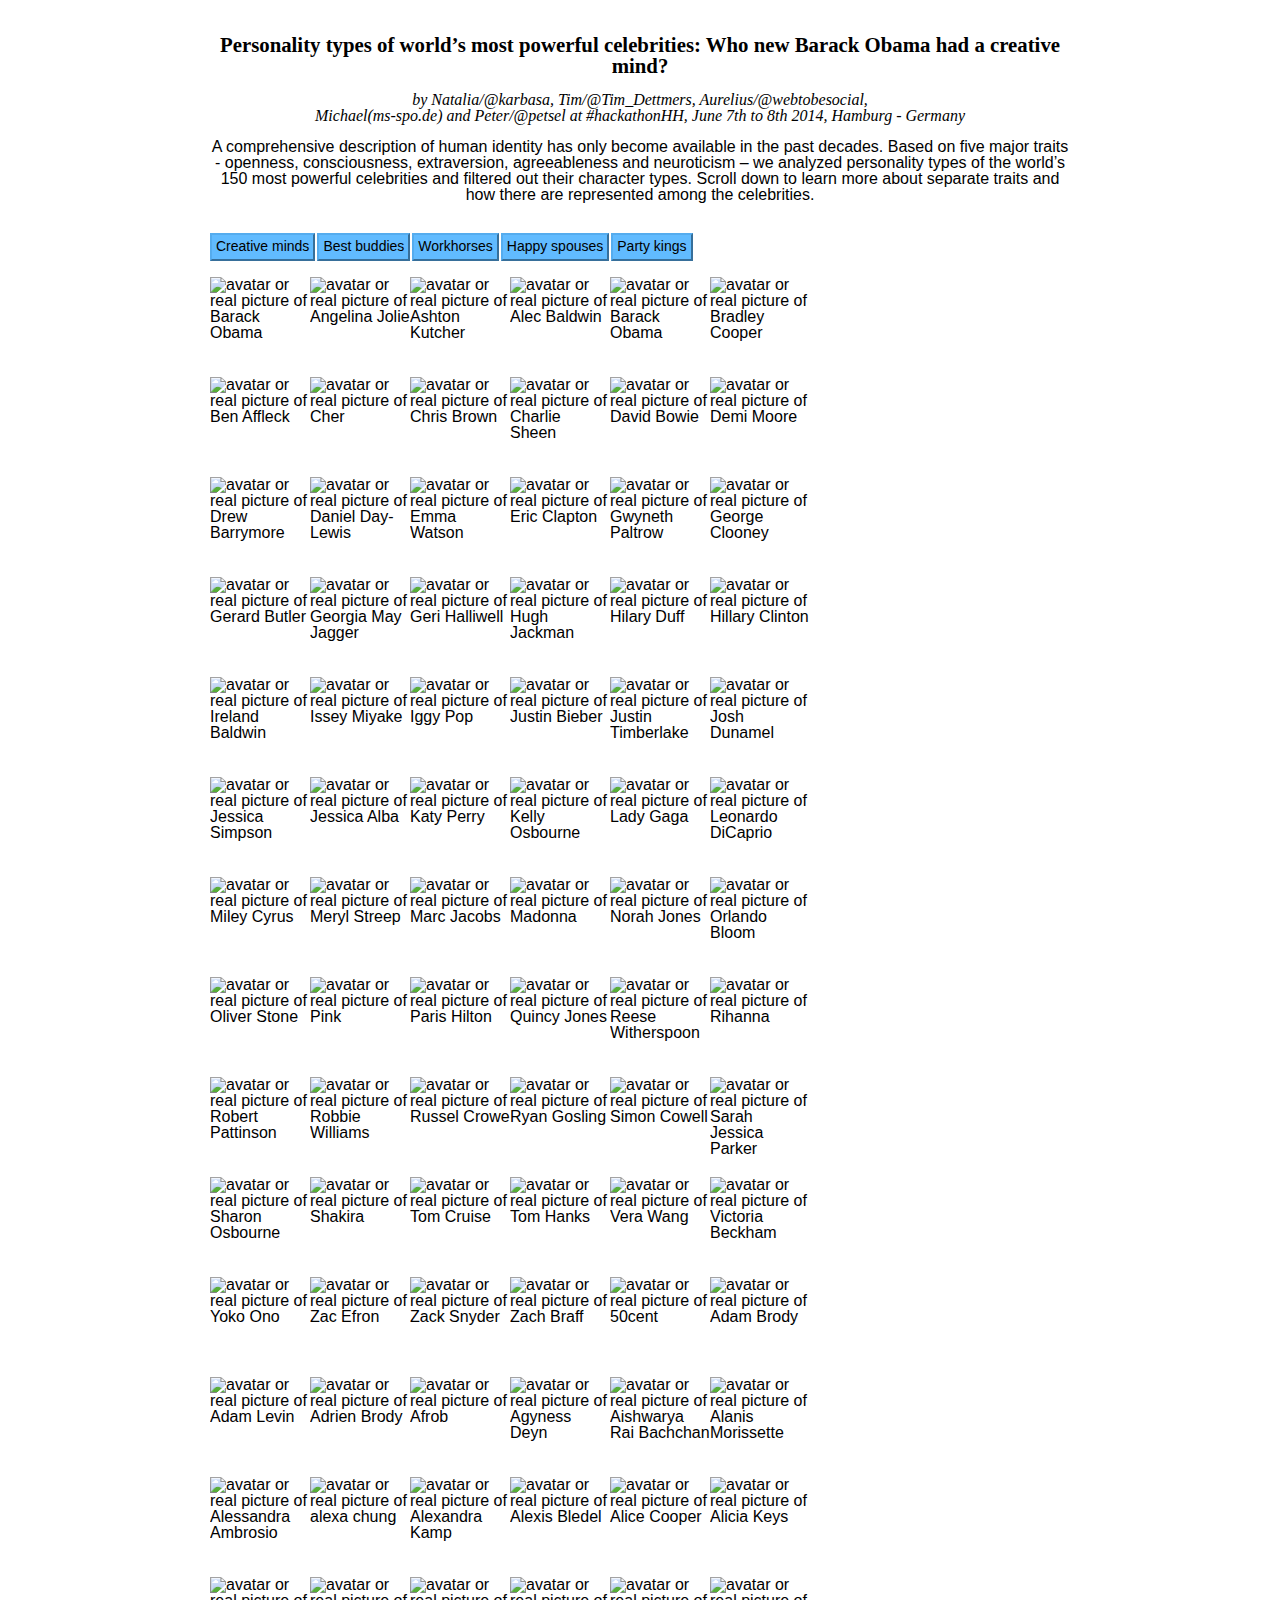
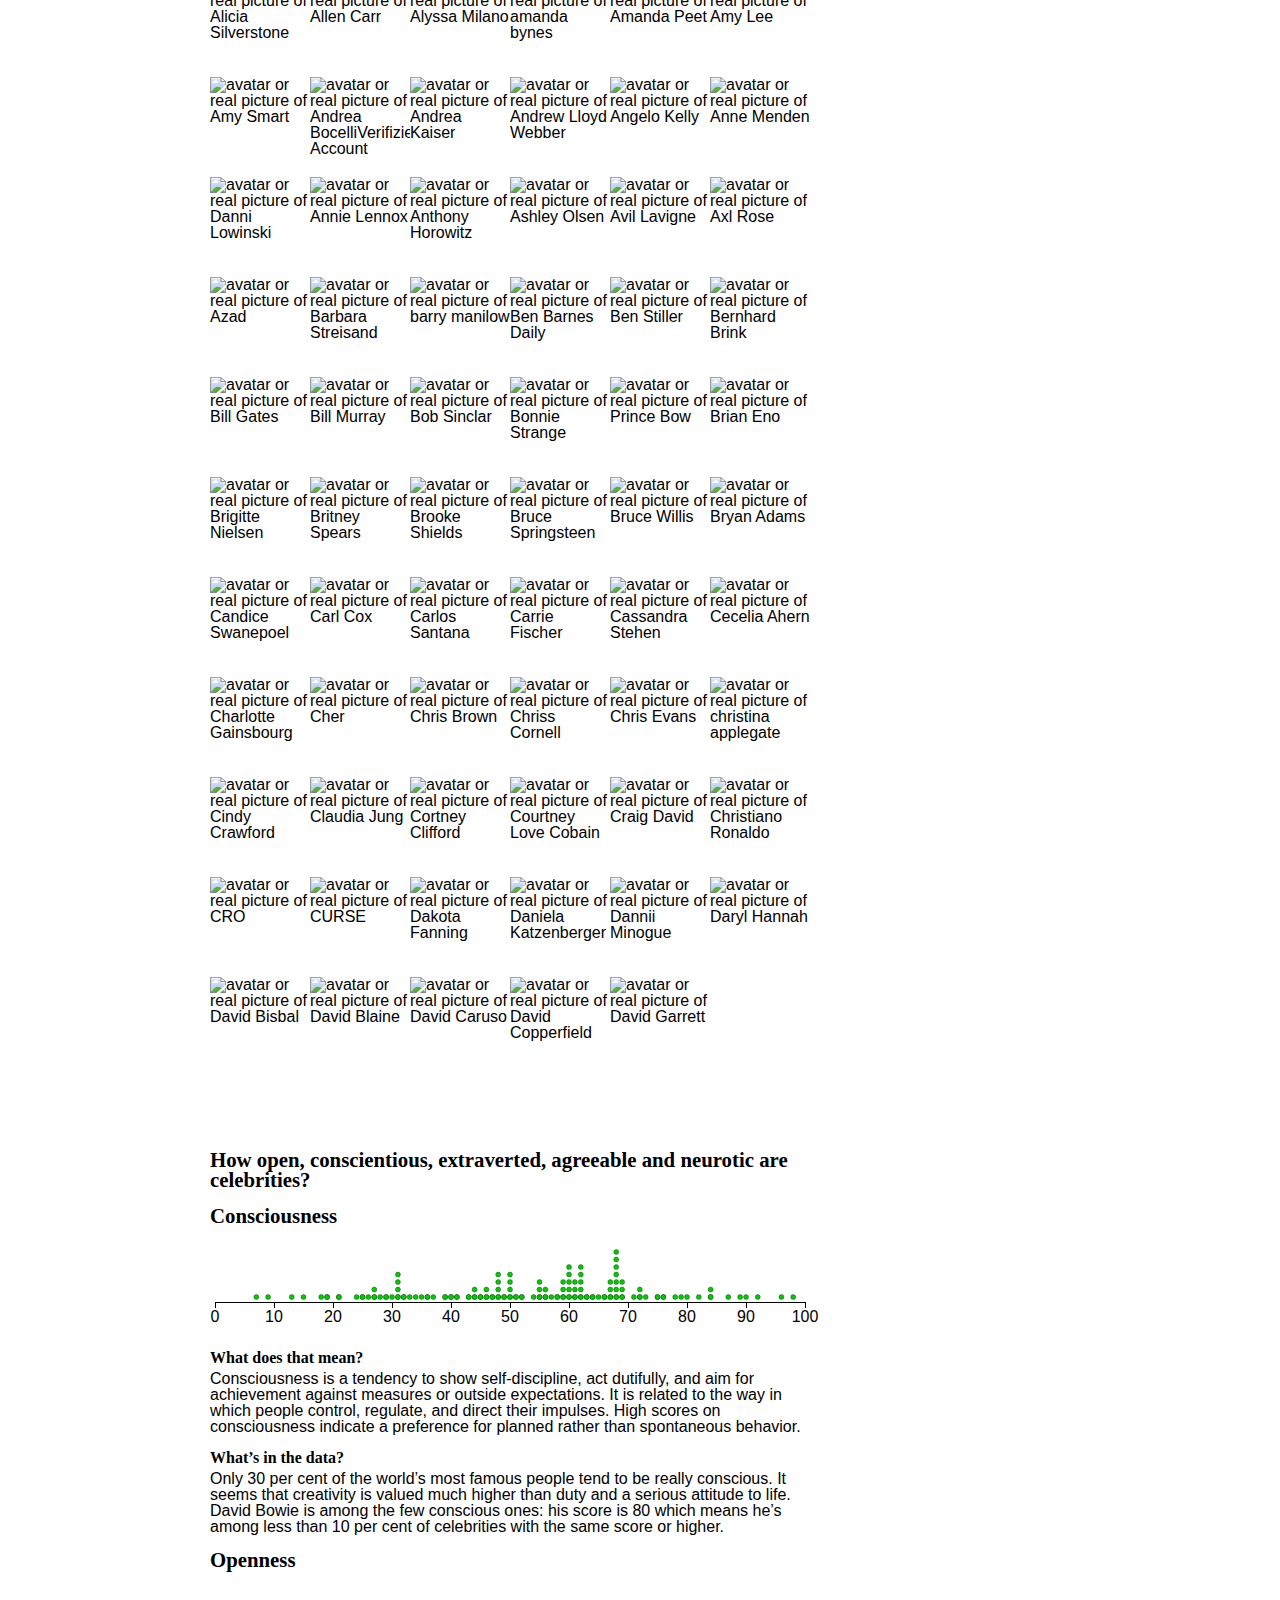
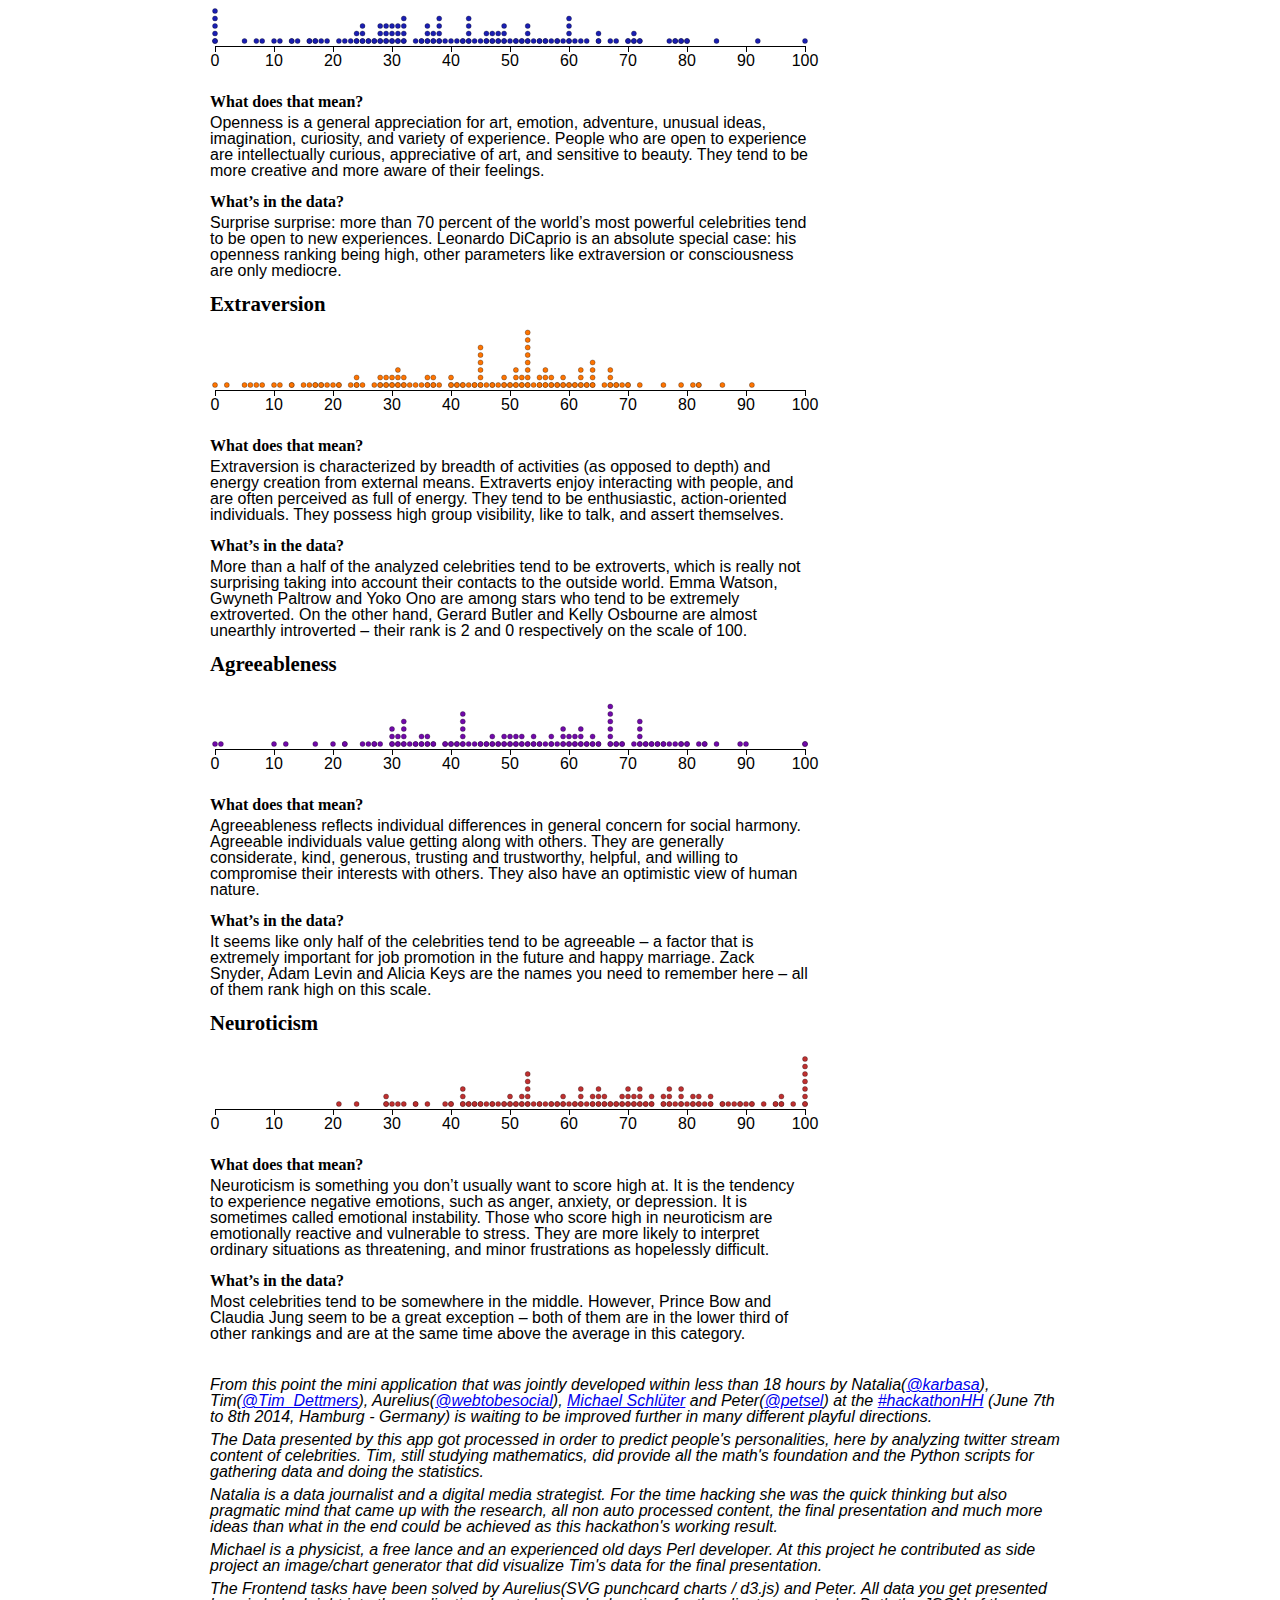
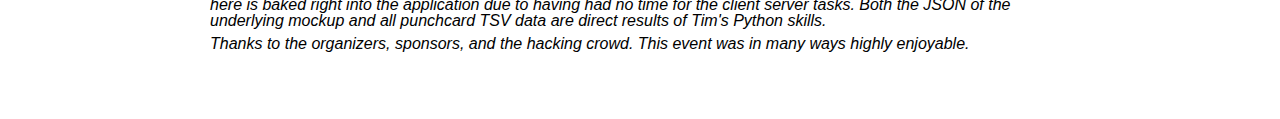
==== commit 1008fdbd: "day 1 after #hackathonHH : LAST UPDATE - team member data!" ====
--- a/index.html
+++ b/index.html
@@ -60,7 +60,7 @@
 
       <article class="description">
         <h2>Personality types of world’s most powerful celebrities: Who new Barack Obama had a creative mind?</h2>
-        <h5><em>by Natalia/@karbasa, Tim/@Tim_Dettmers, Aurelius/@webtobesocial,<br>Michael and Peter/@petsel at #hackathonHH, June 7th to 8th 2014, Hamburg - Germany</em></h5>
+        <h5><em>by Natalia/@karbasa, Tim/@Tim_Dettmers, Aurelius/@webtobesocial,<br>Michael(ms-spo.de) and Peter/@petsel at #hackathonHH, June 7th to 8th 2014, Hamburg - Germany</em></h5>
         <p>A comprehensive description of human identity has only become available in the past decades.  Based on five major traits - openness, consciousness, extraversion, agreeableness and neuroticism – we analyzed personality types of the world’s 150 most powerful celebrities and filtered out their character types. Scroll down to learn more about separate traits and how there are represented among the celebrities.</p>
       </article>
 
@@ -2761,7 +2761,8 @@
             Natalia(<a href="http://twitter.com/karbasa">@karbasa</a>),
             Tim(<a href="https://twitter.com/Tim_Dettmers">@Tim_Dettmers</a>),
             Aurelius(<a href="http://twitter.com/webtobesocial">@webtobesocial</a>),
-            Michael and Peter(<a href="http://twitter.com/petsel">@petsel</a>)
+            <a href="http://www.ms-spo.de/category/ueber/">Michael Schlüter</a>
+            and Peter(<a href="http://twitter.com/petsel">@petsel</a>)
             at the <a href="https://twitter.com/search?q=hackathonHH&src=typd">#hackathonHH</a>
             (June 7th to 8th 2014, Hamburg - Germany)
             is waiting to be improved further in many different playful directions.
@@ -2770,8 +2771,9 @@
         <p>
           <em>
             The Data presented by this app got processed in order to predict people's personalities,
-            here by analyzing twitter stream content of celebrities. Tim did provide the mathematical
-            foundation and the Python scripts for gathering data and doing the statistics.
+            here by analyzing twitter stream content of celebrities. Tim, still studying mathematics,
+            did provide all the math's foundation and the Python scripts for gathering data and doing
+            the statistics.
           </em>
         </p>
         <p>
@@ -2784,9 +2786,9 @@
         </p>
         <p>
           <em>
-            Martin is a freelance software and experienced old days Perl developer. At this project
-            he contributed as side project an image/chart generator that did visualize Tim's data
-            for the final presentation.
+            Michael is a physicist, a free lance and an experienced old days Perl developer.
+            At this project he contributed as side project an image/chart generator that did
+            visualize Tim's data for the final presentation.
           </em>
         </p>
         <p>
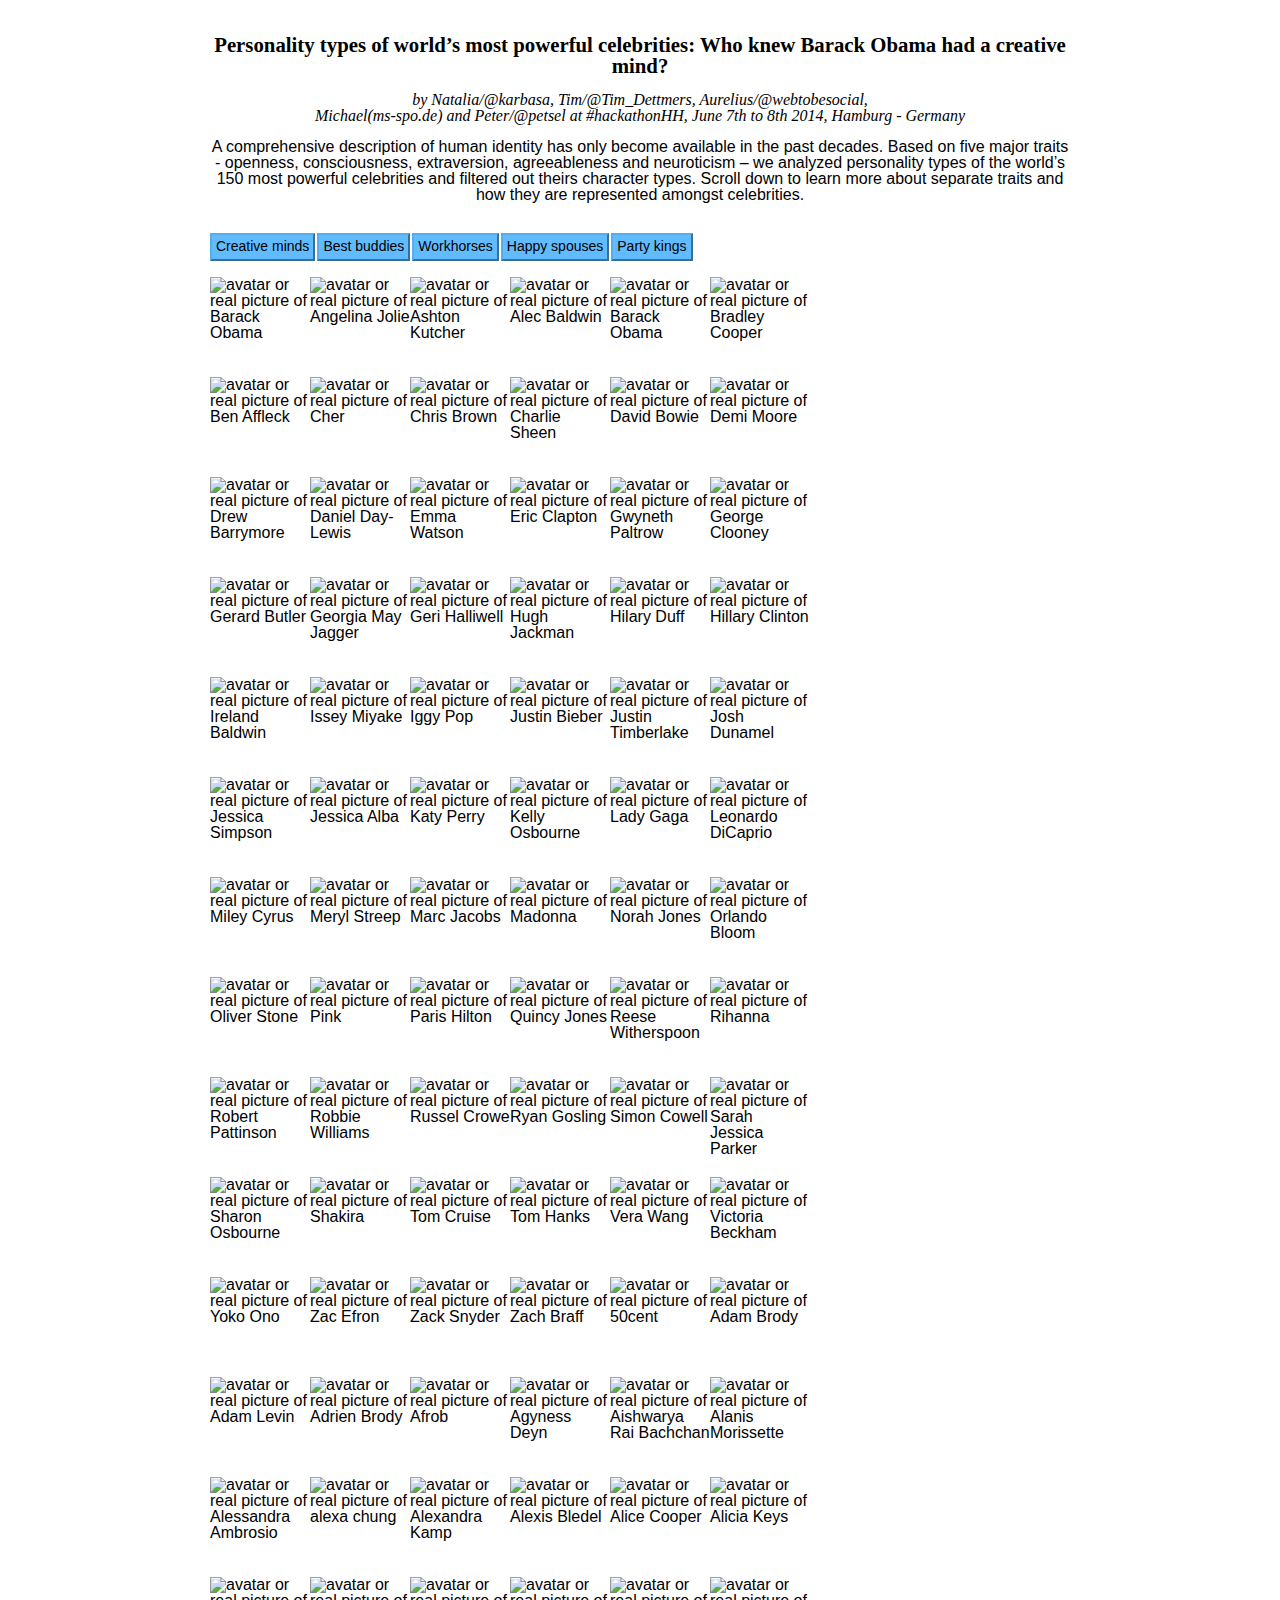
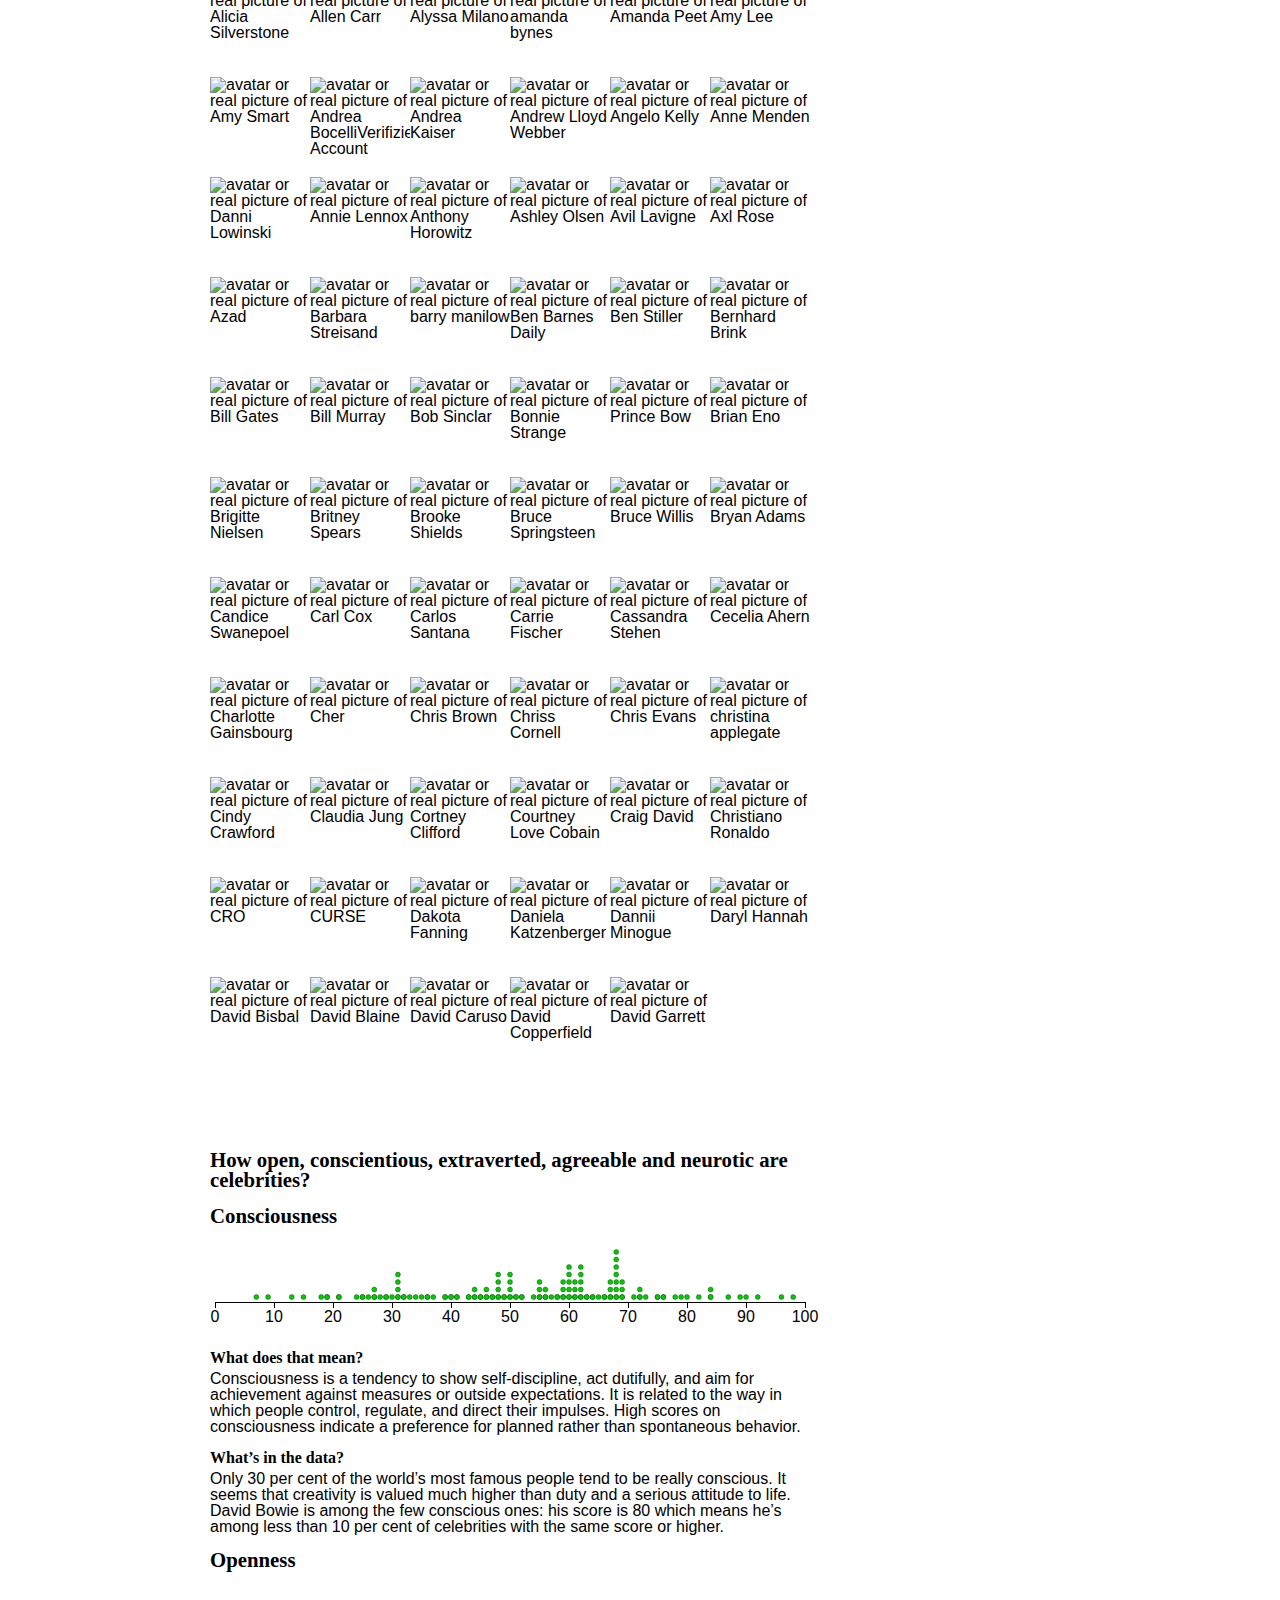
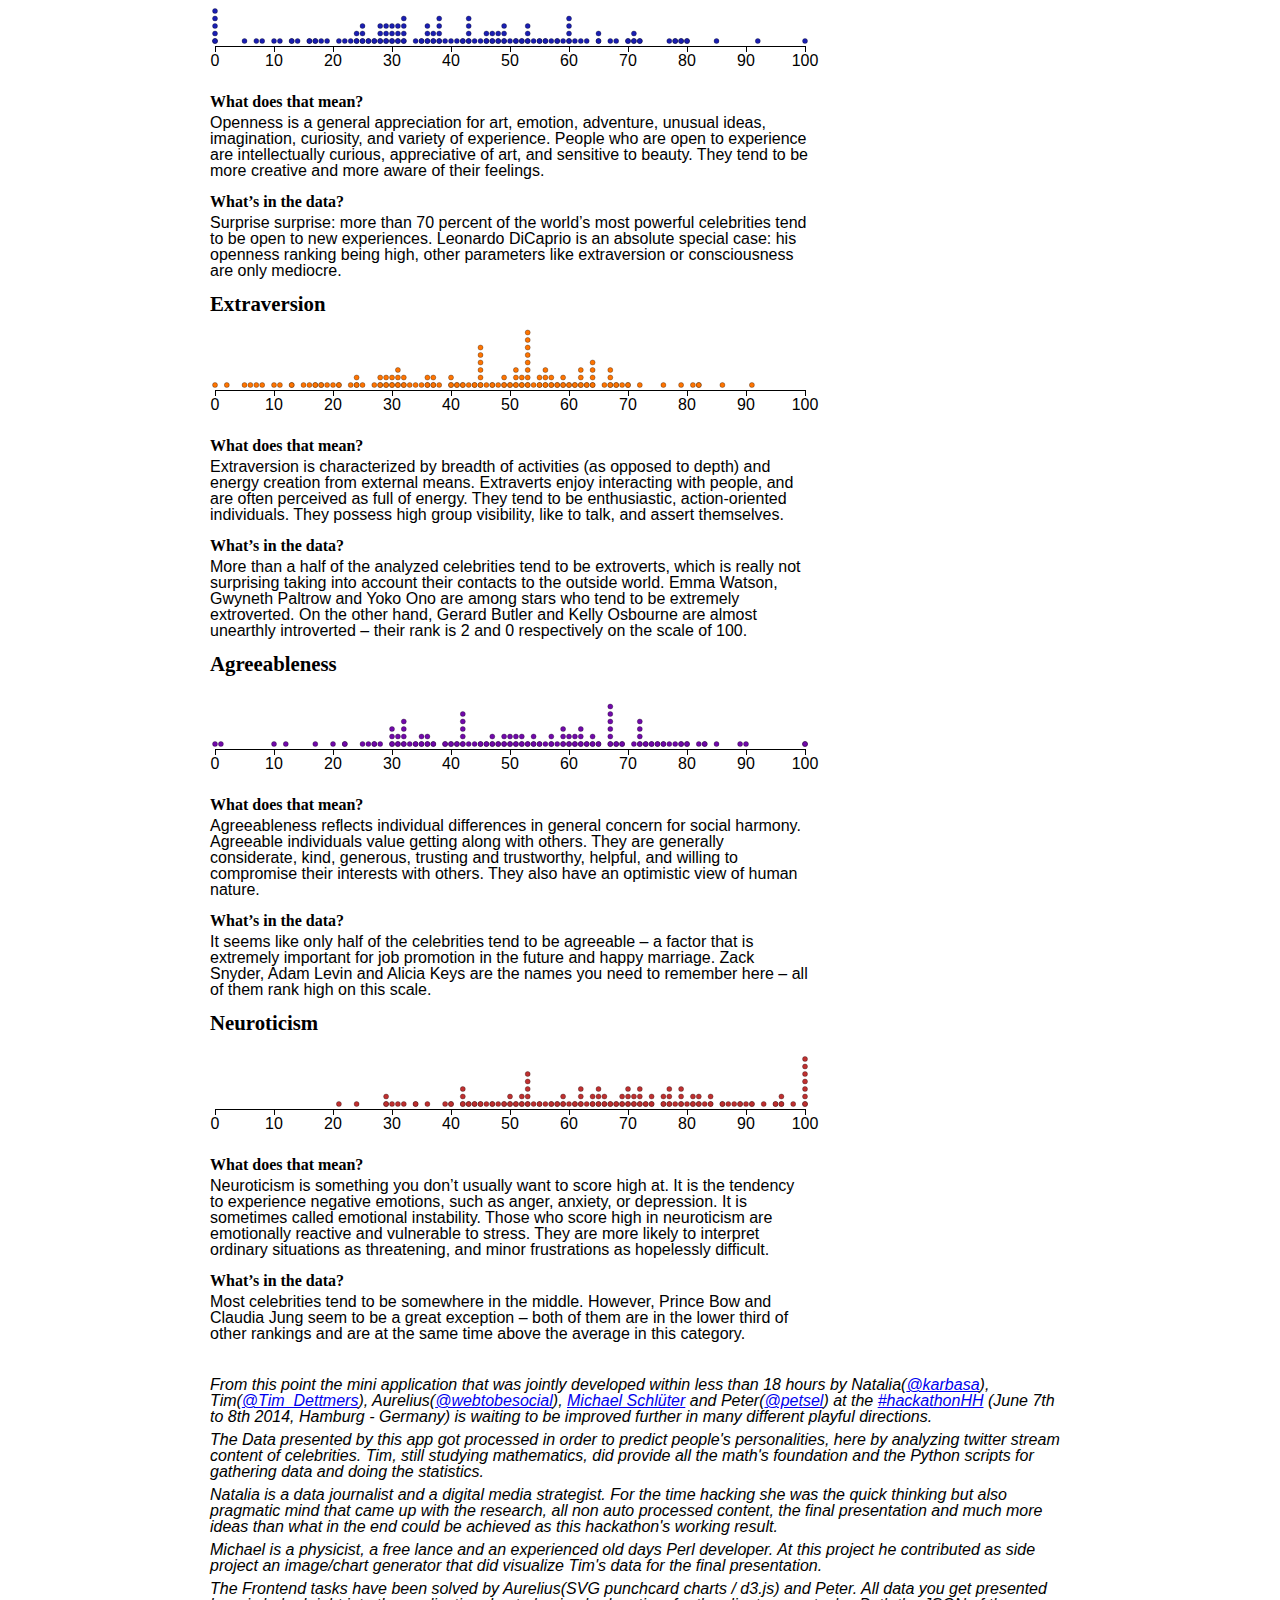
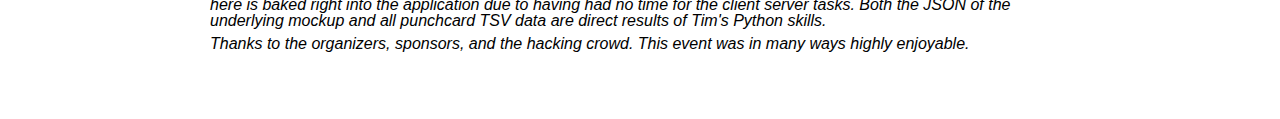
==== commit bda8911c: "day 1 after #hackathonHH : still typos within introduction ... fixed." ====
--- a/index.html
+++ b/index.html
@@ -59,9 +59,26 @@
 
 
       <article class="description">
-        <h2>Personality types of world’s most powerful celebrities: Who new Barack Obama had a creative mind?</h2>
-        <h5><em>by Natalia/@karbasa, Tim/@Tim_Dettmers, Aurelius/@webtobesocial,<br>Michael(ms-spo.de) and Peter/@petsel at #hackathonHH, June 7th to 8th 2014, Hamburg - Germany</em></h5>
-        <p>A comprehensive description of human identity has only become available in the past decades.  Based on five major traits - openness, consciousness, extraversion, agreeableness and neuroticism – we analyzed personality types of the world’s 150 most powerful celebrities and filtered out their character types. Scroll down to learn more about separate traits and how there are represented among the celebrities.</p>
+        <h2>Personality types of world’s most powerful celebrities: Who knew Barack Obama had a creative mind?</h2>
+        <h5>
+          <em>
+            by
+            Natalia/@karbasa,
+            Tim/@Tim_Dettmers,
+            Aurelius/@webtobesocial,
+            <br>
+            Michael(ms-spo.de)
+            and
+            Peter/@petsel
+            at #hackathonHH, June 7th to 8th 2014, Hamburg - Germany
+          </em>
+        </h5>
+        <p>
+          A comprehensive description of human identity has only become available in the past decades. Based on
+          five major traits - openness, consciousness, extraversion, agreeableness and neuroticism – we analyzed
+          personality types of the world’s 150 most powerful celebrities and filtered out theirs character types.
+          Scroll down to learn more about separate traits and how they are represented amongst celebrities.
+        </p>
       </article>
 
 
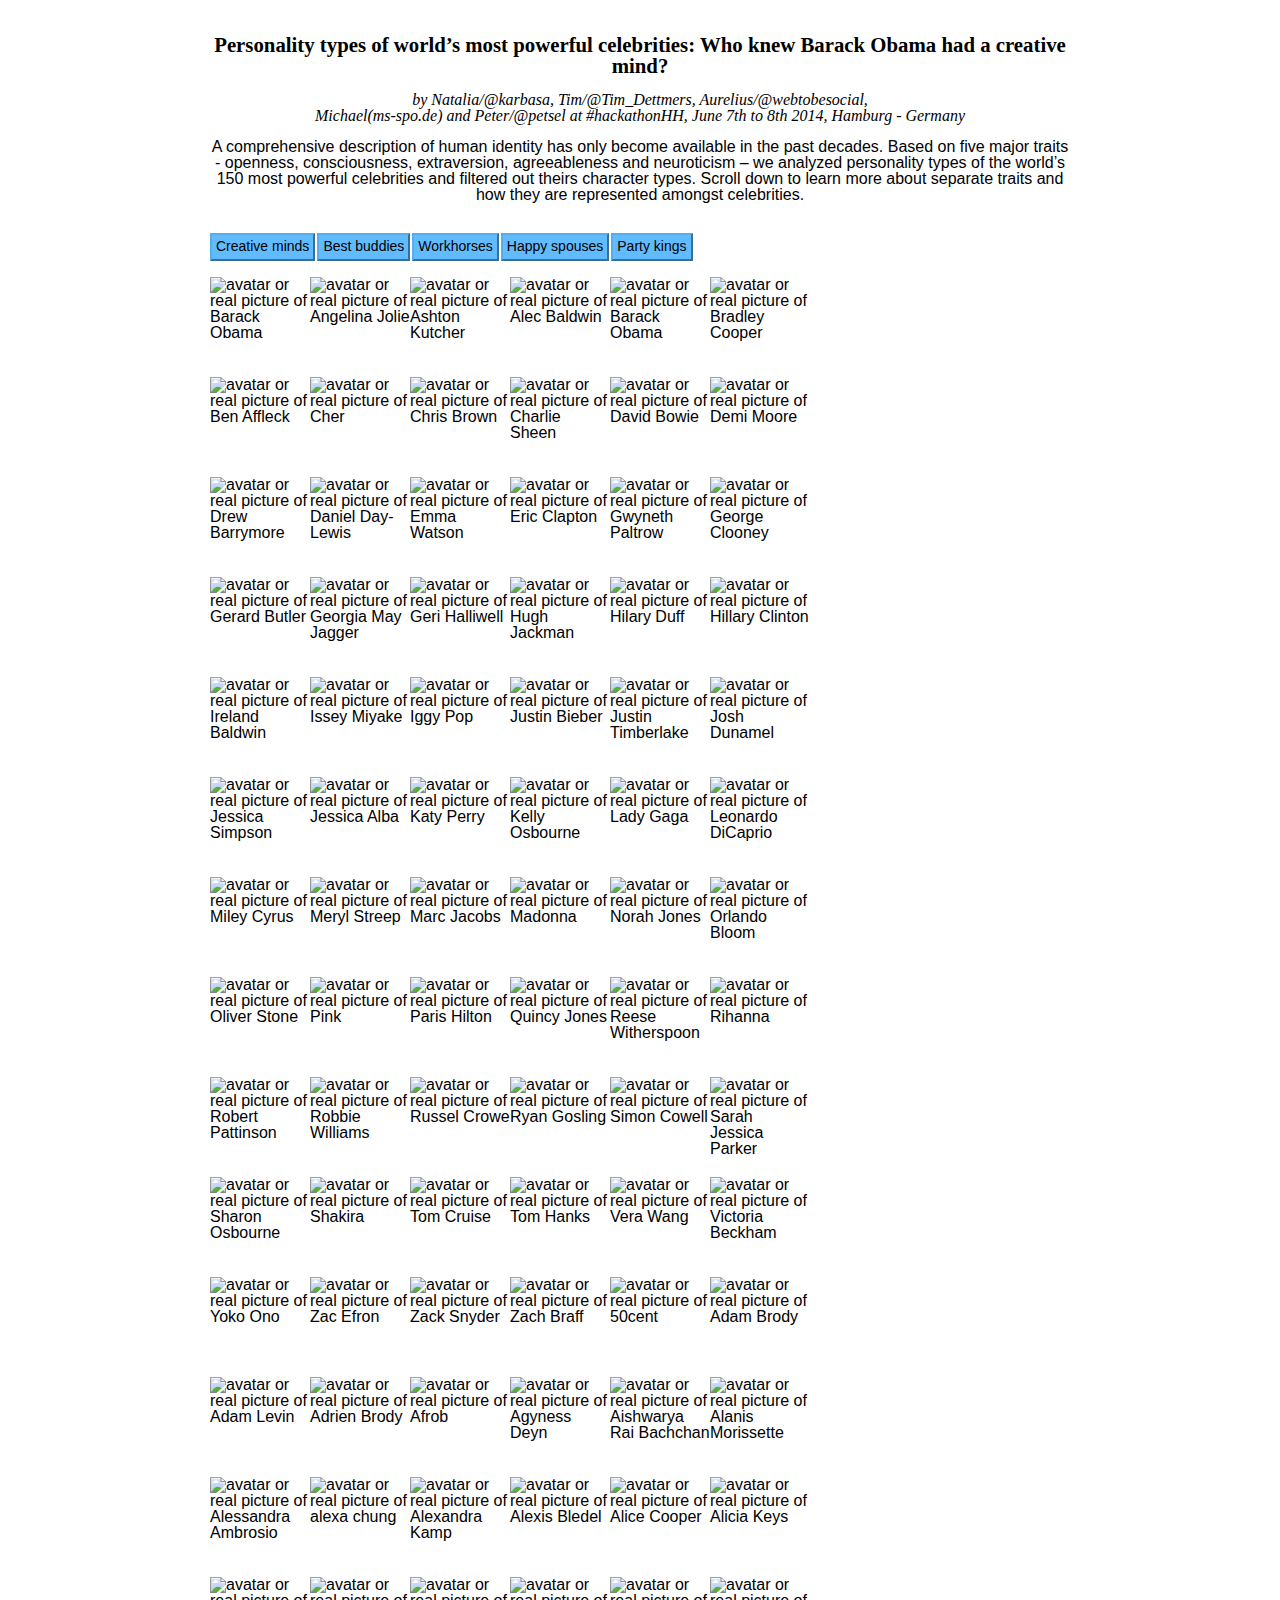
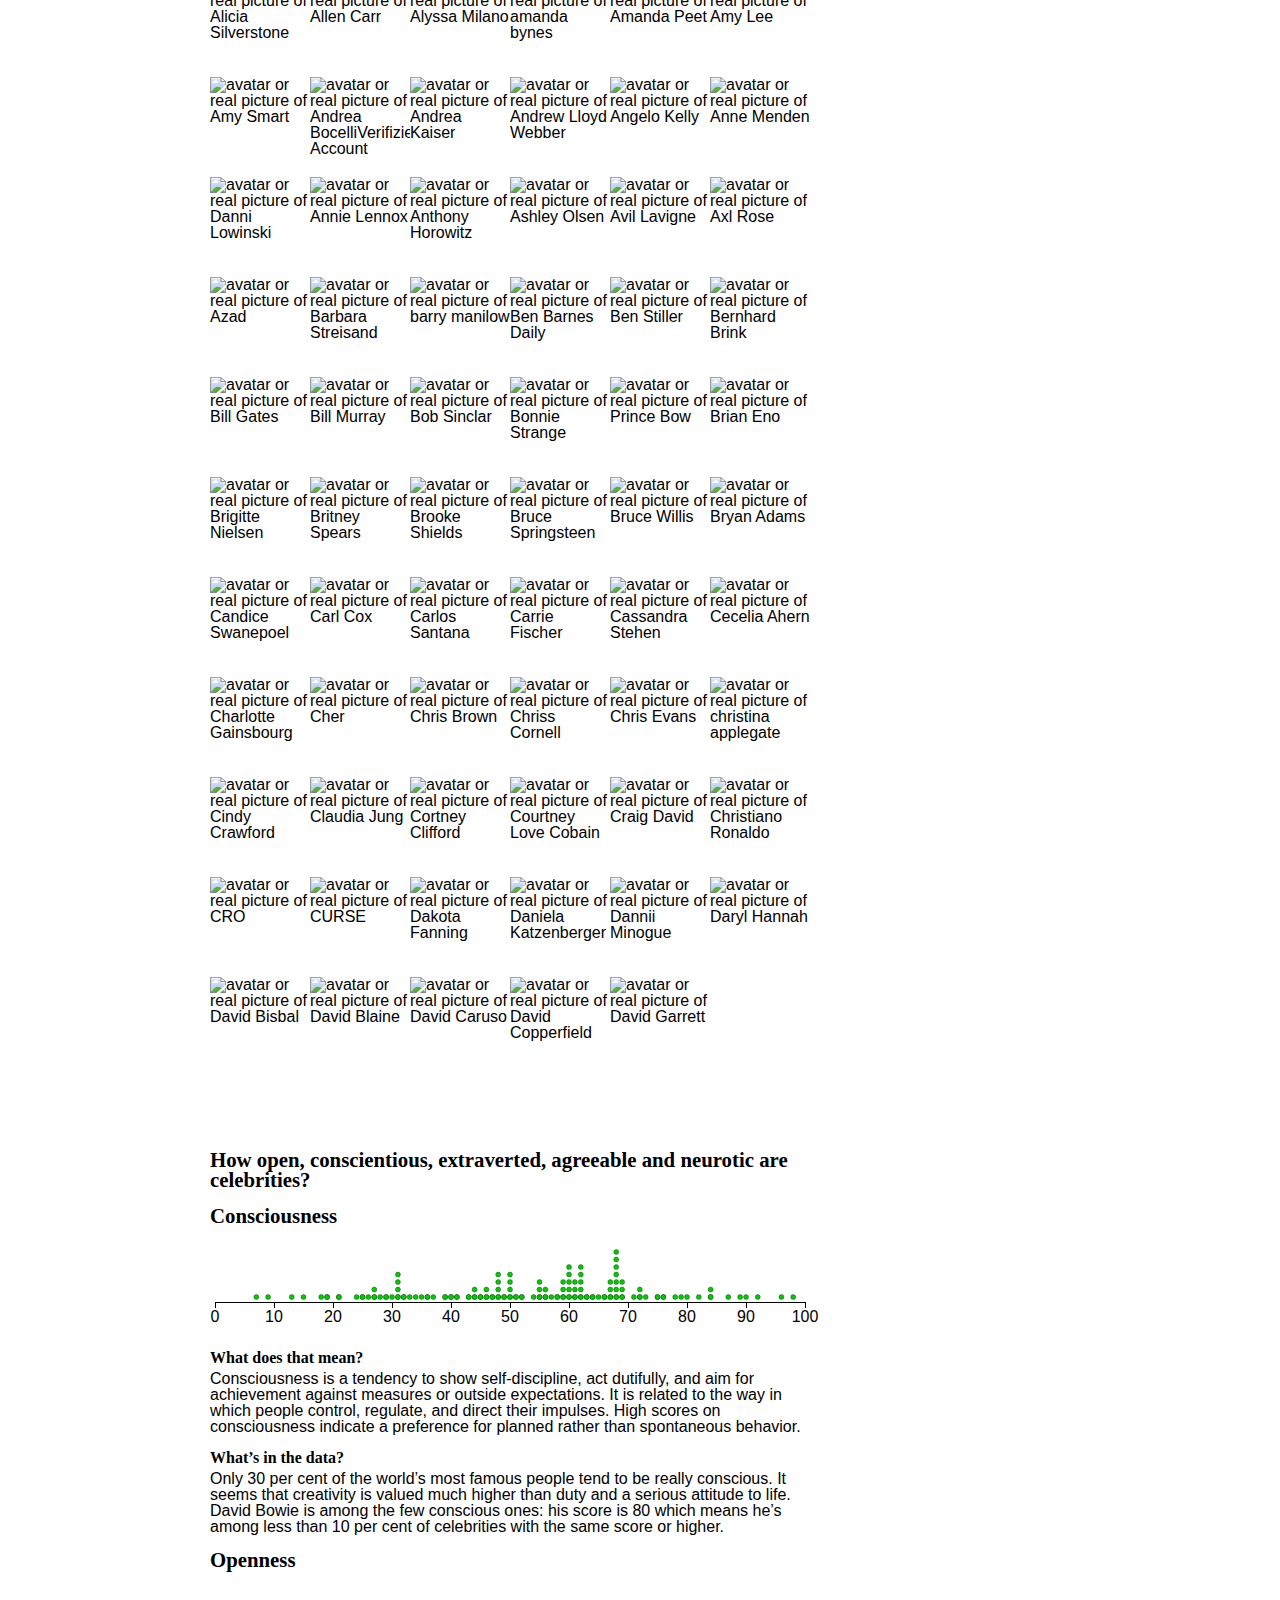
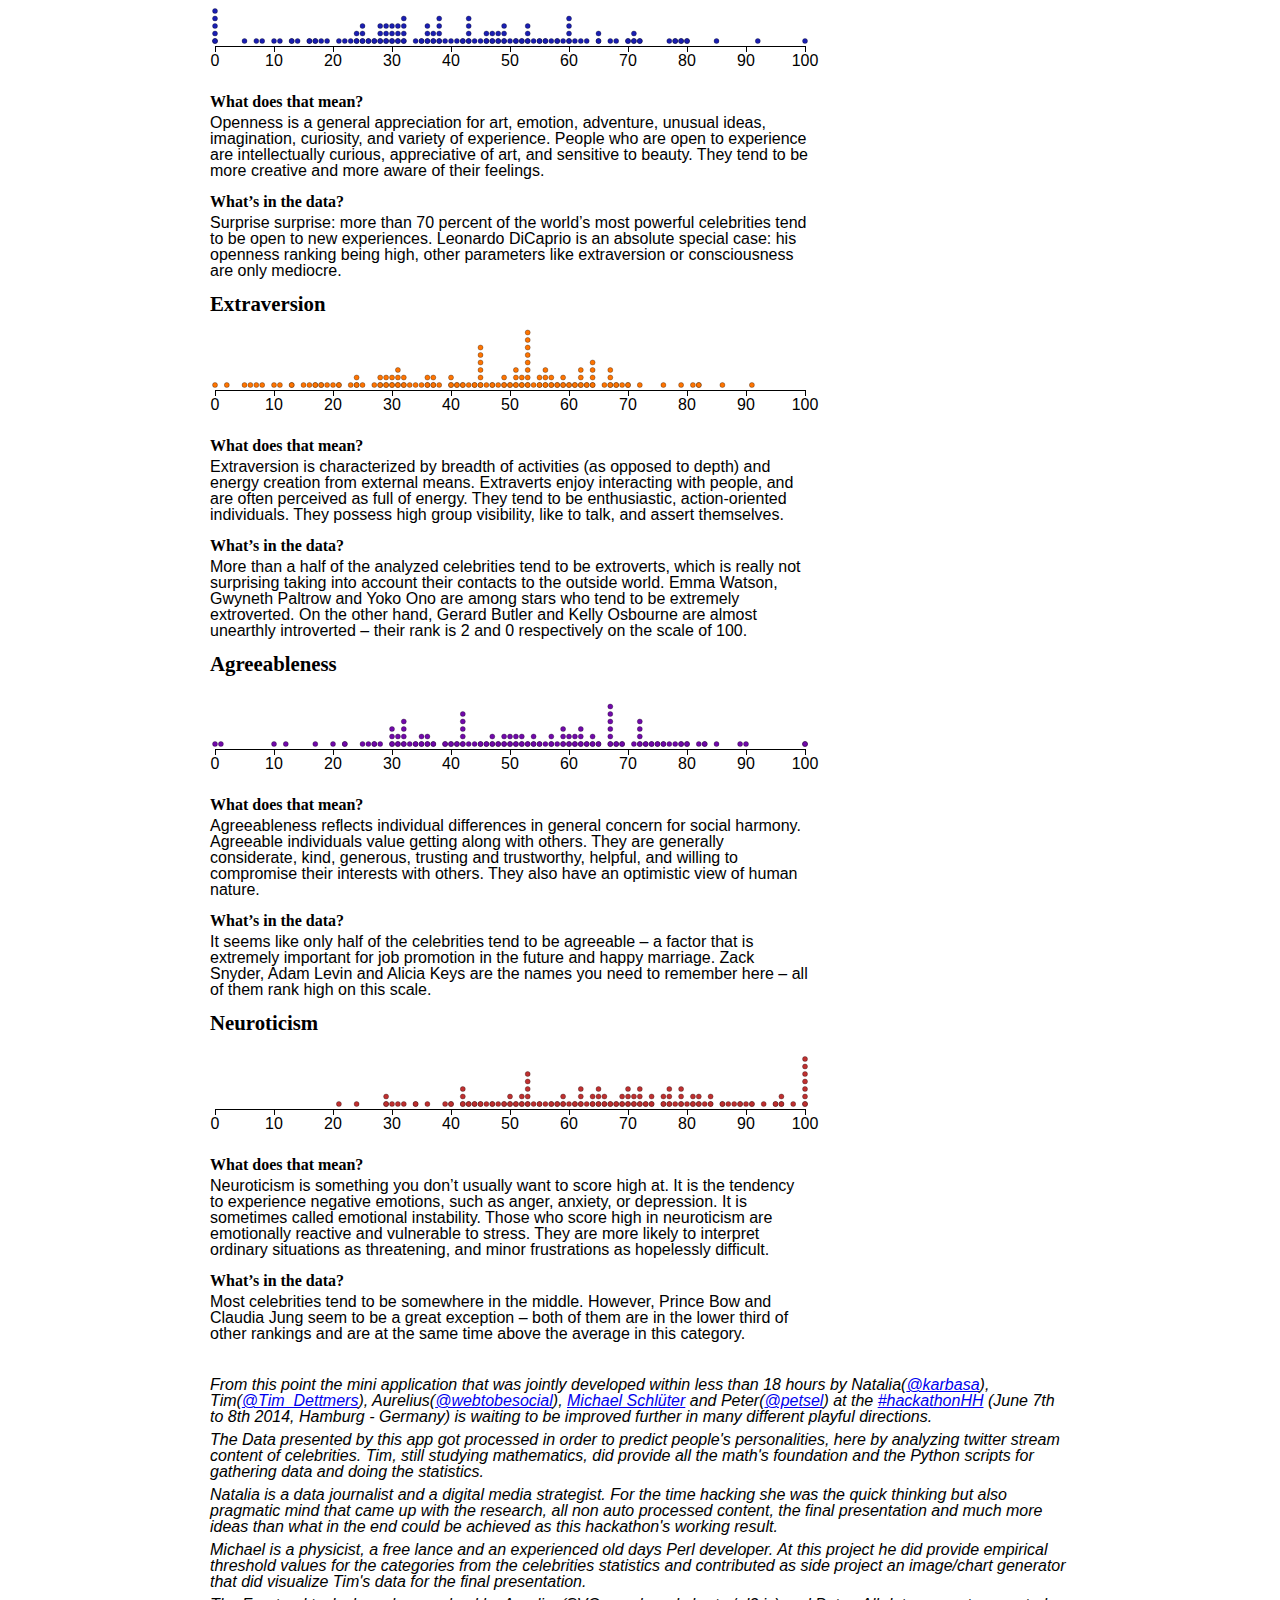
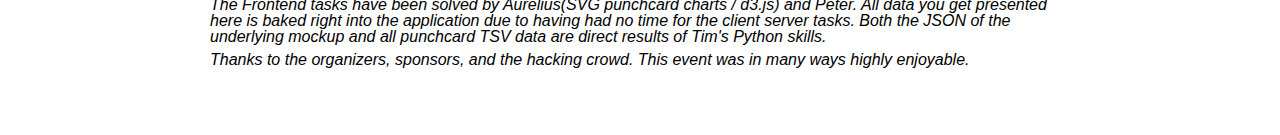
==== commit 754bd324: "text review that more precisely describes Michael Schlüter's contributions." ====
--- a/index.html
+++ b/index.html
@@ -2804,8 +2804,9 @@
         <p>
           <em>
             Michael is a physicist, a free lance and an experienced old days Perl developer.
-            At this project he contributed as side project an image/chart generator that did
-            visualize Tim's data for the final presentation.
+            At this project he did provide empirical threshold values for the categories from
+            the celebrities statistics and contributed as side project an image/chart generator
+            that did visualize Tim's data for the final presentation.
           </em>
         </p>
         <p>
